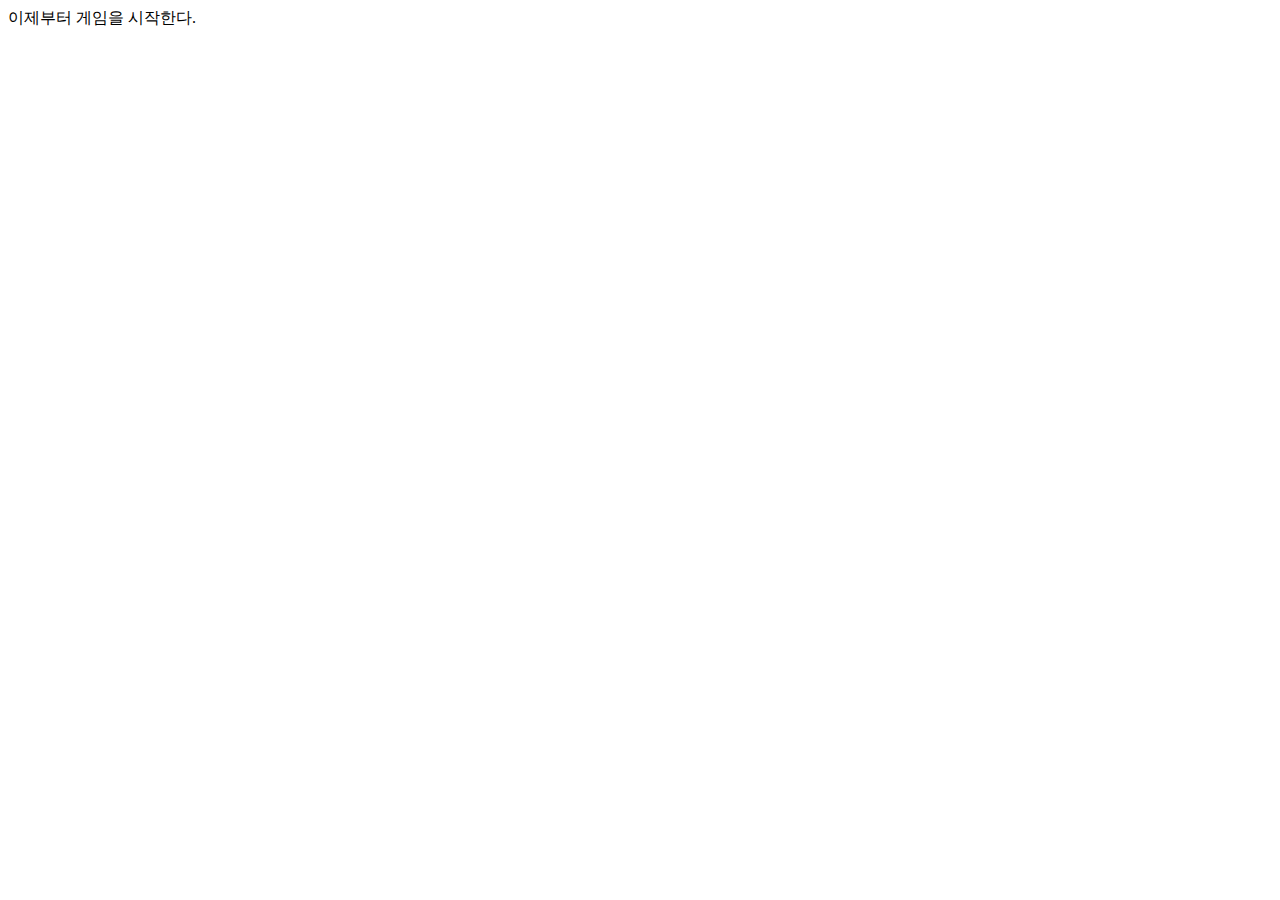
==== index.html @ 677118a0 "Updates" ====
<!DOCTYPE html><html><head><meta charSet="utf-8"/><meta http-equiv="x-ua-compatible" content="ie=edge"/><meta name="viewport" content="width=device-width, initial-scale=1, shrink-to-fit=no"/><meta name="generator" content="Gatsby 3.14.0"/><link as="script" rel="preload" href="/webpack-runtime-24569d21d7b9c4d40bbc.js"/><link as="script" rel="preload" href="/framework-4dcf268f18d430caebd9.js"/><link as="script" rel="preload" href="/app-c62c42d30f253f3c3f10.js"/><link as="script" rel="preload" href="/component---src-pages-index-js-6da9d07cb450f0f2c7e7.js"/><link as="fetch" rel="preload" href="/page-data/index/page-data.json" crossorigin="anonymous"/><link as="fetch" rel="preload" href="/page-data/app-data.json" crossorigin="anonymous"/></head><body><div id="___gatsby"><div style="outline:none" tabindex="-1" id="gatsby-focus-wrapper"><div>이제부터 게임을 시작한다.</div></div><div id="gatsby-announcer" style="position:absolute;top:0;width:1px;height:1px;padding:0;overflow:hidden;clip:rect(0, 0, 0, 0);white-space:nowrap;border:0" aria-live="assertive" aria-atomic="true"></div></div><script id="gatsby-script-loader">/*<![CDATA[*/window.pagePath="/";/*]]>*/</script><script id="gatsby-chunk-mapping">/*<![CDATA[*/window.___chunkMapping={"polyfill":["/polyfill-4c8999fda4dc8a280685.js"],"app":["/app-c62c42d30f253f3c3f10.js"],"component---src-pages-index-js":["/component---src-pages-index-js-6da9d07cb450f0f2c7e7.js"],"component---src-pages-test-js":["/component---src-pages-test-js-e4246fc18b0ea78c007c.js"]};/*]]>*/</script><script src="/polyfill-4c8999fda4dc8a280685.js" nomodule=""></script><script src="/component---src-pages-index-js-6da9d07cb450f0f2c7e7.js" async=""></script><script src="/app-c62c42d30f253f3c3f10.js" async=""></script><script src="/framework-4dcf268f18d430caebd9.js" async=""></script><script src="/webpack-runtime-24569d21d7b9c4d40bbc.js" async=""></script></body></html>
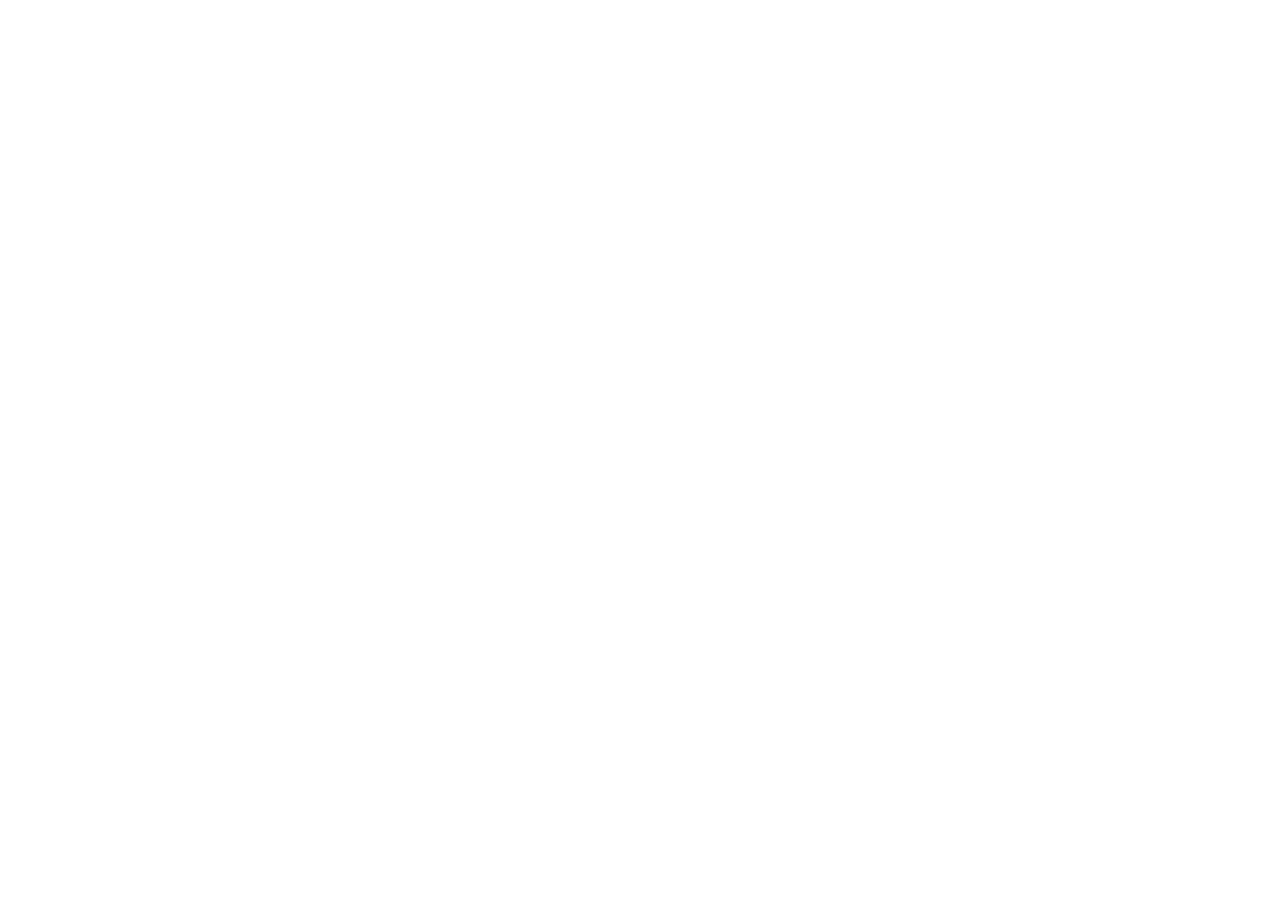
==== commit f6b33477: "Updates" ====
--- a/index.html
+++ b/index.html
@@ -1 +1 @@
-<!DOCTYPE html><html><head><meta charSet="utf-8"/><meta http-equiv="x-ua-compatible" content="ie=edge"/><meta name="viewport" content="width=device-width, initial-scale=1, shrink-to-fit=no"/><meta name="generator" content="Gatsby 3.14.0"/><link as="script" rel="preload" href="/webpack-runtime-24569d21d7b9c4d40bbc.js"/><link as="script" rel="preload" href="/framework-4dcf268f18d430caebd9.js"/><link as="script" rel="preload" href="/app-c62c42d30f253f3c3f10.js"/><link as="script" rel="preload" href="/component---src-pages-index-js-6da9d07cb450f0f2c7e7.js"/><link as="fetch" rel="preload" href="/page-data/index/page-data.json" crossorigin="anonymous"/><link as="fetch" rel="preload" href="/page-data/app-data.json" crossorigin="anonymous"/></head><body><div id="___gatsby"><div style="outline:none" tabindex="-1" id="gatsby-focus-wrapper"><div>이제부터 게임을 시작한다.</div></div><div id="gatsby-announcer" style="position:absolute;top:0;width:1px;height:1px;padding:0;overflow:hidden;clip:rect(0, 0, 0, 0);white-space:nowrap;border:0" aria-live="assertive" aria-atomic="true"></div></div><script id="gatsby-script-loader">/*<![CDATA[*/window.pagePath="/";/*]]>*/</script><script id="gatsby-chunk-mapping">/*<![CDATA[*/window.___chunkMapping={"polyfill":["/polyfill-4c8999fda4dc8a280685.js"],"app":["/app-c62c42d30f253f3c3f10.js"],"component---src-pages-index-js":["/component---src-pages-index-js-6da9d07cb450f0f2c7e7.js"],"component---src-pages-test-js":["/component---src-pages-test-js-e4246fc18b0ea78c007c.js"]};/*]]>*/</script><script src="/polyfill-4c8999fda4dc8a280685.js" nomodule=""></script><script src="/component---src-pages-index-js-6da9d07cb450f0f2c7e7.js" async=""></script><script src="/app-c62c42d30f253f3c3f10.js" async=""></script><script src="/framework-4dcf268f18d430caebd9.js" async=""></script><script src="/webpack-runtime-24569d21d7b9c4d40bbc.js" async=""></script></body></html>+<!DOCTYPE html><html><head><meta charSet="utf-8"/><meta http-equiv="x-ua-compatible" content="ie=edge"/><meta name="viewport" content="width=device-width, initial-scale=1, shrink-to-fit=no"/><style data-href="/styles.f9b540b6653760c940fe.css" data-identity="gatsby-global-css">.ipynb-renderer-root div#notebook{-webkit-font-smoothing:antialiased!important;color:#f8f8f0;line-height:170%;padding-top:25px!important}.ipynb-renderer-root body,.ipynb-renderer-root div.body{-webkit-font-smoothing:antialiased!important;background-color:#1e1e1e;background:#1e1e1e;color:#f8f8f0;font-family:sans-serif;font-size:13pt}.ipynb-renderer-root body.notebook_app{background-color:#1e1e1e;background:#1e1e1e;overflow-y:hidden;padding:0;padding-right:0!important}.ipynb-renderer-root a{font-family:sans-serif}.ipynb-renderer-root a,.ipynb-renderer-root a:focus,.ipynb-renderer-root a:hover{-webkit-font-smoothing:antialiased!important;color:#f8f8f0}.ipynb-renderer-root div#maintoolbar{background:#1e1e1e!important;background-color:#1e1e1e!important;float:left;margin-left:-10%;padding-right:8%;position:relative;width:90%}.ipynb-renderer-root #maintoolbar{border:0;margin-bottom:-3px;margin-top:2px!important;min-height:27px;padding-bottom:0;padding-top:2px}.ipynb-renderer-root #maintoolbar .container{margin-left:auto;margin-right:auto;width:75%}.ipynb-renderer-root .list_header,.ipynb-renderer-root div#notebook_list_header.row.list_header{background-color:transparent;color:#f8f8f0;font-size:14pt;height:35px}.ipynb-renderer-root i.fa.fa-folder{text-rendering:auto;-webkit-font-smoothing:antialiased;-moz-osx-font-smoothing:grayscale;display:inline-block;font:normal normal normal 14px FontAwesome;font-family:FontAwesome!important;font-size:18px}.ipynb-renderer-root #running .panel-group .panel .panel-heading{background:#2f2f2f;background-color:#2f2f2f;color:#f8f8f0;font-size:14pt;padding:8px}.ipynb-renderer-root #running .panel-group .panel .panel-heading a,.ipynb-renderer-root #running .panel-group .panel .panel-heading a:focus,.ipynb-renderer-root #running .panel-group .panel .panel-heading a:hover{color:#f8f8f0;font-size:14pt}.ipynb-renderer-root #running .panel-group .panel .panel-body .list_container .list_item{background:#232323;background-color:#232323;border-bottom:2px solid rgba(93,92,82,.25);padding:2px}.ipynb-renderer-root #running .panel-group .panel .panel-body .list_container .list_item:hover{background:#232323;background-color:#232323}.ipynb-renderer-root #running .panel-group .panel .panel-body{padding:2px}.ipynb-renderer-root button#refresh_cluster_list{border:none!important}.ipynb-renderer-root div.running_list_info.toolbar_info{font-size:15px;height:24px;line-height:24px;margin-bottom:8px;margin-top:5px;padding:4px 0;text-shadow:none}.ipynb-renderer-root .list_placeholder{font-weight:400}.ipynb-renderer-root #tree-selector{border-color:transparent;padding:0}.ipynb-renderer-root #project_name>ul>li>a>i.fa.fa-home{color:#a6e22e;display:inline-block;font-size:17pt;font-weight:400;padding:0;position:static;text-align:center;vertical-align:text-top}.ipynb-renderer-root .fa-folder:before{color:#ae81ff}.ipynb-renderer-root .fa-arrow-down:before,.ipynb-renderer-root .fa-arrow-up:before{font-size:14px}.ipynb-renderer-root span#last-modified.btn.btn-xs.btn-default.sort-action:hover .fa,.ipynb-renderer-root span#sort-name.btn.btn-xs.btn-default.sort-action:hover .fa{color:#a6e22e}.ipynb-renderer-root .folder_icon:before{text-rendering:auto;-webkit-font-smoothing:antialiased;-moz-osx-font-smoothing:grayscale;color:#ae81ff;content:"\f07b";display:inline-block;font:normal normal normal 14px/1 FontAwesome;font-size:inherit}.ipynb-renderer-root .notebook_icon:before{color:#a6e22e!important;content:"\f02d"}.ipynb-renderer-root .file_icon:before,.ipynb-renderer-root .notebook_icon:before{text-rendering:auto;-webkit-font-smoothing:antialiased;-moz-osx-font-smoothing:grayscale;display:inline-block;font:normal normal normal 14px/1 FontAwesome;font-size:inherit;position:relative;top:0}.ipynb-renderer-root .file_icon:before{color:#888!important;content:"\f15b"}.ipynb-renderer-root #project_name a{display:inline-flex;font-size:18px;margin-left:-2px;padding-left:7px;text-align:-webkit-auto;vertical-align:baseline}.ipynb-renderer-root div#notebook_toolbar div.dynamic-instructions{color:#75715e;font-family:sans-serif;font-size:17px}.ipynb-renderer-root #logout,.ipynb-renderer-root span#login_widget>.button{background:transparent;background-color:transparent;border:2px solid #2f2f2f;border-radius:3px;box-shadow:none;color:#f8f8f0;font-family:Proxima Nova,sans-serif;font-weight:400;margin-right:10px;padding:2px 7px;text-shadow:none}.ipynb-renderer-root #logout:hover,.ipynb-renderer-root span#login_widget>.button:hover{background-color:transparent;background:transparent;background-image:none;border:2px solid #a6e22e;border-radius:3px;box-shadow:none!important;color:#a6e22e}.ipynb-renderer-root #logout.active,.ipynb-renderer-root #logout.focus,.ipynb-renderer-root #logout:active,.ipynb-renderer-root #logout:focus,.ipynb-renderer-root .open>.dropdown-toggle#logout,.ipynb-renderer-root .open>.dropdown-togglespan#login_widget>.button,.ipynb-renderer-root span#login_widget>.button.active,.ipynb-renderer-root span#login_widget>.button.focus,.ipynb-renderer-root span#login_widget>.button:active,.ipynb-renderer-root span#login_widget>.button:focus{background-color:#f8f8f0;background:#f8f8f0;background-image:none;border-color:#f8f8f0;border-radius:2px;box-shadow:none!important;color:#f8f8f2}.ipynb-renderer-root body>#header #header-container{box-sizing:border-box;-moz-box-sizing:border-box;-webkit-box-sizing:border-box;padding-bottom:0;padding-top:4px}.ipynb-renderer-root body>#header{background:#1e1e1e;background-color:#1e1e1e;position:relative;z-index:100}.ipynb-renderer-root .list_container{border:none;color:#f8f8f0;font-size:13pt;text-shadow:none!important}.ipynb-renderer-root .list_container>div{border-bottom:1px solid rgba(93,92,82,.25);font-size:13pt}.ipynb-renderer-root .list_header>div,.ipynb-renderer-root .list_item>div{padding-bottom:2px;padding-left:0;padding-top:6px}.ipynb-renderer-root .list_header>div .item_link,.ipynb-renderer-root .list_item>div .item_link{font-size:13pt;line-height:22px}.ipynb-renderer-root .item_icon{font-size:13pt;vertical-align:middle}.ipynb-renderer-root .list_item input:not([type=checkbox]){height:1.75em;margin:0;padding-right:0;width:25%}.ipynb-renderer-root .list_header>div .item_link,.ipynb-renderer-root .list_item>div .item_link{display:inline-table;font-size:12pt;line-height:1.5em;margin-left:-1px;position:static;vertical-align:middle}.ipynb-renderer-root #button-select-all{border:none!important;border-radius:0!important;height:34px;left:-3px;margin-bottom:0;margin-top:0;min-width:55px;padding-bottom:0;padding-top:0;z-index:0}.ipynb-renderer-root #button-select-all.active.focus,.ipynb-renderer-root #button-select-all.active:focus,.ipynb-renderer-root #button-select-all.focus,.ipynb-renderer-root #button-select-all:active.focus,.ipynb-renderer-root #button-select-all:active:focus,.ipynb-renderer-root #button-select-all:focus{background-color:#2f2f2f!important;background:#2f2f2f!important}.ipynb-renderer-root button#tree-selector-btn{border:none;border-radius:0!important;font-size:12pt;height:34px;left:0}.ipynb-renderer-root input#select-all.pull-left.tree-selector{margin-left:7px;margin-right:2px;margin-top:2px;top:4px}.ipynb-renderer-root input[type=checkbox],.ipynb-renderer-root input[type=radio]{line-height:normal;margin-top:1px}.ipynb-renderer-root .delete-button{border:none!important}.ipynb-renderer-root i.fa.fa-trash{font-size:13.5pt}.ipynb-renderer-root .list_container a{border:none;color:#f8f8f0;font-size:16px;font-style:normal;font-weight:400;text-shadow:none!important}.ipynb-renderer-root div.list_container a:hover{color:#f8f8f0}.ipynb-renderer-root .list_header>div input,.ipynb-renderer-root .list_item>div input{line-height:22px;margin-left:12px;margin-right:7px;position:relative;top:-1px;vertical-align:baseline}.ipynb-renderer-root div.list_item:hover{background-color:rgba(93,92,82,.1)}.ipynb-renderer-root .breadcrumb>li{border:none;color:#f8f8f0;font-size:12pt;text-shadow:none!important}.ipynb-renderer-root .breadcrumb>li+li:before{color:#f8f8f0;content:"/\00a0";font-size:18px;padding:0}.ipynb-renderer-root #project_name>.breadcrumb{background-color:transparent;font-weight:400;margin-bottom:0;margin-top:-2px;padding:0}.ipynb-renderer-root .nav-tabs,.ipynb-renderer-root ul#tabs a{font-family:sans-serif;font-size:13.5pt;font-style:normal;font-weight:400;text-shadow:none!important}.ipynb-renderer-root .nav-tabs{background-color:transparent;border:2px solid transparent}.ipynb-renderer-root .nav-tabs>li.active>a,.ipynb-renderer-root .nav-tabs>li.active>a:focus,.ipynb-renderer-root .nav-tabs>li.active>a:hover,.ipynb-renderer-root .nav-tabs>li>a:active,.ipynb-renderer-root .nav-tabs>li>a:focus,.ipynb-renderer-root .nav-tabs>li>a:hover{background-color:transparent;border-color:transparent;border-bottom:2px solid transparent;color:#a6e22e}.ipynb-renderer-root .nav>li.disabled>a,.ipynb-renderer-root .nav>li.disabled>a:hover{color:#75715e}.ipynb-renderer-root .nav-tabs>li>a:before{-webkit-font-smoothing:antialiased!important;background-color:#a6e22e;bottom:-2px;content:"";height:2px;left:0;position:absolute;-webkit-transform:perspective(0) scaleX(0);transform:perspective(0) scaleX(0);transition:.22s ease;visibility:hidden;width:100%}.ipynb-renderer-root .nav-tabs>li.active>a:before,.ipynb-renderer-root .nav-tabs>li>a:hover:before{-webkit-transform:perspective(1) scaleX(1);transform:perspective(1) scaleX(1);visibility:visible}.ipynb-renderer-root .nav-tabs>li.active>a:before{-webkit-font-smoothing:subpixel-antialiased!important;background-color:#a6e22e;bottom:-2px;content:"";height:2px;left:0;position:absolute;width:100%}.ipynb-renderer-root div#notebook{font-family:sans-serif;font-size:13pt;padding-top:4px}.ipynb-renderer-root .notebook_app{background-color:#1e1e1e}.ipynb-renderer-root #notebook-container{background-color:#1e1e1e;box-shadow:none;min-height:0;padding:13px 2px}.ipynb-renderer-root #notebook-container,.ipynb-renderer-root .container,.ipynb-renderer-root div#ipython-main-app.container{margin-left:auto;margin-right:auto;width:980px}.ipynb-renderer-root div#menubar-container{width:100%;width:980px}.ipynb-renderer-root div#header-container{width:980px}.ipynb-renderer-root .edit_app #header,.ipynb-renderer-root .notebook_app #header{background-color:#1e1e1e;border-bottom:2px solid rgba(93,92,82,.25);box-shadow:none!important}.ipynb-renderer-root #header,.ipynb-renderer-root .edit_app #header{background-color:#1e1e1e;box-shadow:none;font-family:sans-serif;font-size:13pt}.ipynb-renderer-root #header .header-bar,.ipynb-renderer-root .edit_app #header .header-bar{background:#1e1e1e;background-color:#1e1e1e}.ipynb-renderer-root body>#header .header-bar{background:#1e1e1e;width:100%}.ipynb-renderer-root span.autosave_status,.ipynb-renderer-root span.checkpoint_status{display:none;font-size:small}.ipynb-renderer-root #menubar,.ipynb-renderer-root div#menubar{background-color:#1e1e1e;padding-top:0!important}.ipynb-renderer-root #menubar .navbar,.ipynb-renderer-root .navbar-default{background-color:#1e1e1e;margin-bottom:0;margin-top:0}.ipynb-renderer-root .navbar{border:none}.ipynb-renderer-root .navbar-text,.ipynb-renderer-root .navbar-text.indicator_area,.ipynb-renderer-root div.navbar-text,.ipynb-renderer-root p.navbar-text.indicator_area{color:#a6e22e;margin-bottom:0;margin-top:8px!important}.ipynb-renderer-root .navbar-default{background-color:#1e1e1e;border-color:rgba(93,92,82,.25);font-family:sans-serif;font-size:13pt;line-height:1.5em;padding-bottom:0}.ipynb-renderer-root .navbar-default .navbar-nav>li>a{color:#f8f8f0;display:block;font-family:sans-serif;font-size:13pt;line-height:1.5em;padding-bottom:11px;padding-top:14px}.ipynb-renderer-root .navbar-default .navbar-nav>li>a:focus,.ipynb-renderer-root .navbar-default .navbar-nav>li>a:hover{background-color:rgba(93,92,82,.25)!important;border-color:rgba(93,92,82,.25)!important;color:#f8f8f0!important;line-height:1.5em;transition:80ms ease}.ipynb-renderer-root .navbar-default .navbar-nav>.open>a,.ipynb-renderer-root .navbar-default .navbar-nav>.open>a:focus,.ipynb-renderer-root .navbar-default .navbar-nav>.open>a:hover{background-color:#383838;border-color:#383838;color:#f8f8f2;line-height:1.5em}.ipynb-renderer-root .navbar-nav>li>.dropdown-menu{margin-top:0}.ipynb-renderer-root .navbar-nav{margin:0}.ipynb-renderer-root .notification_widget.active.focus,.ipynb-renderer-root .notification_widget.active:focus,.ipynb-renderer-root .notification_widget.active:hover,.ipynb-renderer-root .notification_widget.info,.ipynb-renderer-root .notification_widget:active.focus,.ipynb-renderer-root .notification_widget:active:focus,.ipynb-renderer-root .notification_widget:active:hover,.ipynb-renderer-root .open>.dropdown-toggle.notification_widget.focus,.ipynb-renderer-root .open>.dropdown-toggle.notification_widget:focus,.ipynb-renderer-root .open>.dropdown-toggle.notification_widget:hover,.ipynb-renderer-root div#notification_notebook.notification_widget.btn.btn-xs.navbar-btn,.ipynb-renderer-root div#notification_notebook.notification_widget.btn.btn-xs.navbar-btn:focus,.ipynb-renderer-root div#notification_notebook.notification_widget.btn.btn-xs.navbar-btn:hover,.ipynb-renderer-root div.notification_widget.info{background-color:transparent!important;border-color:transparent!important;color:#f8f8f0!important;font-size:9pt!important;margin-bottom:0!important;padding-bottom:0!important;z-index:0}.ipynb-renderer-root .notification_widget{background:transparent;background-color:transparent;border:none;color:#ae81ff;font-size:9pt;margin-right:3px;z-index:-500}.ipynb-renderer-root .notification_widget,.ipynb-renderer-root div.notification_widget{background:transparent!important;background-color:transparent!important;border:none;font-size:9pt!important}.ipynb-renderer-root .navbar-btn.btn-xs:hover{background:transparent!important;background-color:transparent!important;border:none!important;color:#f8f8f0!important}.ipynb-renderer-root .notification_widget.info,.ipynb-renderer-root div.notification_widget.info{display:none!important}.ipynb-renderer-root .command_mode .modal_indicator:before,.ipynb-renderer-root .edit_mode .modal_indicator:before{display:none}.ipynb-renderer-root .item_icon{color:#ae81ff}.ipynb-renderer-root .item_buttons .kernel-name{color:#ae81ff;font-size:13pt}.ipynb-renderer-root .running_notebook_icon:before{text-rendering:auto;-webkit-font-smoothing:antialiased;-moz-osx-font-smoothing:grayscale;color:#a6e22e!important;content:"\f10c";display:inherit;font:normal normal normal 15px/1 FontAwesome;font-size:15px;position:static;vertical-align:middle}.ipynb-renderer-root .item_buttons .running-indicator{text-rendering:auto;-webkit-font-smoothing:antialiased;color:#a6e22e;font-family:sans-serif;padding-top:4px}.ipynb-renderer-root #notification_trusted{background:transparent;background-color:transparent;border:none;color:#75715e!important;cursor:default!important;font-family:sans-serif;margin-bottom:0!important;vertical-align:bottom!important}.ipynb-renderer-root #notification_area,.ipynb-renderer-root div.notification_area{cursor:pointer;padding-right:4px;padding-top:6px}.ipynb-renderer-root div#notification_notebook.notification_widget.btn.btn-xs.navbar-btn{font-size:9pt!important;margin-top:-5px!important;z-index:0}.ipynb-renderer-root #modal_indicator{background:#1e1e1e;background-color:#1e1e1e;color:#4c8be2;float:right!important;margin-left:0;margin-top:8px!important}.ipynb-renderer-root #kernel_indicator{background:#1e1e1e;background-color:#1e1e1e;border-left:2px solid #a6e22e;color:#a6e22e;float:right!important;margin-left:-2px;margin-top:10px!important;padding-bottom:4px;padding-left:5px!important;padding-top:0}.ipynb-renderer-root #kernel_indicator .kernel_indicator_name{background:#1e1e1e;background-color:#1e1e1e;color:#a6e22e;font-size:17px;margin-top:4px;padding-bottom:0;padding-left:5px;padding-right:5px;vertical-align:text-top}.ipynb-renderer-root .kernel_idle_icon:before{content:"\f1db";opacity:.7}.ipynb-renderer-root .kernel_busy_icon:before,.ipynb-renderer-root .kernel_idle_icon:before{text-rendering:auto;-webkit-font-smoothing:antialiased;cursor:pointer;display:inline-block;font:normal normal normal 22px/1 FontAwesome;font-size:22px;margin-left:0!important;margin-top:1px;vertical-align:bottom}.ipynb-renderer-root .kernel_busy_icon:before{-webkit-animation:pulsate 2s ease-out infinite;animation:pulsate 2s ease-out infinite;content:"\f111"}@-webkit-keyframes pulsate{0%{opacity:.8;-webkit-transform:scale(1)}8%{opacity:.8;-webkit-transform:scale(1)}50%{opacity:.3;-webkit-transform:scale(.75)}92%{opacity:.8;-webkit-transform:scale(1)}to{opacity:.8;-webkit-transform:scale(1)}}.ipynb-renderer-root .notification_widget.active.focus,.ipynb-renderer-root .notification_widget.active:focus,.ipynb-renderer-root .notification_widget.active:hover,.ipynb-renderer-root .notification_widget.info,.ipynb-renderer-root .notification_widget:active.focus,.ipynb-renderer-root .notification_widget:active:focus,.ipynb-renderer-root .notification_widget:active:hover,.ipynb-renderer-root .open>.dropdown-toggle.notification_widget.focus,.ipynb-renderer-root .open>.dropdown-toggle.notification_widget:focus,.ipynb-renderer-root .open>.dropdown-toggle.notification_widget:hover,.ipynb-renderer-root div#notification_notebook.notification_widget.btn.btn-xs.navbar-btn,.ipynb-renderer-root div#notification_notebook.notification_widget.btn.btn-xs.navbar-btn:focus,.ipynb-renderer-root div#notification_notebook.notification_widget.btn.btn-xs.navbar-btn:hover,.ipynb-renderer-root div.notification_widget.info{background-color:#1e1e1e;border-color:#1e1e1e;color:#f8f8f0}.ipynb-renderer-root #notification_area,.ipynb-renderer-root div.notification_area{float:right!important;position:static}.ipynb-renderer-root .notification_widget,.ipynb-renderer-root div.notification_widget{margin-left:0;margin-right:0;margin-top:6px!important;padding-right:0;vertical-align:text-top!important;z-index:1000}.ipynb-renderer-root #kernel_logo_widget,.ipynb-renderer-root #kernel_logo_widget .current_kernel_logo{display:block}.ipynb-renderer-root div#ipython_notebook{display:none}.ipynb-renderer-root i.fa.fa-icon{-webkit-font-smoothing:antialiased;-moz-osx-font-smoothing:grayscale;text-rendering:auto}.ipynb-renderer-root .fa{text-rendering:auto;-webkit-font-smoothing:antialiased;-moz-osx-font-smoothing:grayscale;display:inline-block;font:normal normal normal 10pt/1 FontAwesome,sans-serif}.ipynb-renderer-root .dropdown-menu{background-color:#383838;background:#383838}.ipynb-renderer-root .dropdown-menu,.ipynb-renderer-root .dropdown-menu:hover{border:none;box-shadow:none;font-family:sans-serif;font-size:13pt;line-height:1;padding:0;text-align:left}.ipynb-renderer-root .dropdown-menu:hover{background-color:#383838}.ipynb-renderer-root .dropdown-menu>li>a{background-color:#383838;background:#383838;color:#f8f8f0;display:block;font-family:sans-serif;font-size:12pt;padding:10px 20px 9px 10px}.ipynb-renderer-root .dropdown-menu>li>a:focus,.ipynb-renderer-root .dropdown-menu>li>a:hover{background-color:rgba(93,92,82,.25);background:rgba(93,92,82,.25);border-color:rgba(93,92,82,.25);color:#f8f8f0;transition:.2s ease}.ipynb-renderer-root .dropdown-menu .divider{background-color:rgba(93,92,82,.5);height:1px;margin:0;overflow:hidden}.ipynb-renderer-root .dropdown-submenu>.dropdown-menu{display:none;left:100%;margin-left:0;margin-top:-2px;padding-top:0;top:2px!important;transition:.2s ease}.ipynb-renderer-root .dropdown-menu>.disabled>a,.ipynb-renderer-root .dropdown-menu>.disabled>a:focus,.ipynb-renderer-root .dropdown-menu>.disabled>a:hover{clear:both;color:#75715e;display:block;font-family:sans-serif;font-size:12pt;font-weight:400;padding:none;white-space:nowrap}.ipynb-renderer-root .dropdown-submenu>a:after{color:#f8f8f0;display:inline-block;margin-right:-16px;margin-top:0}.ipynb-renderer-root .dropdown-submenu:active>a:after,.ipynb-renderer-root .dropdown-submenu:focus>a:after,.ipynb-renderer-root .dropdown-submenu:hover>a:after,.ipynb-renderer-root .dropdown-submenu:visited>a:after{color:#a6e22e;display:inline-block!important;margin-right:-16px}.ipynb-renderer-root .kse-dropdown>.dropdown-menu,.ipynb-renderer-root div.kse-dropdown>.dropdown-menu{min-width:0;top:94%}.ipynb-renderer-root .btn,.ipynb-renderer-root .btn-default{background:#2f2f2f;background-color:#2f2f2f;border:2px solid #2f2f2f;border-radius:3px;box-shadow:none;color:#f8f8f0;font-family:sans-serif;font-size:13pt!important;font-weight:400;text-shadow:none}.ipynb-renderer-root .btn-default:hover,.ipynb-renderer-root .btn.active:hover,.ipynb-renderer-root .btn:active:hover,.ipynb-renderer-root .btn:hover,.ipynb-renderer-root .open>.dropdown-toggle.btn-default:hover,.ipynb-renderer-root .open>.dropdown-toggle.btn:hover{background-color:#2a2a2a;background:#2a2a2a;background-image:none;border:2px solid #2a2a2a;border-radius:3px;box-shadow:none!important;color:#a6e22e}.ipynb-renderer-root .btn-default.active,.ipynb-renderer-root .btn-default.active.focus,.ipynb-renderer-root .btn-default.active:focus,.ipynb-renderer-root .btn-default.active:hover,.ipynb-renderer-root .btn-default.focus,.ipynb-renderer-root .btn-default:active,.ipynb-renderer-root .btn-default:active.focus,.ipynb-renderer-root .btn-default:active:focus,.ipynb-renderer-root .btn-default:active:hover,.ipynb-renderer-root .btn-default:focus,.ipynb-renderer-root .btn.active,.ipynb-renderer-root .btn.active.focus,.ipynb-renderer-root .btn.active:focus,.ipynb-renderer-root .btn:active,.ipynb-renderer-root .btn:active.focus,.ipynb-renderer-root .btn:active:focus,.ipynb-renderer-root .open>.dropdown-toggle.btn-default.focus,.ipynb-renderer-root .open>.dropdown-toggle.btn-default.hover,.ipynb-renderer-root .open>.dropdown-toggle.btn-default:focus,.ipynb-renderer-root .open>.dropdown-toggle.btn-default:hover,.ipynb-renderer-root .open>.dropdown-toggle.btn.focus,.ipynb-renderer-root .open>.dropdown-toggle.btn:focus{background-color:#2a2a2a!important;background:#2a2a2a!important;background-image:none;border:2px solid #2a2a2a;border-radius:3px;box-shadow:none!important;color:#a6e22e}.ipynb-renderer-root .btn-default.active.focus,.ipynb-renderer-root .btn-default.active:focus,.ipynb-renderer-root .btn-default.active:hover,.ipynb-renderer-root .btn-default:active.focus,.ipynb-renderer-root .btn-default:active:focus,.ipynb-renderer-root .btn-default:active:hover{background-color:#2f2f2f;border-color:#546745!important;color:#a6e22e!important;transition:2s ease}.ipynb-renderer-root .btn.active,.ipynb-renderer-root .btn.active.focus,.ipynb-renderer-root .btn.active:focus,.ipynb-renderer-root .btn.focus,.ipynb-renderer-root .btn:active,.ipynb-renderer-root .btn:active.focus,.ipynb-renderer-root .btn:active:focus,.ipynb-renderer-root .btn:focus{background:#546745!important;background-color:#546745!important;border-color:#546745!important;color:#a6e22e!important;outline:none!important;outline-width:0!important;transition:.2s ease!important}.ipynb-renderer-root .item_buttons>.btn,.ipynb-renderer-root .item_buttons>.btn-group,.ipynb-renderer-root .item_buttons>.input-group{background:transparent;background-color:transparent;border:0 solid #2f2f2f;border-bottom:2px solid transparent;font-size:13pt;margin-left:5px;padding-top:4px!important}.ipynb-renderer-root .item_buttons>.btn-group.active,.ipynb-renderer-root .item_buttons>.btn-group:hover,.ipynb-renderer-root .item_buttons>.btn.active,.ipynb-renderer-root .item_buttons>.btn.focus,.ipynb-renderer-root .item_buttons>.btn:hover,.ipynb-renderer-root .item_buttons>.input-group.active,.ipynb-renderer-root .item_buttons>.input-group:hover{background:#2a2a2a;background-color:transparent;border:0 solid transparent;border-bottom:2px solid #a6e22e;border-radius:0;margin-left:5px;padding-top:4px!important;transition:none}.ipynb-renderer-root .item_buttons{line-height:1.5em!important}.ipynb-renderer-root .item_buttons .btn{min-width:11ex}.ipynb-renderer-root .btn-group>.btn:first-child{margin-left:0}.ipynb-renderer-root .alternate_upload .btn-upload,.ipynb-renderer-root .btn-group,.ipynb-renderer-root .btn-group-sm>.btn,.ipynb-renderer-root .btn-group-vertical,.ipynb-renderer-root .btn-group-xs>.btn,.ipynb-renderer-root .btn-group>.btn-mini,.ipynb-renderer-root .btn-sm,.ipynb-renderer-root .btn-xs{font-size:inherit;font-weight:400;height:inherit;line-height:inherit}.ipynb-renderer-root .btn-group-xs>.btn,.ipynb-renderer-root .btn-xs{background-image:none;display:inline-table;font-size:medium!important;font-weight:400;line-height:1.45;padding:2px 5px;text-shadow:none}.ipynb-renderer-root #new-buttons>button,.ipynb-renderer-root #refresh_notebook_list,.ipynb-renderer-root div#new-buttons>button,.ipynb-renderer-root div#refresh_notebook_list{background:transparent;background-color:transparent;border:none}.ipynb-renderer-root #new-buttons>button.active.focus,.ipynb-renderer-root #new-buttons>button.active:focus,.ipynb-renderer-root #new-buttons>button.focus,.ipynb-renderer-root #new-buttons>button:active.focus,.ipynb-renderer-root #new-buttons>button:active:focus,.ipynb-renderer-root #new-buttons>button:focus,.ipynb-renderer-root #new-buttons>button:hover,.ipynb-renderer-root #refresh_notebook_list,.ipynb-renderer-root .alternate_upload .btn-upload,.ipynb-renderer-root .alternate_upload .btn-upload.active.focus,.ipynb-renderer-root .alternate_upload .btn-upload.active:focus,.ipynb-renderer-root .alternate_upload .btn-upload.focus,.ipynb-renderer-root .alternate_upload .btn-upload:active.focus,.ipynb-renderer-root .alternate_upload .btn-upload:active:focus,.ipynb-renderer-root .alternate_upload .btn-upload:focus,.ipynb-renderer-root .dynamic-buttons>button,.ipynb-renderer-root .dynamic-buttons>button.active.focus,.ipynb-renderer-root .dynamic-buttons>button.active:focus,.ipynb-renderer-root .dynamic-buttons>button.focus,.ipynb-renderer-root .dynamic-buttons>button:active.focus,.ipynb-renderer-root .dynamic-buttons>button:active:focus,.ipynb-renderer-root .dynamic-buttons>button:focus,.ipynb-renderer-root div#new-buttons>button:hover,.ipynb-renderer-root div#refresh_notebook_list,.ipynb-renderer-root div.alternate_upload .btn-upload,.ipynb-renderer-root div.dynamic-buttons>button{background:transparent!important;background-color:transparent!important;border:none!important}.ipynb-renderer-root .alternate_upload input.fileinput{border:0 solid #2f2f2f;display:inline-table;margin-bottom:-1ex;margin-left:-.5ex;text-align:center;vertical-align:bottom}.ipynb-renderer-root .alternate_upload .btn-upload{background:transparent;border:none;display:inline-table}.ipynb-renderer-root .btn-group .btn+.btn,.ipynb-renderer-root .btn-group .btn+.btn-group,.ipynb-renderer-root .btn-group .btn-group+.btn,.ipynb-renderer-root .btn-group .btn-group+.btn-group{margin-left:-2px}.ipynb-renderer-root .btn-group>.btn:first-child:not(:last-child):not(.dropdown-toggle){border-bottom-right-radius:0;border-top-right-radius:0;z-index:2}.ipynb-renderer-root .dropdown-header{border-bottom:none!important;color:#a6e22e!important;font-family:sans-serif!important;font-size:13pt!important;margin:6px 6px 0!important;padding:0!important}.ipynb-renderer-root span#file-size.btn.btn-xs.btn-default.sort-action,.ipynb-renderer-root span#last-modified.btn.btn-xs.btn-default.sort-action,.ipynb-renderer-root span#sort-name.btn.btn-xs.btn-default.sort-action{background-color:transparent;background:transparent;border:none;color:#f8f8f0;font-family:sans-serif;font-size:16px;margin-bottom:0;padding-bottom:0;vertical-align:sub}.ipynb-renderer-root span#last-modified.btn.btn-xs.btn-default.sort-action{margin-left:19px}.ipynb-renderer-root button.close{border:0;font-family:sans-serif;font-size:20pt;font-weight:400}.ipynb-renderer-root .dynamic-buttons{display:inline-block;padding-top:0;width:100%}.ipynb-renderer-root .close{color:#f92672;font-weight:400;opacity:.5;text-shadow:none}.ipynb-renderer-root .close:hover{color:#f92672;font-weight:400;opacity:1}.ipynb-renderer-root .btn-default.disabled,.ipynb-renderer-root .btn-default.disabled.focus,.ipynb-renderer-root .btn-default.disabled:focus,.ipynb-renderer-root .btn-default.disabled:hover,.ipynb-renderer-root .btn-default[disabled],.ipynb-renderer-root .btn-default[disabled].focus,.ipynb-renderer-root .btn-default[disabled]:focus,.ipynb-renderer-root .btn-default[disabled]:hover,.ipynb-renderer-root div.nbext-enable-btns .btn[disabled],.ipynb-renderer-root div.nbext-enable-btns .btn[disabled]:hover,.ipynb-renderer-root fieldset[disabled] .btn-default.focus,.ipynb-renderer-root fieldset[disabled] .btn-default:focus,.ipynb-renderer-root fieldset[disabled] .btn-default:hover{background:#2c2c2c;background-color:#2c2c2c;border-color:#2c2c2c;color:#888;transition:.2s ease}.ipynb-renderer-root .input-group-addon{background-color:transparent;border:2px solid transparent!important;color:#f8f8f0;font-size:13pt;font-weight:400;height:auto;padding:2px 5px;text-align:center;text-transform:capitalize}.ipynb-renderer-root a.btn.btn-default.input-group-addon:hover{background:transparent!important;background-color:transparent!important}.ipynb-renderer-root .btn-group>.btn+.dropdown-toggle{height:100%;padding-left:8px;padding-right:8px}.ipynb-renderer-root .btn-group>.btn+.dropdown-toggle:hover{background:#2a2a2a!important}.ipynb-renderer-root .input-group-btn{background:#2f2f2f;background-color:#2f2f2f;border:none;font-size:inherit;position:relative;white-space:nowrap}.ipynb-renderer-root .input-group-btn:hover{background:#2a2a2a;background-color:#2a2a2a;border:none}.ipynb-renderer-root .input-group-btn:first-child>.btn,.ipynb-renderer-root .input-group-btn:first-child>.btn-group{background:#2f2f2f;background-color:#2f2f2f;border:none;font-size:inherit;margin-left:2px;margin-right:-1px}.ipynb-renderer-root .input-group-btn:first-child>.btn-group:hover,.ipynb-renderer-root .input-group-btn:first-child>.btn:hover{background:#2a2a2a;background-color:#2a2a2a;border:none;font-size:inherit;transition:.2s ease}.ipynb-renderer-root div.modal .btn-group>.btn:first-child{background:#2f2f2f;background-color:#2f2f2f;border:1px solid #2c2c2c;margin-bottom:2px;margin-left:0;margin-top:0!important}.ipynb-renderer-root div.modal .btn-group>.btn:first-child:hover{background:#2a2a2a;background-color:#2a2a2a;border:1px solid #2a2a2a;transition:.2s ease}.ipynb-renderer-root div.modal-footer>button,.ipynb-renderer-root div.modal>button{background:#2f2f2f;background-color:#2f2f2f;border-color:#2f2f2f}.ipynb-renderer-root div.modal-footer>button:hover,.ipynb-renderer-root div.modal>button:hover{background:#2a2a2a;background-color:#2a2a2a;border-color:#2a2a2a;transition:.2s ease}.ipynb-renderer-root .modal-content{background:#2f2f2f;background-clip:padding-box;background-color:#2f2f2f;border:none;border-radius:1px;font-family:sans-serif;font-size:12pt;outline:none;position:relative}.ipynb-renderer-root .modal-header{background:#2f2f2f;background-color:#2f2f2f;border-color:rgba(93,92,82,.25);color:#f8f8f0;font-family:sans-serif;font-size:13pt;min-height:16.4286px;padding:12px}.ipynb-renderer-root .modal-content h4{color:#f8f8f0;font-family:sans-serif;font-size:16pt;padding:5px}.ipynb-renderer-root .modal-body{background-color:#232323;padding:15px;position:relative}.ipynb-renderer-root .modal-footer{background-color:#232323;border-top:none;padding:8px;text-align:right}.ipynb-renderer-root .alert-info{background-color:#2f2f2f;border-color:rgba(93,92,82,.25);color:#f8f8f0}.ipynb-renderer-root .modal-header .close{font-size:25pt;margin-top:-5px}.ipynb-renderer-root .modal-backdrop,.ipynb-renderer-root .modal-backdrop.in{background-color:notebook-bg;opacity:.85}.ipynb-renderer-root .panel,.ipynb-renderer-root .panel-default,.ipynb-renderer-root div.panel,.ipynb-renderer-root div.panel-default{background-color:#232323;border:0;box-shadow:none;color:#f8f8f0;font-family:sans-serif;font-size:13pt;margin-bottom:14px}.ipynb-renderer-root div.panel-default>.panel-heading,.ipynb-renderer-root div.panel>.panel-heading{background:#2f2f2f;background-color:#2f2f2f;border:0;color:#f8f8f0;font-size:14pt}.ipynb-renderer-root .modal .modal-dialog{margin:50px auto;min-width:950px}.ipynb-renderer-root div.container-fluid{margin-left:auto;margin-right:auto;padding-left:0;padding-right:5px}.ipynb-renderer-root .form-control,.ipynb-renderer-root div.form-control{background-color:#282828;border:1px solid #282828!important;box-shadow:none;color:#f8f8f0;font-family:sans-serif;font-size:medium;margin-left:2px;transition:border-color .15s ease-in-out 0s,box-shadow .15s ease-in-out 0s}.ipynb-renderer-root .form-control-static{height:inherit;min-height:inherit}.ipynb-renderer-root .form-group.list-group-item{background-color:#232323;border-color:rgba(93,92,82,.25);color:#f8f8f0;margin-bottom:0}.ipynb-renderer-root .form-group .input-group{float:left}.ipynb-renderer-root button,.ipynb-renderer-root input,.ipynb-renderer-root select,.ipynb-renderer-root textarea{background-color:#282828;border:1px solid rgba(93,92,82,.25);font-weight:400}.ipynb-renderer-root select.form-control.select-xs{font-size:13pt;height:30px}.ipynb-renderer-root .toolbar label,.ipynb-renderer-root .toolbar select{background:#2f2f2f!important;background-color:#2f2f2f!important;border:2px solid #2f2f2f!important;display:inline;font-size:92%;margin-bottom:0;margin-left:10px;margin-right:0;padding:0;vertical-align:top;width:auto}.ipynb-renderer-root .toolbar .btn{padding:3px 8px}.ipynb-renderer-root .form-control:focus{border-color:#a6e22e;-webkit-box-shadow:none;outline:2px solid #49483e}.ipynb-renderer-root ::-webkit-input-placeholder{color:#75715e}.ipynb-renderer-root ::-moz-placeholder{color:#75715e}.ipynb-renderer-root :-ms-input-placeholder{color:#75715e}.ipynb-renderer-root :-moz-placeholder{color:#75715e}.ipynb-renderer-root [dir=ltr] #find-and-replace .input-group-btn+.form-control{border:2px solid rgba(93,92,82,.25)!important}.ipynb-renderer-root [dir=ltr] #find-and-replace .input-group-btn+.form-control:focus{border-color:#a6e22e;box-shadow:none;outline:2px solid #49483e}.ipynb-renderer-root div.output.output_scroll{box-shadow:none}.ipynb-renderer-root ::-webkit-scrollbar{background-color:#2d2d2d;border:none;border-radius:3px;max-height:9px;width:11px}.ipynb-renderer-root ::-webkit-scrollbar-track{background:#2d2d2d;border:none;max-height:9px;width:11px}.ipynb-renderer-root ::-webkit-scrollbar-thumb{background:#49483e;background-clip:content-box;border:none;border-radius:2px;width:11px}.ipynb-renderer-root a,.ipynb-renderer-root blockquote,.ipynb-renderer-root body,.ipynb-renderer-root button,.ipynb-renderer-root code,.ipynb-renderer-root dd,.ipynb-renderer-root div,.ipynb-renderer-root dl,.ipynb-renderer-root dt,.ipynb-renderer-root fieldset,.ipynb-renderer-root form,.ipynb-renderer-root h1,.ipynb-renderer-root h2,.ipynb-renderer-root h3,.ipynb-renderer-root h4,.ipynb-renderer-root h5,.ipynb-renderer-root h6,.ipynb-renderer-root HTML,.ipynb-renderer-root input,.ipynb-renderer-root legend,.ipynb-renderer-root li,.ipynb-renderer-root ol,.ipynb-renderer-root p,.ipynb-renderer-root pre,.ipynb-renderer-root span,.ipynb-renderer-root td,.ipynb-renderer-root textarea,.ipynb-renderer-root th,.ipynb-renderer-root ul{text-rendering:optimizeLegibility;-webkit-font-smoothing:antialiased;font-weight:400}.ipynb-renderer-root .rendered_html td,.ipynb-renderer-root .rendered_html th,.ipynb-renderer-root .rendered_html tr{border:none;line-height:normal;max-width:none;padding:.42em .47em;text-align:left;vertical-align:middle;white-space:normal}.ipynb-renderer-root .rendered_html td{font-family:sans-serif!important;font-size:9.3pt}.ipynb-renderer-root .rendered_html table{border:none;border-collapse:collapse;border-spacing:0;color:#ccc;font-family:sans-serif!important;margin-left:8px;margin-right:auto;table-layout:fixed}.ipynb-renderer-root .rendered_html thead{background:#1e1e1e;border-bottom:1px solid #1e1e1e;color:#ccc;font-family:sans-serif!important;font-size:9.4pt!important;vertical-align:bottom}.ipynb-renderer-root .rendered_html tbody tr:nth-child(odd){background:#282828}.ipynb-renderer-root .rendered_html tbody tr{background:#202020}.ipynb-renderer-root .rendered_html tbody tr:hover:nth-child(odd){background:#252525}.ipynb-renderer-root .rendered_html tbody tr:hover{background:#1e1e1e}.ipynb-renderer-root .rendered_html *+table{margin-top:.05em}.ipynb-renderer-root div.widget-area{background-color:#1e1e1e;background:#1e1e1e;color:#ccc}.ipynb-renderer-root div.widget-area a,.ipynb-renderer-root div.widget-area a:focus,.ipynb-renderer-root div.widget-area a:hover{color:#f8f8f0;font-family:sans-serif;font-size:12pt;font-style:normal;font-weight:400;text-shadow:none!important}.ipynb-renderer-root div.widget-area a:focus,.ipynb-renderer-root div.widget-area a:hover{background:rgba(93,92,82,.25);background-color:rgba(93,92,82,.25);background-image:none;border-color:transparent}.ipynb-renderer-root div.widget_item.btn-group>button.btn.btn-default.widget-combo-btn,.ipynb-renderer-root div.widget_item.btn-group>button.btn.btn-default.widget-combo-btn:hover{background:#2c2c2c;background-color:#2c2c2c;border:2px solid #2c2c2c!important;font-size:inherit;z-index:0}.ipynb-renderer-root div.jupyter-widgets.widget-hprogress.widget-hbox{display:inline-table!important;margin-left:10px;width:38%!important}.ipynb-renderer-root .widget-hbox .widget-label,.ipynb-renderer-root .widget-inline-hbox .widget-label,.ipynb-renderer-root div.jupyter-widgets.widget-hprogress.widget-hbox .widget-label,.ipynb-renderer-root div.widget-hbox .widget-label,.ipynb-renderer-root div.widget-label{color:#ccc!important;font-size:14px!important;margin-left:15px!important;max-width:240px!important;min-width:100px!important;text-align:-webkit-auto!important;vertical-align:text-top!important}.ipynb-renderer-root .widget-hprogress .progress{flex-grow:1;height:20px;margin-bottom:auto;margin-left:12px;margin-top:auto;width:300px}.ipynb-renderer-root .progress{background-color:#49483e!important;border-radius:2px;box-shadow:none;height:22px;margin-bottom:10px;overflow:hidden;padding-left:10px;z-index:10}.ipynb-renderer-root .progress-bar-danger{background-color:#e74c3c!important}.ipynb-renderer-root .progress-bar-info{background-color:#3498db!important}.ipynb-renderer-root .progress-bar-warning{background-color:#ff914d!important}.ipynb-renderer-root .progress-bar-success{background-color:#83a83b!important}.ipynb-renderer-root .widget-select select{margin-left:12px}.ipynb-renderer-root .rendered_html :link{color:#a6e22e;font-family:sans-serif;font-size:100%;text-decoration:underline}.ipynb-renderer-root .rendered_html :visited,.ipynb-renderer-root .rendered_html :visited:active,.ipynb-renderer-root .rendered_html :visited:focus{color:#acdf45}.ipynb-renderer-root .rendered_html :link:hover,.ipynb-renderer-root .rendered_html :visited:hover{color:#97dc0b;font-family:sans-serif;font-size:100%}.ipynb-renderer-root div.cell.text_cell a.anchor-link:link{color:rgba(0,0,0,.32);font-size:inherit;padding:0 20px;text-decoration:none;visibility:none}.ipynb-renderer-root div.cell.text_cell a.anchor-link:link:hover{color:#a6e22e;font-size:inherit}.ipynb-renderer-root .navbar-text{margin-bottom:0;margin-top:4px}.ipynb-renderer-root #clusters>a{color:#a6e22e;cursor:auto;text-decoration:underline}.ipynb-renderer-root #clusters>a:hover{color:#ae81ff;cursor:auto;text-decoration:underline}.ipynb-renderer-root #nbextensions-configurator-container>div.row.container-fluid.nbext-selector>h3{font-size:17px;height:24px;margin-bottom:8px;margin-top:5px;padding:4px 0}.ipynb-renderer-root #nbextensions-configurator-container.container,.ipynb-renderer-root div#nbextensions-configurator-container.container{margin-left:auto;margin-right:auto;width:100%}.ipynb-renderer-root div.nbext-selector>nav>.nav>li>a{font-family:sans-serif;font-size:10.5pt;padding:2px 5px}.ipynb-renderer-root div.nbext-selector>nav>.nav>li>a:hover{background:transparent}.ipynb-renderer-root div.nbext-selector>nav>.nav>li:hover{background-color:rgba(93,92,82,.25)!important;background:rgba(93,92,82,.25)!important}.ipynb-renderer-root div.nbext-selector>nav>.nav>li.active:hover{background:transparent!important;background-color:transparent!important}.ipynb-renderer-root .nav-pills>li.active>a,.ipynb-renderer-root .nav-pills>li.active>a:active,.ipynb-renderer-root .nav-pills>li.active>a:focus,.ipynb-renderer-root .nav-pills>li.active>a:hover{-webkit-font-smoothing:subpixel-antialiased!important;-webkit-backface-visibility:hidden;background-color:rgba(93,92,82,.25)!important;background:rgba(93,92,82,.25)!important;color:#f8f8f2}.ipynb-renderer-root div.nbext-readme>.nbext-readme-contents>.rendered_html{background-color:#282828;box-shadow:none;color:#f8f8f0;font-family:sans-serif;font-size:11.5pt;line-height:145%;padding:1em}.ipynb-renderer-root .nbext-compat-div,.ipynb-renderer-root .nbext-desc,.ipynb-renderer-root .nbext-enable-btns,.ipynb-renderer-root .nbext-icon,.ipynb-renderer-root .nbext-params{font-size:11.5pt;margin-bottom:8px}.ipynb-renderer-root div.nbext-readme>.nbext-readme-contents{overflow-y:hidden;padding:0}.ipynb-renderer-root div.nbext-readme>.nbext-readme-contents:not(:empty){border:none;border-top:hsla(97,47%,62%,.2);margin-bottom:2em;margin-top:.5em}.ipynb-renderer-root .nbext-showhide-incompat{color:#888;font-size:10.5pt;padding-bottom:.5em}.ipynb-renderer-root .nbext-filter-menu.dropdown-menu>li>a.ui-state-focus,.ipynb-renderer-root .nbext-filter-menu.dropdown-menu>li>a:focus,.ipynb-renderer-root .nbext-filter-menu.dropdown-menu>li>a:hover{background-color:rgba(93,92,82,.25)!important;background:rgba(93,92,82,.25)!important;border-color:rgba(93,92,82,.25)!important;color:#f8f8f0!important}.ipynb-renderer-root .nbext-filter-input-wrap>.nbext-filter-input-subwrap,.ipynb-renderer-root .nbext-filter-input-wrap>.nbext-filter-input-subwrap>input{background-color:transparent;border:none;margin-top:-2px;outline:none;padding:0;vertical-align:middle}.ipynb-renderer-root span.rendered_html code{background-color:transparent;color:#f8f8f0}.ipynb-renderer-root #nbextensions-configurator-container>div.row.container-fluid.nbext-selector{padding-left:0;padding-right:0}.ipynb-renderer-root .nbext-filter-menu{border:none;max-height:55vh!important;outline:none;overflow-y:auto}.ipynb-renderer-root .nbext-filter-menu:hover{border:none}.ipynb-renderer-root .alert-warning{background-color:#232323;border-color:#232323;color:#f8f8f0}.ipynb-renderer-root .notification_widget.danger{background-color:#e74c3c;border-color:#e74c3c;color:#fff;padding-right:5px}.ipynb-renderer-root #nbextensions-configurator-container>div.nbext-buttons.tree-buttons.no-padding.pull-right>span>button,.ipynb-renderer-root button#refresh_running_list{border:none!important}.ipynb-renderer-root .mark,.ipynb-renderer-root mark{background-color:#282828;color:#f8f8f0;padding:.15em}.ipynb-renderer-root a.text-warning,.ipynb-renderer-root a.text-warning:hover{color:#75715e}.ipynb-renderer-root a.text-warning.bg-warning{background-color:#1e1e1e}.ipynb-renderer-root span.bg-success.text-success{background-color:transparent;color:#a6e22e}.ipynb-renderer-root span.bg-danger.text-danger{background-color:#1e1e1e;color:#f92672}.ipynb-renderer-root .has-success .input-group-addon{background:inherit;background-color:rgba(83,180,115,.1);border-color:transparent;color:#a6e22e}.ipynb-renderer-root .has-success .form-control{border-color:#a6e22e;box-shadow:inset 0 1px 1px rgba(0,0,0,.025)}.ipynb-renderer-root .has-error .input-group-addon{background:inherit;background-color:rgba(192,57,67,.1);border-color:transparent;color:#f92672}.ipynb-renderer-root .has-error .form-control{border-color:#f92672;box-shadow:inset 0 1px 1px rgba(0,0,0,.025)}.ipynb-renderer-root .kse-input-group-pretty>kbd{background:transparent;color:#f8f8f0;font-family:monospace,monospace;font-weight:400}.ipynb-renderer-root .btn-default.disabled,.ipynb-renderer-root .btn-default[disabled],.ipynb-renderer-root div.nbext-enable-btns .btn[disabled],.ipynb-renderer-root div.nbext-enable-btns .btn[disabled]:hover{background:#2c2c2c;background-color:#2c2c2c;color:#f3f3e6}.ipynb-renderer-root label#Keyword-Filter{display:none}.ipynb-renderer-root .input-group-btn:last-child>.btn-group>.btn,.ipynb-renderer-root .input-group .nbext-list-btn-add{background:#2f2f2f;background-color:#2f2f2f;border:2px solid #2f2f2f}.ipynb-renderer-root .input-group-btn:last-child>.btn-group>.btn:hover,.ipynb-renderer-root .input-group .nbext-list-btn-add:hover{background:#2a2a2a;background-color:#2a2a2a;border:2px solid #2a2a2a}.ipynb-renderer-root #notebook-container>div.cell.code_cell.rendered.selected>div.widget-area>div.widget-subarea>div>div.widget_item.btn-group>button.btn.btn-default.dropdown-toggle.widget-combo-carrot-btn{background:#2f2f2f;background-color:#2f2f2f;border-color:#2f2f2f}.ipynb-renderer-root #notebook-container>div.cell.code_cell.rendered.selected>div.widget-area>div.widget-subarea>div>div.widget_item.btn-group>button.btn.btn-default.dropdown-toggle.widget-combo-carrot-btn:hover{background:#2a2a2a;background-color:#2a2a2a;border-color:#2a2a2a}.ipynb-renderer-root .ui-widget-content{background:#2f2f2f;background-color:#2f2f2f;border:2px solid #2f2f2f;color:#f8f8f0}.ipynb-renderer-root div.collapsible_headings_toggle{color:rgba(93,92,82,.5)!important}.ipynb-renderer-root div.collapsible_headings_toggle:hover{color:#a6e22e!important}.ipynb-renderer-root .collapsible_headings_toggle .h1,.ipynb-renderer-root .collapsible_headings_toggle .h2,.ipynb-renderer-root .collapsible_headings_toggle .h3,.ipynb-renderer-root .collapsible_headings_toggle .h4,.ipynb-renderer-root .collapsible_headings_toggle .h5,.ipynb-renderer-root .collapsible_headings_toggle .h6{line-height:1.2!important;margin:.3em .4em 0 0!important}.ipynb-renderer-root div.collapsible_headings_toggle .fa-caret-down:before,.ipynb-renderer-root div.collapsible_headings_toggle .fa-caret-right:before{font-size:xx-large;-webkit-transform:none!important;transform:none!important;transition:-webkit-transform 1s;transition:transform 1s;transition:transform 1s,-webkit-transform 1s}.ipynb-renderer-root .collapsible_headings_collapsed.collapsible_headings_ellipsis .rendered_html h1:after,.ipynb-renderer-root .collapsible_headings_collapsed.collapsible_headings_ellipsis .rendered_html h2:after,.ipynb-renderer-root .collapsible_headings_collapsed.collapsible_headings_ellipsis .rendered_html h3:after,.ipynb-renderer-root .collapsible_headings_collapsed.collapsible_headings_ellipsis .rendered_html h4:after,.ipynb-renderer-root .collapsible_headings_collapsed.collapsible_headings_ellipsis .rendered_html h5:after,.ipynb-renderer-root .collapsible_headings_collapsed.collapsible_headings_ellipsis .rendered_html h6:after{bottom:20%!important;color:rgba(93,92,82,.5)!important;content:"[\002026]";padding:.5em 0 0!important;position:absolute;right:0}.ipynb-renderer-root .collapsible_headings_ellipsis .rendered_html h1,.ipynb-renderer-root .collapsible_headings_ellipsis .rendered_html h2,.ipynb-renderer-root .collapsible_headings_ellipsis .rendered_html h3,.ipynb-renderer-root .collapsible_headings_ellipsis .rendered_html h4,.ipynb-renderer-root .collapsible_headings_ellipsis .rendered_html h5,.ipynb-renderer-root .collapsible_headings_ellipsis .rendered_html h6,.ipynb-renderer-root .collapsible_headings_toggle .fa{padding-right:0!important;-webkit-transform:inherit!important;transform:inherit!important;transition:-webkit-transform 1s!important;transition:transform 1s!important;transition:transform 1s,-webkit-transform 1s!important}.ipynb-renderer-root #toc-wrapper{background-color:#1e1e1e!important;border-style:solid;border-width:thin;border-right-width:medium!important;display:flex;flex-direction:column;overflow:hidden;padding:10px;position:fixed!important;z-index:90}.ipynb-renderer-root #toc-wrapper.ui-draggable.ui-resizable.sidebar-wrapper{border-color:rgba(93,92,82,.25)!important}.ipynb-renderer-root #navigate_menu a,.ipynb-renderer-root #toc a,.ipynb-renderer-root .toc{color:#f8f8f0!important;font-size:11!important}.ipynb-renderer-root #toc li>span:hover{background-color:rgba(93,92,82,.25)!important}.ipynb-renderer-root #navigate_menu a:hover,.ipynb-renderer-root #toc a:hover,.ipynb-renderer-root .toc{color:#f8f8f2!important;font-size:11!important}.ipynb-renderer-root #toc-wrapper .toc-item-num{color:#a6e22e!important;font-size:11!important}.ipynb-renderer-root input.raw_input{background-color:#282828;background:#252525;border-color:#252525;box-shadow:none;color:#f8f8f0;font-family:monospace,monospace;font-size:11!important;margin:0 .25em;padding:0 .25em;vertical-align:baseline;width:auto}.ipynb-renderer-root audio,.ipynb-renderer-root video{align-content:center;display:inline;margin-left:20%;vertical-align:middle}.ipynb-renderer-root .cmd-palette .modal-body{margin:0;padding:0}.ipynb-renderer-root .cmd-palette form{background:#293547;background-color:#293547}.ipynb-renderer-root .typeahead-field input:last-child,.ipynb-renderer-root .typeahead-hint{background:#293547;background-color:#293547;z-index:1}.ipynb-renderer-root .typeahead-field input{border:none;color:#f8f8f0;display:inline-block;font-family:sans-serif;font-size:28pt;height:70px;line-height:inherit;padding:3px 10px}.ipynb-renderer-root .typeahead-select{background-color:#293547}.ipynb-renderer-root body>div.modal.cmd-palette.typeahead-field{background-color:#2b3850;border-collapse:separate;display:table}.ipynb-renderer-root .typeahead-container button{background-color:#2f2f2f;border:none;display:inline-block;font-family:sans-serif;font-size:28pt;height:70px;line-height:inherit;padding:3px 10px}.ipynb-renderer-root .typeahead-search-icon{display:block;min-height:55px;min-width:40px;text-align:center;vertical-align:middle}.ipynb-renderer-root .typeahead-container button:focus,.ipynb-renderer-root .typeahead-container button:hover{background-color:#2a2a2a;border-color:#2a2a2a;color:#f8f8f0}.ipynb-renderer-root .typeahead-list>li.typeahead-group.active>a,.ipynb-renderer-root .typeahead-list>li.typeahead-group>a,.ipynb-renderer-root .typeahead-list>li.typeahead-group>a:focus,.ipynb-renderer-root .typeahead-list>li.typeahead-group>a:hover{display:none}.ipynb-renderer-root .typeahead-dropdown>li>a,.ipynb-renderer-root .typeahead-list>li>a{color:#f8f8f0;text-decoration:none}.ipynb-renderer-root .typeahead-dropdown,.ipynb-renderer-root .typeahead-list{background-clip:padding-box;background-color:#202937;border:none;color:#f8f8f0;font-family:sans-serif;font-size:13pt;line-height:1.7;margin-top:0;padding:3px 2px 3px 0}.ipynb-renderer-root .typeahead-dropdown>li.active>a,.ipynb-renderer-root .typeahead-dropdown>li>a:focus,.ipynb-renderer-root .typeahead-dropdown>li>a:hover,.ipynb-renderer-root .typeahead-list>li.active>a,.ipynb-renderer-root .typeahead-list>li>a:focus,.ipynb-renderer-root .typeahead-list>li>a:hover{background-color:#2b3850;border-color:#2b3850;color:#f8f8f0}.ipynb-renderer-root .command-shortcut:before{color:#75715e;content:"(command)";padding-right:3px}.ipynb-renderer-root .edit-shortcut:before{color:#75715e;content:"(edit)";padding-right:3px}.ipynb-renderer-root ul.typeahead-list i{margin-left:1px;margin-right:10px;width:18px}.ipynb-renderer-root ul.typeahead-list{max-height:50vh;overflow:auto}.ipynb-renderer-root .typeahead-list>li{border:none;position:relative}.ipynb-renderer-root body>div.modal.cmd-palette.in>div>div>div>form>div>div.typeahead-field>span.typeahead-query>input.typeahead-hint,.ipynb-renderer-root div.input.typeahead-hint,.ipynb-renderer-root input.typeahead-hint{background-color:transparent;color:#75715e!important;padding:3px 10px}.ipynb-renderer-root .typeahead-dropdown>li>a,.ipynb-renderer-root .typeahead-list>li>a{border:1px solid #202937;border-bottom-color:rgba(93,92,82,.5);clear:both;display:block;font-weight:400;line-height:1.7;padding:5px}.ipynb-renderer-root body>div.modal.cmd-palette.in>div{margin:150px auto;min-width:750px}.ipynb-renderer-root .typeahead-container strong{color:#a6e22e;font-weight:bolder}.ipynb-renderer-root #find-and-replace #replace-preview .insert,.ipynb-renderer-root #find-and-replace #replace-preview .match{background-color:#57564b;border:1px solid #57564b;border-radius:0;color:#fff}.ipynb-renderer-root #find-and-replace #replace-preview .replace .match{background-color:#f92672;border-color:#f92672;border-radius:0}.ipynb-renderer-root #find-and-replace #replace-preview .replace .insert{background-color:#a6e22e;border-color:#a6e22e;border-radius:0}.ipynb-renderer-root .jupyter-dashboard-menu-item.selected:before{color:#a6e22e!important;content:"\f00c"!important;font-family:FontAwesome!important;font-size:12px!important;left:0!important;position:absolute!important;top:13px!important}.ipynb-renderer-root .shortcut_key,.ipynb-renderer-root span.shortcut_key{display:inline-block;font-family:monospace;text-align:right;width:16ex}.ipynb-renderer-root .jupyter-keybindings{border-bottom:1px solid rgba(93,92,82,.25);line-height:24px;padding:1px}.ipynb-renderer-root .jupyter-keybindings i{background:#282828;font-size:small;margin-left:7px;padding:5px}.ipynb-renderer-root .well,.ipynb-renderer-root div#short-key-bindings-intro.well{background-color:#2f2f2f;border:1px solid #2f2f2f;border-radius:2px;box-shadow:none;color:#f8f8f0}.ipynb-renderer-root #texteditor-backdrop{background:#1e1e1e;background-color:#1e1e1e}.ipynb-renderer-root #texteditor-backdrop #texteditor-container .CodeMirror-gutter,.ipynb-renderer-root #texteditor-backdrop #texteditor-container .CodeMirror-gutters{background:#49483e;background-color:#49483e;color:#75715e}.ipynb-renderer-root .edit_app #menubar .navbar{margin-bottom:0}.ipynb-renderer-root #texteditor-backdrop #texteditor-container{background-color:#282828;box-shadow:none;padding:0}.ipynb-renderer-root .terminal-app,.ipynb-renderer-root .terminal-app>#header{background:#1e1e1e}.ipynb-renderer-root .terminal-app .terminal{background:#282828;border-radius:2px;box-shadow:none;color:#f8f8f0;font-family:monospace,monospace;font-size:11;line-height:170%;padding:.4em}.ipynb-renderer-root .terminal .xterm-viewport{background-color:#282828;color:#f8f8f0;overflow-y:auto}.ipynb-renderer-root .terminal .xterm-color-0,.ipynb-renderer-root .terminal .xterm-color-1{color:#a6e22e}.ipynb-renderer-root .terminal .xterm-color-2{color:#f92672}.ipynb-renderer-root .terminal .xterm-color-3{color:#a6e22e}.ipynb-renderer-root .terminal .xterm-color-4{color:#ae81ff}.ipynb-renderer-root .terminal .xterm-color-5{color:#e6db74}.ipynb-renderer-root .terminal .xterm-color-6,.ipynb-renderer-root .terminal .xterm-color-7,.ipynb-renderer-root .terminal .xterm-color-8{color:#a6e22e}.ipynb-renderer-root .terminal .xterm-color-9{color:#e6db74}.ipynb-renderer-root .terminal .xterm-color-10,.ipynb-renderer-root .terminal .xterm-color-14{color:#a6e22e}.ipynb-renderer-root .terminal .xterm-bg-color-15{background-color:#282828}.ipynb-renderer-root .terminal:not(.xterm-cursor-style-underline):not(.xterm-cursor-style-bar) .terminal-cursor{background-color:#a6e22e;color:#282828}.ipynb-renderer-root .terminal:not(.focus) .terminal-cursor{outline:1px solid #a6e22e;outline-offset:-1px}.ipynb-renderer-root .celltoolbar{background:transparent;border-color:transparent;border-bottom:thin solid hsla(97,47%,62%,.2);font-size:100%;padding-top:3px}.ipynb-renderer-root .cell-tag,.ipynb-renderer-root .tags-input button,.ipynb-renderer-root .tags-input input{background-color:#1e1e1e;background-image:none;border:1px solid #f8f8f0;border-radius:1px;box-shadow:none;color:#f8f8f0;font-size:inherit;height:22px;line-height:22px;width:inherit}.ipynb-renderer-root #notebook-container>div.cell.code_cell.rendered.selected>div.input>div.inner_cell>div.ctb_hideshow.ctb_show>div>div>button,.ipynb-renderer-root #notebook-container>div.input>div.inner_cell>div.ctb_hideshow.ctb_show>div>div>button{background-color:#1e1e1e;background-image:none;border:1px solid #f8f8f0;border-radius:1px;box-shadow:none;color:#f8f8f0;font-size:10pt;font-size:inherit;height:22px;line-height:22px;width:inherit}.ipynb-renderer-root div#pager #pager-contents{background:#1e1e1e!important;background-color:#1e1e1e!important}.ipynb-renderer-root div#pager pre{background:#282828!important;background-color:#282828!important;color:#f8f8f0!important;padding:.4em}.ipynb-renderer-root div#pager .ui-resizable-handle{background:#a6e22e!important;border-bottom:1px solid #a6e22e;border-top:1px solid #a6e22e;height:8px;top:0}.ipynb-renderer-root div.input_area{background-color:#282828;background:#282828;border:0;border-radius:0;border-bottom-right-radius:4px;border-top-right-radius:4px;padding-right:1.2em}.ipynb-renderer-root div.cell{background:#282828;background-color:#282828;border:solid #1e1e1e;border-radius:4px;padding:0;top:0}.ipynb-renderer-root .edit_mode div.cell.selected,.ipynb-renderer-root div.cell.selected{background:#282828;background-color:#282828;border:solid #1e1e1e;border-radius:5px;padding:0}.ipynb-renderer-root div.cell.edit_mode{background:#282828;background-color:#282828;padding:0}.ipynb-renderer-root div.CodeMirror-sizer{border-right-width:16px;margin-bottom:-21px;margin-left:0;margin-top:0;min-height:37px;padding-bottom:0;padding-right:0}.ipynb-renderer-root .edit_mode div.cell.selected:before,.ipynb-renderer-root div.cell.selected.jupyter-soft-selected:before,.ipynb-renderer-root div.cell.selected:before{background:#282828!important;border:none;border-radius:3px;display:block;height:100%;left:0;position:absolute;top:0;width:0}.ipynb-renderer-root .edit_mode div.cell.text_cell.selected:before,.ipynb-renderer-root div.cell.text_cell.selected.jupyter-soft-selected:before,.ipynb-renderer-root div.cell.text_cell.selected:before{background:#282828!important;background-color:#282828!important;border-color:#57564b!important}.ipynb-renderer-root div.cell.code_cell .input{border-left:5px solid #282828!important;border-radius:3px;border-bottom-left-radius:3px;border-top-left-radius:3px}.ipynb-renderer-root div.cell.code_cell.selected .input{border-left:5px solid #57564b!important}.ipynb-renderer-root .edit_mode div.cell.code_cell.selected .input,.ipynb-renderer-root .edit_mode div.cell.selected:before{border-left:5px solid #33322b!important;border-radius:3px}.ipynb-renderer-root .edit_mode div.cell.selected:before{height:100%}.ipynb-renderer-root div.cell.jupyter-soft-selected,.ipynb-renderer-root div.cell.selected.jupyter-soft-selected{background:#33322b!important;border-left-color:#33322b!important;border-left-width:0!important;border-radius:6px!important;border-right-color:#33322b!important;border-right-width:0!important;padding-left:7px!important}.ipynb-renderer-root div.cell.selected.jupyter-soft-selected .input{border-left:5px solid #282828!important}.ipynb-renderer-root div.cell.selected.jupyter-soft-selected{border-color:#1e1e1e;border-radius:6px;padding-left:7px}.ipynb-renderer-root div.cell.code_cell.selected .input{border-left:none;border-radius:3px}.ipynb-renderer-root div.cell.selected.jupyter-soft-selected .prompt,.ipynb-renderer-root div.cell.text_cell.selected.jupyter-soft-selected .prompt{border-left:#282828!important;border-radius:2px;top:0}.ipynb-renderer-root div.cell.text_cell.selected.jupyter-soft-selected .input_prompt{border-left:none!important}.ipynb-renderer-root div.cell.text_cell.jupyter-soft-selected,.ipynb-renderer-root div.cell.text_cell.selected.jupyter-soft-selected{background:#33322b!important;border-left-color:#33322b!important;border-left-width:0!important;border-radius:5px!important;border-right-color:#33322b!important;border-right-width:0!important;padding-left:26px!important}.ipynb-renderer-root div.cell.jupyter-soft-selected .input,.ipynb-renderer-root div.cell.selected.jupyter-soft-selected .input{border-left-color:#33322b!important}.ipynb-renderer-root .prompt,.ipynb-renderer-root div.prompt{color:#75715e;font-family:monospace,monospace;font-size:9pt!important;font-weight:400;line-height:170%;min-width:11.5ex!important;padding:4px 1px 0 0;text-align:right!important;width:11.5ex!important}.ipynb-renderer-root div.prompt.input_prompt{background-color:#282828;border-bottom-left-radius:0;border-bottom-right-radius:0;border-top:0;border-top-right-radius:0;font-size:9pt!important;min-width:11.5ex;padding-right:3px;width:11.5ex!important}.ipynb-renderer-root div.prompt_container{align-items:stretch!important;display:flex;flex-direction:row;justify-content:space-between;text-align:right}.ipynb-renderer-root div.cell.code_cell .input_prompt{border-right:2px solid #49483e}.ipynb-renderer-root .edit_mode div.cell.selected .prompt,.ipynb-renderer-root div.cell.selected .prompt{top:0}.ipynb-renderer-root .run_this_cell{background:transparent;background-color:transparent;color:transparent;padding:0 12px 0 3px;visibility:hidden;width:1.5ex;width:0}.ipynb-renderer-root div.code_cell:hover div.input .run_this_cell{visibility:visible}.ipynb-renderer-root div.cell.code_cell.rendered.selected .run_this_cell:hover,.ipynb-renderer-root div.cell.code_cell.rendered.unselected .run_this_cell:hover{background-color:#1e1e1e;background:#1e1e1e;color:#57564b!important}.ipynb-renderer-root i.fa-step-forward.fa{display:inline-block;font:normal normal normal 9px FontAwesome}.ipynb-renderer-root .fa-step-forward:before{content:"\f04b"}.ipynb-renderer-root div.cell.code_cell.rendered.selected.jupyter-soft-selected .run_this_cell:hover,.ipynb-renderer-root div.cell.code_cell.rendered.unselected.jupyter-soft-selected .run_this_cell:hover,.ipynb-renderer-root div.cell.selected.jupyter-soft-selected .run_this_cell,.ipynb-renderer-root div.cell.selected.jupyter-soft-selected .run_this_cell:hover,.ipynb-renderer-root div.cell.unselected.jupyter-soft-selected .run_this_cell:hover{background-color:#33322b!important;background:#33322b!important;color:#33322b!important}.ipynb-renderer-root div.output_wrapper{background-color:#1e1e1e;border:0;border-top-left-radius:0;border-top-right-radius:0;left:0;margin-bottom:0;margin-top:0}.ipynb-renderer-root div.output_subarea.output_text,.ipynb-renderer-root div.output_subarea.output_text.output_stream.output_stdout{background-color:#1e1e1e;border-top-left-radius:0;border-top-right-radius:0;color:#ccc;font-family:monospace,monospace;font-size:8.5pt!important;line-height:150%!important;margin-left:11.5px}.ipynb-renderer-root div.output_area pre{border-top-left-radius:0;border-top-right-radius:0;color:#ccc;font-family:monospace,monospace;font-size:8.5pt!important;line-height:151%!important}.ipynb-renderer-root div.output_area{display:-webkit-box}.ipynb-renderer-root div.output_html{background-color:#1e1e1e;background:#1e1e1e;color:#ccc;font-family:monospace,monospace;font-size:8.5pt}.ipynb-renderer-root div.output_subarea{box-flex:1;flex:1 1;overflow-x:auto;padding:1.2em!important}.ipynb-renderer-root div.btn.btn-default.output_collapsed{background:#222;background-color:#222;border-color:#222}.ipynb-renderer-root div.btn.btn-default.output_collapsed:hover{background:#1d1d1d;background-color:#1d1d1d;border-color:#1d1d1d}.ipynb-renderer-root div.prompt.output_prompt{border-bottom-left-radius:4px;border-right:2px solid transparent}.ipynb-renderer-root div.out_prompt_overlay.prompt,.ipynb-renderer-root div.prompt.output_prompt{background-color:#1e1e1e;border-bottom-right-radius:0;border-top-left-radius:0;border-top-right-radius:0;color:transparent;font-family:monospace,monospace;font-weight:700!important;min-width:12ex!important;width:12ex!important}.ipynb-renderer-root div.out_prompt_overlay.prompt{border-bottom-left-radius:2px;border-right:2px solid transparent}.ipynb-renderer-root div.out_prompt_overlay.prompt:hover{-webkit-border-:2px;background-color:#49483e;border:none;border-bottom-left-radius:2px;-moz-border-radius:2px;border-right:2px solid #49483e!important;border-top-left-radius:0;border-top-right-radius:0;box-shadow:none!important;min-width:12ex!important;width:12ex!important}.ipynb-renderer-root div.cell.code_cell .output_prompt{border-right:2px solid transparent;color:transparent}.ipynb-renderer-root .edit_mode div.cell.selected .out_prompt_overlay.prompt,.ipynb-renderer-root .edit_mode div.cell.selected .output_prompt,.ipynb-renderer-root div.cell.selected .out_prompt_overlay.prompt,.ipynb-renderer-root div.cell.selected .output_prompt{border-left:5px solid #33322b;border-radius:0!important;border-right:2px solid #1e1e1e}.ipynb-renderer-root div.text_cell,.ipynb-renderer-root div.text_cell_render,.ipynb-renderer-root div.text_cell_render pre{background:#282828;background-color:#282828;border-radius:0;color:#f8f8f0;font-family:sans-serif;font-size:13pt;line-height:130%!important}.ipynb-renderer-root div .text_cell_render{padding:.4em}.ipynb-renderer-root div.cell.text_cell .CodeMirror-lines{margin-bottom:.3em;margin-top:.4em;padding:.7em .5em .4em!important}.ipynb-renderer-root div.cell.text_cell.rendered div.input_area,.ipynb-renderer-root div.cell.text_cell.unrendered div.input_area{background-color:#282828;background:#282828;border:0;border-radius:2px}.ipynb-renderer-root div.cell.text_cell .CodeMirror,.ipynb-renderer-root div.cell.text_cell .CodeMirror pre{line-height:170%!important}.ipynb-renderer-root .edit_mode div.cell.text_cell.selected,.ipynb-renderer-root div.cell.text_cell.rendered.selected,.ipynb-renderer-root div.cell.text_cell.selected,.ipynb-renderer-root div.cell.text_cell.unrendered.selected,.ipynb-renderer-root div.edit_mode div.text_cell.unrendered,.ipynb-renderer-root div.text_cell.unrendered,.ipynb-renderer-root div.text_cell.unrendered.selected{background:#282828;background-color:#282828;border-radius:0;font-family:sans-serif;line-height:170%!important}.ipynb-renderer-root div.cell.text_cell .prompt{border-right:0;min-width:11.5ex!important;width:11.5ex!important}.ipynb-renderer-root div.cell.text_cell.rendered .prompt,.ipynb-renderer-root div.cell.text_cell.unrendered .prompt{background-color:#282828;border-left:4px solid #282828;color:#75715e!important;font-family:monospace,monospace;font-size:9.5pt!important;font-weight:400;min-width:12ex!important;text-align:right!important;width:12ex!important}.ipynb-renderer-root div.cell.text_cell.rendered .prompt,.ipynb-renderer-root div.cell.text_cell.unrendered .prompt{border-right:2px solid #49483e}.ipynb-renderer-root div.cell.text_cell.rendered.selected .prompt{border-left:4px solid #57564b;border-right:2px solid #49483e;top:0}.ipynb-renderer-root div.text_cell.rendered.selected .prompt,.ipynb-renderer-root div.text_cell.unrendered.selected .prompt{background:#282828;border-left:4px solid #33322b;border-right:2px solid #49483e;top:0}.ipynb-renderer-root div.rendered_html code{background:#282828;background-color:#282828;color:#f8f8f0;font-family:monospace,monospace;font-size:11;padding-left:2px;padding-top:3px}.ipynb-renderer-root code,.ipynb-renderer-root kbd,.ipynb-renderer-root pre,.ipynb-renderer-root samp{white-space:pre-wrap}.ipynb-renderer-root .well code,.ipynb-renderer-root code{background:#282828;background-color:#282828;border-color:#282828;color:#f8f8f0;font-family:monospace,monospace;font-size:11!important;line-height:170%!important}.ipynb-renderer-root kbd{background-color:transparent!important;border:0;box-shadow:none;color:#f8f8f0;font-size:11;font-weight:800;padding:1px}.ipynb-renderer-root pre{background-color:#282828;border:1px solid #282828;border-radius:2px;color:#f8f8f0;display:block;font-size:12pt;line-height:1.42857143;margin:0 0 9px;padding:8.5px}.ipynb-renderer-root div.rendered_html{color:#f8f8f0}.ipynb-renderer-root .rendered_html *+ul{margin-bottom:.3em;margin-top:.4em}.ipynb-renderer-root .rendered_html *+p{margin-bottom:.5em;margin-top:.5em}.ipynb-renderer-root div.rendered_html pre{background:#282828;background-color:#282828;border-left:3px solid #282828;border-radius:0;color:#f8f8f0!important;font-family:monospace,monospace;font-size:11!important;line-height:170%!important;margin-left:6px;max-width:80%;padding-left:5px}.ipynb-renderer-root div.text_cell_render code,.ipynb-renderer-root div.text_cell_render pre{background:#1e1e1e;background-color:#1e1e1e;border-left:none;border-radius:0;color:#f8f8f0;font-family:monospace,monospace;font-size:11!important;line-height:170%!important;max-width:80%}.ipynb-renderer-root div.text_cell_render pre{border-left:3px solid #49483e!important;border-radius:0;margin-left:6px;max-width:80%;padding-left:5px}.ipynb-renderer-root div.rendered_html h1,.ipynb-renderer-root div.rendered_html h2,.ipynb-renderer-root div.rendered_html h3,.ipynb-renderer-root div.rendered_html h4,.ipynb-renderer-root div.rendered_html h5,.ipynb-renderer-root div.text_cell_render h1,.ipynb-renderer-root div.text_cell_render h2,.ipynb-renderer-root div.text_cell_render h3,.ipynb-renderer-root div.text_cell_render h4,.ipynb-renderer-root div.text_cell_render h5{font-family:sans-serif;margin:.4em .2em .3em!important}.ipynb-renderer-root .rendered_html h1:first-child,.ipynb-renderer-root .rendered_html h2:first-child,.ipynb-renderer-root .rendered_html h3:first-child,.ipynb-renderer-root .rendered_html h4:first-child,.ipynb-renderer-root .rendered_html h5:first-child,.ipynb-renderer-root .rendered_html h6:first-child{margin-bottom:.2em!important;margin-top:.2em!important}.ipynb-renderer-root .rendered_html h1,.ipynb-renderer-root .text_cell_render h1{color:#a6e22e!important;font-size:200%;font-style:normal;font-weight:400;text-align:left}.ipynb-renderer-root .rendered_html h2,.ipynb-renderer-root .text_cell_render h2{color:#a6e22e!important;font-size:170%;font-style:normal;font-weight:400}.ipynb-renderer-root .rendered_html h3,.ipynb-renderer-root .text_cell_render h3{color:#a6e22e!important;font-size:140%;font-style:normal;font-weight:400}.ipynb-renderer-root .rendered_html h4,.ipynb-renderer-root .text_cell_render h4{color:#a6e22e!important;font-size:110%;font-style:normal;font-weight:400}.ipynb-renderer-root .rendered_html h5,.ipynb-renderer-root .text_cell_render h5{color:#a6e22e!important;font-size:100%;font-style:normal;font-weight:400}.ipynb-renderer-root hr{border:0;border-top:1px solid #a6e22e;margin-bottom:10px;margin-top:8px}.ipynb-renderer-root .rendered_html hr{background-color:#a6e22e;color:#a6e22e;margin-right:2em}.ipynb-renderer-root #complete>select>option:hover{background:rgba(93,92,82,.25);background-color:rgba(93,92,82,.25)}.ipynb-renderer-root div#_vivaldi-spatnav-focus-indicator._vivaldi-spatnav-focus-indicator{border-radius:2px;box-shadow:none;left:0;pointer-events:none;position:absolute;top:0;z-index:9999999999}.ipynb-renderer-root div.CodeMirror,.ipynb-renderer-root div.CodeMirror pre{color:#f8f8f0;font-family:monospace,monospace;font-size:11;line-height:170%}.ipynb-renderer-root div.CodeMirror-lines{padding:.7em 1.5em .9em .5em}.ipynb-renderer-root .ansi-black-fg,.ipynb-renderer-root span.ansiblack{color:#282828}.ipynb-renderer-root .ansi-blue-fg,.ipynb-renderer-root .ansi-blue-intense-fg,.ipynb-renderer-root span.ansiblue{color:#66d9ef}.ipynb-renderer-root .ansi-gray-fg,.ipynb-renderer-root .ansi-gray-intense-fg,.ipynb-renderer-root span.ansigray{color:#888}.ipynb-renderer-root .ansi-green-fg,.ipynb-renderer-root span.ansigreen{color:#a6e22e}.ipynb-renderer-root .ansi-green-intense-fg{color:#888}.ipynb-renderer-root .ansi-cyan-fg,.ipynb-renderer-root .ansi-cyan-intense-fg,.ipynb-renderer-root .ansi-purple-fg,.ipynb-renderer-root .ansi-purple-intense-fg,.ipynb-renderer-root span.ansicyan,.ipynb-renderer-root span.ansipurple{color:#ae81ff}.ipynb-renderer-root .ansi-yellow-fg,.ipynb-renderer-root .ansi-yellow-intense-fg,.ipynb-renderer-root span.ansiyellow{color:#e6db74}.ipynb-renderer-root .ansi-red-fg,.ipynb-renderer-root .ansi-red-intense-fg,.ipynb-renderer-root span.ansired{color:#f92672}.ipynb-renderer-root div.output-stderr{background-color:#f92672}.ipynb-renderer-root div.output-stderr pre{color:#f8f8f2}.ipynb-renderer-root div.js-error{color:#f92672}.ipynb-renderer-root .ipython_tooltip{border:2px solid #141414;border-radius:2px;box-shadow:none;position:absolute;z-index:1000}.ipynb-renderer-root .ipython_tooltip,.ipynb-renderer-root .ipython_tooltip .tooltiptext pre{background:#282828;background-color:#282828;font-family:monospace,monospace;font-size:11;line-height:170%;overflow-x:visible;overflow-y:visible}.ipynb-renderer-root .ipython_tooltip .tooltiptext pre{color:#f8f8f0;max-width:900px}.ipynb-renderer-root div#tooltip.ipython_tooltip{max-width:800px;overflow-x:wrap;overflow-y:visible}.ipynb-renderer-root div.tooltiptext.bigtooltip{height:400px;max-width:800px;overflow-x:visible;overflow-y:scroll}.ipynb-renderer-root .cm-s-ipython.CodeMirror{background:#282828;border-radius:2px;color:#f8f8f0;font-family:monospace,monospace;font-size:11;font-style:normal;font-weight:400;padding-right:1.2em}.ipynb-renderer-root .cm-s-ipython div.CodeMirror-selected{background:#49483e}.ipynb-renderer-root .CodeMirror-gutters{background-color:#49483e!important;background:#49483e!important;border:none;border-radius:0;border-right:1px solid #49483e!important;white-space:nowrap}.ipynb-renderer-root .cm-s-ipython .CodeMirror-gutters{background:#49483e;border:none;border-radius:0;width:36px}.ipynb-renderer-root .cm-s-ipython .CodeMirror-linenumber{color:#75715e}.ipynb-renderer-root .CodeMirror-sizer{margin-left:40px}.ipynb-renderer-root .CodeMirror-gutter.CodeMirror-linenumber div.CodeMirror-gutter.CodeMirror-linenumber,.ipynb-renderer-root .CodeMirror-linenumber,.ipynb-renderer-root div.CodeMirror-linenumber{margin:0;padding:0;text-align:right;width:26px!important}.ipynb-renderer-root .CodeMirror-linenumber{color:#75715e}.ipynb-renderer-root .cm-s-ipython .CodeMirror-cursor{border-left:2px solid default!important}.ipynb-renderer-root .cm-s-ipython span.cm-comment{color:#75715e;font-style:italic}.ipynb-renderer-root .cm-s-ipython span.cm-atom,.ipynb-renderer-root .cm-s-ipython span.cm-number{color:#ae81ff}.ipynb-renderer-root .cm-s-ipython span.cm-attribute,.ipynb-renderer-root .cm-s-ipython span.cm-property{color:#f8f8f0}.ipynb-renderer-root .cm-s-ipython span.cm-keyword{color:#f92672;font-weight:400}.ipynb-renderer-root .cm-s-ipython span.cm-string{color:#e6db74}.ipynb-renderer-root .cm-s-ipython span.cm-meta{color:#fd971f}.ipynb-renderer-root .cm-s-ipython span.cm-builtin,.ipynb-renderer-root .cm-s-ipython span.cm-operator{color:#a6e22e}.ipynb-renderer-root .cm-s-ipython span.cm-variable{color:#f8f8f0}.ipynb-renderer-root .cm-s-ipython span.cm-variable-2{color:#a6e22e}.ipynb-renderer-root .cm-s-ipython span.cm-variable-3{color:#fd971f}.ipynb-renderer-root .cm-s-ipython span.cm-def{color:#a6e22e;font-weight:400}.ipynb-renderer-root .cm-s-ipython span.cm-error{background:rgba(249,38,114,.4)}.ipynb-renderer-root .cm-s-ipython span.cm-tag{color:#ae81ff}.ipynb-renderer-root .cm-s-ipython span.cm-link{color:#a6e22e}.ipynb-renderer-root .cm-s-ipython span.cm-storage{color:#ae81ff}.ipynb-renderer-root .cm-s-ipython span.cm-entity{color:#a6e22e}.ipynb-renderer-root .cm-s-ipython span.cm-quote{color:#e6db74}.ipynb-renderer-root div.CodeMirror span.CodeMirror-matchingbracket{background-color:#49483e;color:#fff;font-weight:700}.ipynb-renderer-root div.CodeMirror span.CodeMirror-nonmatchingbracket{background:rgba(249,38,114,.4)!important;color:#fff;font-weight:700}.ipynb-renderer-root .cm-header-1{font-size:215%}.ipynb-renderer-root .cm-header-2{font-size:180%}.ipynb-renderer-root .cm-header-3{font-size:150%}.ipynb-renderer-root .cm-header-4{font-size:120%}.ipynb-renderer-root .cm-header-5{font-size:100%}.ipynb-renderer-root .cm-s-default .cm-hr{color:#a6e22e}.ipynb-renderer-root div.cell.text_cell .cm-s-default .cm-header{color:#a6e22e!important;font-family:sans-serif;font-weight:400;margin-bottom:.3em!important;margin-top:.3em!important}.ipynb-renderer-root div.cell.text_cell .cm-s-default span.cm-variable-2{color:#f8f8f0!important}.ipynb-renderer-root div.cell.text_cell .cm-s-default span.cm-variable-3{color:#fd971f!important}.ipynb-renderer-root .cm-s-default span.cm-comment{color:#75715e!important}.ipynb-renderer-root .cm-s-default .cm-tag{color:#529b2f}.ipynb-renderer-root .cm-s-default .cm-builtin{color:#a6e22e}.ipynb-renderer-root .cm-s-default .cm-string{color:#e6db74}.ipynb-renderer-root .cm-s-default .cm-keyword{color:#f92672}.ipynb-renderer-root .cm-s-default .cm-error,.ipynb-renderer-root .cm-s-default .cm-number{color:#ae81ff}.ipynb-renderer-root .cm-s-default .cm-link{color:#a6e22e}.ipynb-renderer-root .cm-s-default .cm-atom{color:#ae81ff}.ipynb-renderer-root .cm-s-default .cm-def{color:#a6e22e}.ipynb-renderer-root .CodeMirror-cursor{border-left:2px solid default!important;border-right:none;width:0}.ipynb-renderer-root .cm-s-default .cm-selected,.ipynb-renderer-root .cm-s-default div.CodeMirror-selected{background:#49483e}.ipynb-renderer-root .MathJax,.ipynb-renderer-root .MathJax_Display{border:0!important;font-size:100%!important;line-height:2.25!important;margin:0!important;text-align:center!important}.ipynb-renderer-root .MathJax:focus,.ipynb-renderer-root body :focus .MathJax{display:inline-block!important}.ipynb-renderer-root .cell{margin:5px 0}.ipynb-renderer-root .input{display:flex;flex-direction:row}.ipynb-renderer-root div.output_area{display:flex}.ipynb-renderer-root div.output_latex{color:#888}@font-face{font-family:KaTeX_AMS;font-style:normal;font-weight:400;src:url(/static/KaTeX_AMS-Regular-ded1946a7b45018446caaafec300fb15.eot);src:url(/static/KaTeX_AMS-Regular-ded1946a7b45018446caaafec300fb15.eot#iefix) format("embedded-opentype"),url(/static/KaTeX_AMS-Regular-48eae06fddae6d59f18992d15962fb79.woff2) format("woff2"),url(/static/KaTeX_AMS-Regular-e3bbb3904d18843ba2d5565e7aaa91f8.woff) format("woff"),url(/static/KaTeX_AMS-Regular-36118a2f9ff67379ff2533f6519cbfed.ttf) format("ttf")}@font-face{font-family:KaTeX_Caligraphic;font-style:normal;font-weight:700;src:url(/static/KaTeX_Caligraphic-Bold-6c45055e47d2a5dde2c85da0e85c3ef9.eot);src:url(/static/KaTeX_Caligraphic-Bold-6c45055e47d2a5dde2c85da0e85c3ef9.eot#iefix) format("embedded-opentype"),url(/static/KaTeX_Caligraphic-Bold-88bebbd9aa1db915e38ad4dc6cbf9c7b.woff2) format("woff2"),url(/static/KaTeX_Caligraphic-Bold-17d8a30c1f2690287dfd7446b90d4809.woff) format("woff"),url(/static/KaTeX_Caligraphic-Bold-45b270f8f321330a17be641083c00650.ttf) format("ttf")}@font-face{font-family:KaTeX_Caligraphic;font-style:normal;font-weight:400;src:url(/static/KaTeX_Caligraphic-Regular-86cad68f3a28c66521569f3a9abacec2.eot);src:url(/static/KaTeX_Caligraphic-Regular-86cad68f3a28c66521569f3a9abacec2.eot#iefix) format("embedded-opentype"),url(/static/KaTeX_Caligraphic-Regular-4e37908ffdd42110ec140e5e7586d711.woff2) format("woff2"),url(/static/KaTeX_Caligraphic-Regular-d3e66efe9f549cb9e2c9c74c2b95f5e3.woff) format("woff"),url(/static/KaTeX_Caligraphic-Regular-45c2cf02f27d64086ebe47b0347d8e9b.ttf) format("ttf")}@font-face{font-family:KaTeX_Fraktur;font-style:normal;font-weight:700;src:url(/static/KaTeX_Fraktur-Bold-57d21922c6034e618a0ab754affc2d1f.eot);src:url(/static/KaTeX_Fraktur-Bold-57d21922c6034e618a0ab754affc2d1f.eot#iefix) format("embedded-opentype"),url(/static/KaTeX_Fraktur-Bold-68151fa8c852ece6f58d0644bd076a6d.woff2) format("woff2"),url(/static/KaTeX_Fraktur-Bold-09779444c5689131eb6372f5d571e533.woff) format("woff"),url(/static/KaTeX_Fraktur-Bold-f816a1ec9d92cb1e75386c8b84217a28.ttf) format("ttf")}@font-face{font-family:KaTeX_Fraktur;font-style:normal;font-weight:400;src:url(/static/KaTeX_Fraktur-Regular-3d37c03a7aac2d423c8ecd6dd6758d8a.eot);src:url(/static/KaTeX_Fraktur-Regular-3d37c03a7aac2d423c8ecd6dd6758d8a.eot#iefix) format("embedded-opentype"),url(/static/KaTeX_Fraktur-Regular-cc767011f61f903326d663bef55ee9ac.woff2) format("woff2"),url(/static/KaTeX_Fraktur-Regular-62ff91706a696eebbef1748a1529c336.woff) format("woff"),url(/static/KaTeX_Fraktur-Regular-2c912bbc0f309a3d8735873e48bbdddf.ttf) format("ttf")}@font-face{font-family:KaTeX_Main;font-style:normal;font-weight:700;src:url(/static/KaTeX_Main-Bold-be5e53c76d14739419a23cfbe3e5ecee.eot);src:url(/static/KaTeX_Main-Bold-be5e53c76d14739419a23cfbe3e5ecee.eot#iefix) format("embedded-opentype"),url(/static/KaTeX_Main-Bold-d6da50cc628784d02d736390417f4a04.woff2) format("woff2"),url(/static/KaTeX_Main-Bold-ef99547a85c3d1dcf0ffa24445b21b5b.woff) format("woff"),url(/static/KaTeX_Main-Bold-cda781f07543de5da8d1e9c053182036.ttf) format("ttf")}@font-face{font-family:KaTeX_Main;font-style:italic;font-weight:400;src:url(/static/KaTeX_Main-Italic-08084953eb2a069de0a5351f6b5dde30.eot);src:url(/static/KaTeX_Main-Italic-08084953eb2a069de0a5351f6b5dde30.eot#iefix) format("embedded-opentype"),url(/static/KaTeX_Main-Italic-4fc5f4f9a1b548a1307a70d88653e708.woff2) format("woff2"),url(/static/KaTeX_Main-Italic-a2ef0177b7d61fef7eeb79e55009ea31.woff) format("woff"),url(/static/KaTeX_Main-Italic-218326868df25645867ff2b1641386cb.ttf) format("ttf")}@font-face{font-family:KaTeX_Main;font-style:normal;font-weight:400;src:url(/static/KaTeX_Main-Regular-81f5463ba28d069424167a481a336015.eot);src:url(/static/KaTeX_Main-Regular-81f5463ba28d069424167a481a336015.eot#iefix) format("embedded-opentype"),url(/static/KaTeX_Main-Regular-f862a6a05402ac7fbb054787c5b21a5d.woff2) format("woff2"),url(/static/KaTeX_Main-Regular-fffa776310406ff7f81cc2726d2eb662.woff) format("woff"),url(/static/KaTeX_Main-Regular-77d2f7abf7ca3dbcf798089df8215cf8.ttf) format("ttf")}@font-face{font-family:KaTeX_Math;font-style:italic;font-weight:400;src:url(/static/KaTeX_Math-Italic-40c65fd1fd2f9dbaf20a3f9c7f0605fe.eot);src:url(/static/KaTeX_Math-Italic-40c65fd1fd2f9dbaf20a3f9c7f0605fe.eot#iefix) format("embedded-opentype"),url(/static/KaTeX_Math-Italic-dcffb839eee1a58fcab67d33e2e66b09.woff2) format("woff2"),url(/static/KaTeX_Math-Italic-7196fc1cf194e4c9508c871364430399.woff) format("woff"),url(/static/KaTeX_Math-Italic-a264909d34f19281c443fa98a4829fb1.ttf) format("ttf")}@font-face{font-family:KaTeX_SansSerif;font-style:normal;font-weight:400;src:url(/static/KaTeX_SansSerif-Regular-d08f7c1f56ad667be4a5d0905e2d7db9.eot);src:url(/static/KaTeX_SansSerif-Regular-d08f7c1f56ad667be4a5d0905e2d7db9.eot#iefix) format("embedded-opentype"),url(/static/KaTeX_SansSerif-Regular-0f8f51ad98407e6f484ee8cd55166ff8.woff2) format("woff2"),url(/static/KaTeX_SansSerif-Regular-a0b57fa4cbc46e0d0f9e0ecde608440e.woff) format("woff"),url(/static/KaTeX_SansSerif-Regular-ae0ec3d4a7ecd05111e77b05b7abb508.ttf) format("ttf")}@font-face{font-family:KaTeX_Script;font-style:normal;font-weight:400;src:url(/static/KaTeX_Script-Regular-d832c410d903dc06718f7c7c20f1a31b.eot);src:url(/static/KaTeX_Script-Regular-d832c410d903dc06718f7c7c20f1a31b.eot#iefix) format("embedded-opentype"),url(/static/KaTeX_Script-Regular-b4c24ee5c93defd441d5f49485101d95.woff2) format("woff2"),url(/static/KaTeX_Script-Regular-e46fcaa615ba4d6765240a2106ed0a4a.woff) format("woff"),url(/static/KaTeX_Script-Regular-38e490edec7977a9b8df8eda221dea7a.ttf) format("ttf")}@font-face{font-family:KaTeX_Size1;font-style:normal;font-weight:400;src:url(/static/KaTeX_Size1-Regular-356ec3002eed3e5b8e2a844f1a280f6c.eot);src:url(/static/KaTeX_Size1-Regular-356ec3002eed3e5b8e2a844f1a280f6c.eot#iefix) format("embedded-opentype"),url([data-uri]) format("woff2"),url([data-uri]) format("woff"),url(/static/KaTeX_Size1-Regular-f1826dfb729bad61fc1c607331394305.ttf) format("ttf")}@font-face{font-family:KaTeX_Size2;font-style:normal;font-weight:400;src:url(/static/KaTeX_Size2-Regular-f0aefca8232eb25ef2beb87fbdb5d58b.eot);src:url(/static/KaTeX_Size2-Regular-f0aefca8232eb25ef2beb87fbdb5d58b.eot#iefix) format("embedded-opentype"),url([data-uri]) format("woff2"),url([data-uri]) format("woff"),url(/static/KaTeX_Size2-Regular-b1eb2e23a9abb0137064f54ff3761399.ttf) format("ttf")}@font-face{font-family:KaTeX_Size3;font-style:normal;font-weight:400;src:url([data-uri]);src:url([data-uri]#iefix) format("embedded-opentype"),url([data-uri]) format("woff2"),url([data-uri]) format("woff"),url([data-uri]) format("ttf")}@font-face{font-family:KaTeX_Size4;font-style:normal;font-weight:400;src:url(/static/KaTeX_Size4-Regular-a9b1b134b3e1a726b62884e115d065ae.eot);src:url(/static/KaTeX_Size4-Regular-a9b1b134b3e1a726b62884e115d065ae.eot#iefix) format("embedded-opentype"),url([data-uri]) format("woff2"),url([data-uri]) format("woff"),url(/static/KaTeX_Size4-Regular-2f6ef2b304d58bc964b076007ac50205.ttf) format("ttf")}@font-face{font-family:KaTeX_Typewriter;font-style:normal;font-weight:400;src:url(/static/KaTeX_Typewriter-Regular-0dbe98ed51426232286332b1aafbf6a7.eot);src:url(/static/KaTeX_Typewriter-Regular-0dbe98ed51426232286332b1aafbf6a7.eot#iefix) format("embedded-opentype"),url(/static/KaTeX_Typewriter-Regular-e07c737f6a6b04571bd5b393a874e311.woff2) format("woff2"),url(/static/KaTeX_Typewriter-Regular-91f0ff3dda264b8fb9a09ffd93ea2c73.woff) format("woff"),url(/static/KaTeX_Typewriter-Regular-7e3781722edb10226e32d90115593cb2.ttf) format("ttf")}.katex-display{display:block;margin:1em 0;text-align:center}.katex-display>.katex{display:inline-block;text-align:initial}.katex{font:400 1.21em KaTeX_Main;line-height:1.2;text-indent:0;white-space:nowrap}.katex .katex-html{display:inline-block}.katex .katex-mathml{clip:rect(1px,1px,1px,1px);border:0;height:1px;overflow:hidden;padding:0;position:absolute;width:1px}.katex .base,.katex .strut{display:inline-block}.katex .mathit{font-family:KaTeX_Math;font-style:italic}.katex .mathbf{font-family:KaTeX_Main;font-weight:700}.katex .amsrm,.katex .mathbb{font-family:KaTeX_AMS}.katex .mathcal{font-family:KaTeX_Caligraphic}.katex .mathfrak{font-family:KaTeX_Fraktur}.katex .mathtt{font-family:KaTeX_Typewriter}.katex .mathscr{font-family:KaTeX_Script}.katex .mathsf{font-family:KaTeX_SansSerif}.katex .mainit{font-family:KaTeX_Main;font-style:italic}.katex .textstyle>.mord+.mop{margin-left:.16667em}.katex .textstyle>.mord+.mbin{margin-left:.22222em}.katex .textstyle>.mord+.mrel{margin-left:.27778em}.katex .textstyle>.mop+.mop,.katex .textstyle>.mop+.mord,.katex .textstyle>.mord+.minner{margin-left:.16667em}.katex .textstyle>.mop+.mrel{margin-left:.27778em}.katex .textstyle>.mop+.minner{margin-left:.16667em}.katex .textstyle>.mbin+.minner,.katex .textstyle>.mbin+.mop,.katex .textstyle>.mbin+.mopen,.katex .textstyle>.mbin+.mord{margin-left:.22222em}.katex .textstyle>.mrel+.minner,.katex .textstyle>.mrel+.mop,.katex .textstyle>.mrel+.mopen,.katex .textstyle>.mrel+.mord{margin-left:.27778em}.katex .textstyle>.mclose+.mop{margin-left:.16667em}.katex .textstyle>.mclose+.mbin{margin-left:.22222em}.katex .textstyle>.mclose+.mrel{margin-left:.27778em}.katex .textstyle>.mclose+.minner,.katex .textstyle>.minner+.mop,.katex .textstyle>.minner+.mord,.katex .textstyle>.mpunct+.mclose,.katex .textstyle>.mpunct+.minner,.katex .textstyle>.mpunct+.mop,.katex .textstyle>.mpunct+.mopen,.katex .textstyle>.mpunct+.mord,.katex .textstyle>.mpunct+.mpunct,.katex .textstyle>.mpunct+.mrel{margin-left:.16667em}.katex .textstyle>.minner+.mbin{margin-left:.22222em}.katex .textstyle>.minner+.mrel{margin-left:.27778em}.katex .mclose+.mop,.katex .minner+.mop,.katex .mop+.mop,.katex .mop+.mord,.katex .mord+.mop,.katex .textstyle>.minner+.minner,.katex .textstyle>.minner+.mopen,.katex .textstyle>.minner+.mpunct{margin-left:.16667em}.katex .reset-textstyle.textstyle{font-size:1em}.katex .reset-textstyle.scriptstyle{font-size:.7em}.katex .reset-textstyle.scriptscriptstyle{font-size:.5em}.katex .reset-scriptstyle.textstyle{font-size:1.42857em}.katex .reset-scriptstyle.scriptstyle{font-size:1em}.katex .reset-scriptstyle.scriptscriptstyle{font-size:.71429em}.katex .reset-scriptscriptstyle.textstyle{font-size:2em}.katex .reset-scriptscriptstyle.scriptstyle{font-size:1.4em}.katex .reset-scriptscriptstyle.scriptscriptstyle{font-size:1em}.katex .style-wrap{position:relative}.katex .vlist{display:inline-block}.katex .vlist>span{display:block;height:0;position:relative}.katex .vlist>span>span{display:inline-block}.katex .vlist .baseline-fix{display:inline-table;table-layout:fixed}.katex .msupsub{text-align:left}.katex .mfrac>span>span{text-align:center}.katex .mfrac .frac-line{width:100%}.katex .mfrac .frac-line:before{border-bottom-style:solid;border-bottom-width:1px;content:"";display:block}.katex .mfrac .frac-line:after{border-bottom-style:solid;border-bottom-width:.04em;content:"";display:block;margin-top:-1px}.katex .mspace{display:inline-block}.katex .mspace.negativethinspace{margin-left:-.16667em}.katex .mspace.thinspace{width:.16667em}.katex .mspace.mediumspace{width:.22222em}.katex .mspace.thickspace{width:.27778em}.katex .mspace.enspace{width:.5em}.katex .mspace.quad{width:1em}.katex .mspace.qquad{width:2em}.katex .llap,.katex .rlap{position:relative;width:0}.katex .llap>.inner,.katex .rlap>.inner{position:absolute}.katex .llap>.fix,.katex .rlap>.fix{display:inline-block}.katex .llap>.inner{right:0}.katex .rlap>.inner{left:0}.katex .katex-logo .a{font-size:.75em;margin-left:-.32em;position:relative;top:-.2em}.katex .katex-logo .t{margin-left:-.23em}.katex .katex-logo .e{margin-left:-.1667em;position:relative;top:.2155em}.katex .katex-logo .x{margin-left:-.125em}.katex .rule{border:0 solid;display:inline-block;position:relative}.katex .overline .overline-line,.katex .underline .underline-line{width:100%}.katex .overline .overline-line:before,.katex .underline .underline-line:before{border-bottom-style:solid;border-bottom-width:1px;content:"";display:block}.katex .overline .overline-line:after,.katex .underline .underline-line:after{border-bottom-style:solid;border-bottom-width:.04em;content:"";display:block;margin-top:-1px}.katex .sqrt>.sqrt-sign{position:relative}.katex .sqrt .sqrt-line{width:100%}.katex .sqrt .sqrt-line:before{border-bottom-style:solid;border-bottom-width:1px;content:"";display:block}.katex .sqrt .sqrt-line:after{border-bottom-style:solid;border-bottom-width:.04em;content:"";display:block;margin-top:-1px}.katex .sqrt>.root{margin-left:.27777778em;margin-right:-.55555556em}.katex .fontsize-ensurer,.katex .sizing{display:inline-block}.katex .fontsize-ensurer.reset-size1.size1,.katex .sizing.reset-size1.size1{font-size:1em}.katex .fontsize-ensurer.reset-size1.size2,.katex .sizing.reset-size1.size2{font-size:1.4em}.katex .fontsize-ensurer.reset-size1.size3,.katex .sizing.reset-size1.size3{font-size:1.6em}.katex .fontsize-ensurer.reset-size1.size4,.katex .sizing.reset-size1.size4{font-size:1.8em}.katex .fontsize-ensurer.reset-size1.size5,.katex .sizing.reset-size1.size5{font-size:2em}.katex .fontsize-ensurer.reset-size1.size6,.katex .sizing.reset-size1.size6{font-size:2.4em}.katex .fontsize-ensurer.reset-size1.size7,.katex .sizing.reset-size1.size7{font-size:2.88em}.katex .fontsize-ensurer.reset-size1.size8,.katex .sizing.reset-size1.size8{font-size:3.46em}.katex .fontsize-ensurer.reset-size1.size9,.katex .sizing.reset-size1.size9{font-size:4.14em}.katex .fontsize-ensurer.reset-size1.size10,.katex .sizing.reset-size1.size10{font-size:4.98em}.katex .fontsize-ensurer.reset-size2.size1,.katex .sizing.reset-size2.size1{font-size:.71428571em}.katex .fontsize-ensurer.reset-size2.size2,.katex .sizing.reset-size2.size2{font-size:1em}.katex .fontsize-ensurer.reset-size2.size3,.katex .sizing.reset-size2.size3{font-size:1.14285714em}.katex .fontsize-ensurer.reset-size2.size4,.katex .sizing.reset-size2.size4{font-size:1.28571429em}.katex .fontsize-ensurer.reset-size2.size5,.katex .sizing.reset-size2.size5{font-size:1.42857143em}.katex .fontsize-ensurer.reset-size2.size6,.katex .sizing.reset-size2.size6{font-size:1.71428571em}.katex .fontsize-ensurer.reset-size2.size7,.katex .sizing.reset-size2.size7{font-size:2.05714286em}.katex .fontsize-ensurer.reset-size2.size8,.katex .sizing.reset-size2.size8{font-size:2.47142857em}.katex .fontsize-ensurer.reset-size2.size9,.katex .sizing.reset-size2.size9{font-size:2.95714286em}.katex .fontsize-ensurer.reset-size2.size10,.katex .sizing.reset-size2.size10{font-size:3.55714286em}.katex .fontsize-ensurer.reset-size3.size1,.katex .sizing.reset-size3.size1{font-size:.625em}.katex .fontsize-ensurer.reset-size3.size2,.katex .sizing.reset-size3.size2{font-size:.875em}.katex .fontsize-ensurer.reset-size3.size3,.katex .sizing.reset-size3.size3{font-size:1em}.katex .fontsize-ensurer.reset-size3.size4,.katex .sizing.reset-size3.size4{font-size:1.125em}.katex .fontsize-ensurer.reset-size3.size5,.katex .sizing.reset-size3.size5{font-size:1.25em}.katex .fontsize-ensurer.reset-size3.size6,.katex .sizing.reset-size3.size6{font-size:1.5em}.katex .fontsize-ensurer.reset-size3.size7,.katex .sizing.reset-size3.size7{font-size:1.8em}.katex .fontsize-ensurer.reset-size3.size8,.katex .sizing.reset-size3.size8{font-size:2.1625em}.katex .fontsize-ensurer.reset-size3.size9,.katex .sizing.reset-size3.size9{font-size:2.5875em}.katex .fontsize-ensurer.reset-size3.size10,.katex .sizing.reset-size3.size10{font-size:3.1125em}.katex .fontsize-ensurer.reset-size4.size1,.katex .sizing.reset-size4.size1{font-size:.55555556em}.katex .fontsize-ensurer.reset-size4.size2,.katex .sizing.reset-size4.size2{font-size:.77777778em}.katex .fontsize-ensurer.reset-size4.size3,.katex .sizing.reset-size4.size3{font-size:.88888889em}.katex .fontsize-ensurer.reset-size4.size4,.katex .sizing.reset-size4.size4{font-size:1em}.katex .fontsize-ensurer.reset-size4.size5,.katex .sizing.reset-size4.size5{font-size:1.11111111em}.katex .fontsize-ensurer.reset-size4.size6,.katex .sizing.reset-size4.size6{font-size:1.33333333em}.katex .fontsize-ensurer.reset-size4.size7,.katex .sizing.reset-size4.size7{font-size:1.6em}.katex .fontsize-ensurer.reset-size4.size8,.katex .sizing.reset-size4.size8{font-size:1.92222222em}.katex .fontsize-ensurer.reset-size4.size9,.katex .sizing.reset-size4.size9{font-size:2.3em}.katex .fontsize-ensurer.reset-size4.size10,.katex .sizing.reset-size4.size10{font-size:2.76666667em}.katex .fontsize-ensurer.reset-size5.size1,.katex .sizing.reset-size5.size1{font-size:.5em}.katex .fontsize-ensurer.reset-size5.size2,.katex .sizing.reset-size5.size2{font-size:.7em}.katex .fontsize-ensurer.reset-size5.size3,.katex .sizing.reset-size5.size3{font-size:.8em}.katex .fontsize-ensurer.reset-size5.size4,.katex .sizing.reset-size5.size4{font-size:.9em}.katex .fontsize-ensurer.reset-size5.size5,.katex .sizing.reset-size5.size5{font-size:1em}.katex .fontsize-ensurer.reset-size5.size6,.katex .sizing.reset-size5.size6{font-size:1.2em}.katex .fontsize-ensurer.reset-size5.size7,.katex .sizing.reset-size5.size7{font-size:1.44em}.katex .fontsize-ensurer.reset-size5.size8,.katex .sizing.reset-size5.size8{font-size:1.73em}.katex .fontsize-ensurer.reset-size5.size9,.katex .sizing.reset-size5.size9{font-size:2.07em}.katex .fontsize-ensurer.reset-size5.size10,.katex .sizing.reset-size5.size10{font-size:2.49em}.katex .fontsize-ensurer.reset-size6.size1,.katex .sizing.reset-size6.size1{font-size:.41666667em}.katex .fontsize-ensurer.reset-size6.size2,.katex .sizing.reset-size6.size2{font-size:.58333333em}.katex .fontsize-ensurer.reset-size6.size3,.katex .sizing.reset-size6.size3{font-size:.66666667em}.katex .fontsize-ensurer.reset-size6.size4,.katex .sizing.reset-size6.size4{font-size:.75em}.katex .fontsize-ensurer.reset-size6.size5,.katex .sizing.reset-size6.size5{font-size:.83333333em}.katex .fontsize-ensurer.reset-size6.size6,.katex .sizing.reset-size6.size6{font-size:1em}.katex .fontsize-ensurer.reset-size6.size7,.katex .sizing.reset-size6.size7{font-size:1.2em}.katex .fontsize-ensurer.reset-size6.size8,.katex .sizing.reset-size6.size8{font-size:1.44166667em}.katex .fontsize-ensurer.reset-size6.size9,.katex .sizing.reset-size6.size9{font-size:1.725em}.katex .fontsize-ensurer.reset-size6.size10,.katex .sizing.reset-size6.size10{font-size:2.075em}.katex .fontsize-ensurer.reset-size7.size1,.katex .sizing.reset-size7.size1{font-size:.34722222em}.katex .fontsize-ensurer.reset-size7.size2,.katex .sizing.reset-size7.size2{font-size:.48611111em}.katex .fontsize-ensurer.reset-size7.size3,.katex .sizing.reset-size7.size3{font-size:.55555556em}.katex .fontsize-ensurer.reset-size7.size4,.katex .sizing.reset-size7.size4{font-size:.625em}.katex .fontsize-ensurer.reset-size7.size5,.katex .sizing.reset-size7.size5{font-size:.69444444em}.katex .fontsize-ensurer.reset-size7.size6,.katex .sizing.reset-size7.size6{font-size:.83333333em}.katex .fontsize-ensurer.reset-size7.size7,.katex .sizing.reset-size7.size7{font-size:1em}.katex .fontsize-ensurer.reset-size7.size8,.katex .sizing.reset-size7.size8{font-size:1.20138889em}.katex .fontsize-ensurer.reset-size7.size9,.katex .sizing.reset-size7.size9{font-size:1.4375em}.katex .fontsize-ensurer.reset-size7.size10,.katex .sizing.reset-size7.size10{font-size:1.72916667em}.katex .fontsize-ensurer.reset-size8.size1,.katex .sizing.reset-size8.size1{font-size:.28901734em}.katex .fontsize-ensurer.reset-size8.size2,.katex .sizing.reset-size8.size2{font-size:.40462428em}.katex .fontsize-ensurer.reset-size8.size3,.katex .sizing.reset-size8.size3{font-size:.46242775em}.katex .fontsize-ensurer.reset-size8.size4,.katex .sizing.reset-size8.size4{font-size:.52023121em}.katex .fontsize-ensurer.reset-size8.size5,.katex .sizing.reset-size8.size5{font-size:.57803468em}.katex .fontsize-ensurer.reset-size8.size6,.katex .sizing.reset-size8.size6{font-size:.69364162em}.katex .fontsize-ensurer.reset-size8.size7,.katex .sizing.reset-size8.size7{font-size:.83236994em}.katex .fontsize-ensurer.reset-size8.size8,.katex .sizing.reset-size8.size8{font-size:1em}.katex .fontsize-ensurer.reset-size8.size9,.katex .sizing.reset-size8.size9{font-size:1.19653179em}.katex .fontsize-ensurer.reset-size8.size10,.katex .sizing.reset-size8.size10{font-size:1.43930636em}.katex .fontsize-ensurer.reset-size9.size1,.katex .sizing.reset-size9.size1{font-size:.24154589em}.katex .fontsize-ensurer.reset-size9.size2,.katex .sizing.reset-size9.size2{font-size:.33816425em}.katex .fontsize-ensurer.reset-size9.size3,.katex .sizing.reset-size9.size3{font-size:.38647343em}.katex .fontsize-ensurer.reset-size9.size4,.katex .sizing.reset-size9.size4{font-size:.43478261em}.katex .fontsize-ensurer.reset-size9.size5,.katex .sizing.reset-size9.size5{font-size:.48309179em}.katex .fontsize-ensurer.reset-size9.size6,.katex .sizing.reset-size9.size6{font-size:.57971014em}.katex .fontsize-ensurer.reset-size9.size7,.katex .sizing.reset-size9.size7{font-size:.69565217em}.katex .fontsize-ensurer.reset-size9.size8,.katex .sizing.reset-size9.size8{font-size:.83574879em}.katex .fontsize-ensurer.reset-size9.size9,.katex .sizing.reset-size9.size9{font-size:1em}.katex .fontsize-ensurer.reset-size9.size10,.katex .sizing.reset-size9.size10{font-size:1.20289855em}.katex .fontsize-ensurer.reset-size10.size1,.katex .sizing.reset-size10.size1{font-size:.20080321em}.katex .fontsize-ensurer.reset-size10.size2,.katex .sizing.reset-size10.size2{font-size:.2811245em}.katex .fontsize-ensurer.reset-size10.size3,.katex .sizing.reset-size10.size3{font-size:.32128514em}.katex .fontsize-ensurer.reset-size10.size4,.katex .sizing.reset-size10.size4{font-size:.36144578em}.katex .fontsize-ensurer.reset-size10.size5,.katex .sizing.reset-size10.size5{font-size:.40160643em}.katex .fontsize-ensurer.reset-size10.size6,.katex .sizing.reset-size10.size6{font-size:.48192771em}.katex .fontsize-ensurer.reset-size10.size7,.katex .sizing.reset-size10.size7{font-size:.57831325em}.katex .fontsize-ensurer.reset-size10.size8,.katex .sizing.reset-size10.size8{font-size:.69477912em}.katex .fontsize-ensurer.reset-size10.size9,.katex .sizing.reset-size10.size9{font-size:.8313253em}.katex .fontsize-ensurer.reset-size10.size10,.katex .sizing.reset-size10.size10{font-size:1em}.katex .delimsizing.size1{font-family:KaTeX_Size1}.katex .delimsizing.size2{font-family:KaTeX_Size2}.katex .delimsizing.size3{font-family:KaTeX_Size3}.katex .delimsizing.size4{font-family:KaTeX_Size4}.katex .delimsizing.mult .delim-size1>span{font-family:KaTeX_Size1}.katex .delimsizing.mult .delim-size4>span{font-family:KaTeX_Size4}.katex .nulldelimiter{display:inline-block;width:.12em}.katex .op-symbol{position:relative}.katex .op-symbol.small-op{font-family:KaTeX_Size1}.katex .op-symbol.large-op{font-family:KaTeX_Size2}.katex .accent>.vlist>span,.katex .op-limits>.vlist>span{text-align:center}.katex .accent .accent-body>span{width:0}.katex .accent .accent-body.accent-vec>span{left:.326em;position:relative}.katex .mtable .vertical-separator{border-right:.05em solid #000;display:inline-block;margin:0 -.025em}.katex .mtable .arraycolsep{display:inline-block}.katex .mtable .col-align-c>.vlist{text-align:center}.katex .mtable .col-align-l>.vlist{text-align:left}.katex .mtable .col-align-r>.vlist{text-align:right}</style><meta name="generator" content="Gatsby 3.14.0"/><link as="script" rel="preload" href="/webpack-runtime-fbc532f005d0e0ec048a.js"/><link as="script" rel="preload" href="/framework-6732274822051930064a.js"/><link as="script" rel="preload" href="/app-b7e783c8bd5f2eca0b78.js"/><link as="script" rel="preload" href="/6803ec17-1a33c6072715724dd170.js"/><link as="script" rel="preload" href="/component---src-pages-index-js-7f90ce04101fa4fbbe72.js"/><link as="fetch" rel="preload" href="/page-data/index/page-data.json" crossorigin="anonymous"/><link as="fetch" rel="preload" href="/page-data/app-data.json" crossorigin="anonymous"/></head><body><div id="___gatsby"><div style="outline:none" tabindex="-1" id="gatsby-focus-wrapper"><div class="container ipynb-renderer-root"></div></div><div id="gatsby-announcer" style="position:absolute;top:0;width:1px;height:1px;padding:0;overflow:hidden;clip:rect(0, 0, 0, 0);white-space:nowrap;border:0" aria-live="assertive" aria-atomic="true"></div></div><script id="gatsby-script-loader">/*<![CDATA[*/window.pagePath="/";/*]]>*/</script><script id="gatsby-chunk-mapping">/*<![CDATA[*/window.___chunkMapping={"polyfill":["/polyfill-bdd16d9dca2947beee7f.js"],"app":["/app-b7e783c8bd5f2eca0b78.js"],"component---src-pages-index-js":["/component---src-pages-index-js-7f90ce04101fa4fbbe72.js"],"component---src-pages-test-js":["/component---src-pages-test-js-b92a392c61ec13d2f586.js"]};/*]]>*/</script><script src="/polyfill-bdd16d9dca2947beee7f.js" nomodule=""></script><script src="/component---src-pages-index-js-7f90ce04101fa4fbbe72.js" async=""></script><script src="/6803ec17-1a33c6072715724dd170.js" async=""></script><script src="/app-b7e783c8bd5f2eca0b78.js" async=""></script><script src="/framework-6732274822051930064a.js" async=""></script><script src="/webpack-runtime-fbc532f005d0e0ec048a.js" async=""></script></body></html>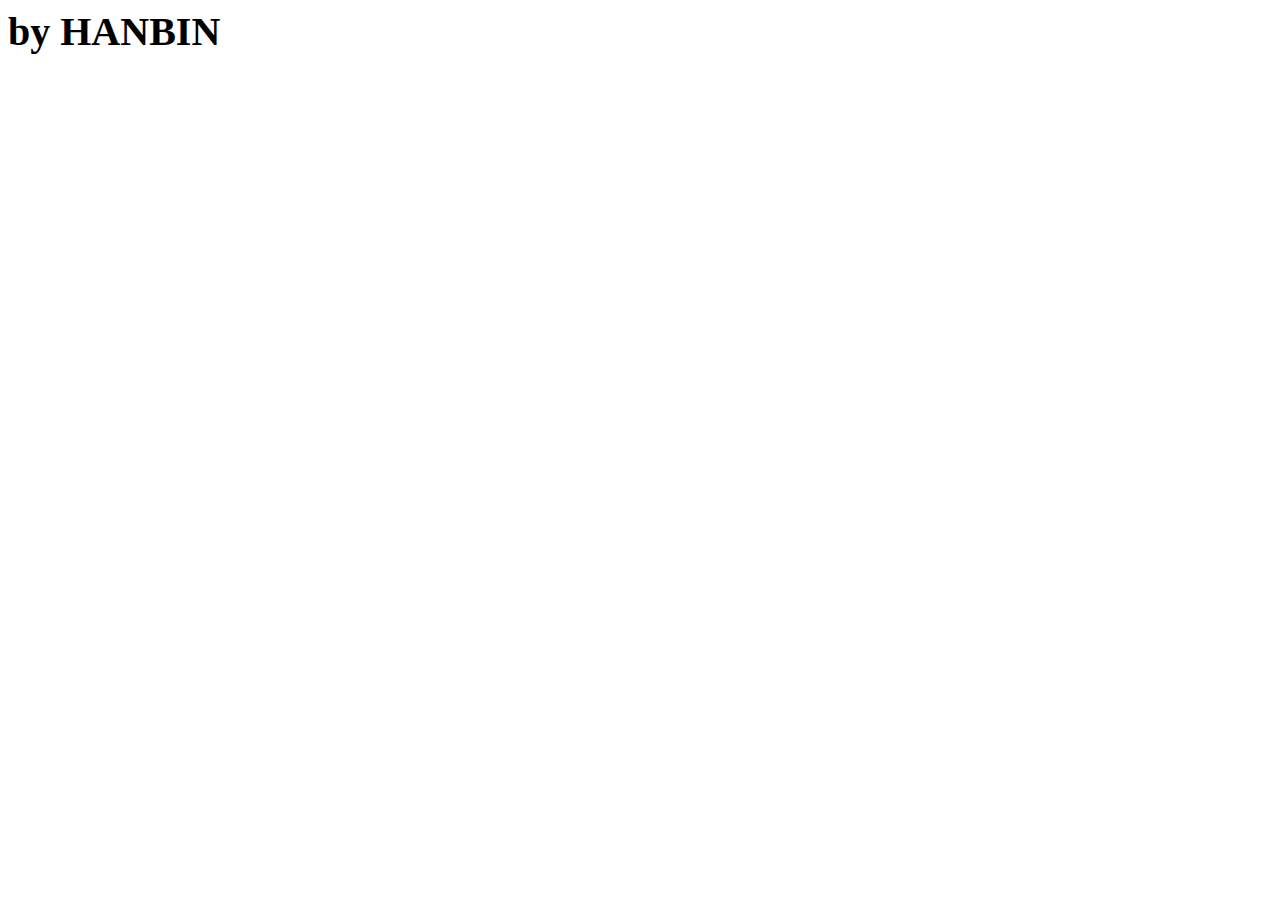
==== commit cb017562: "Updates" ====
--- a/index.html
+++ b/index.html
@@ -1 +1 @@
-<!DOCTYPE html><html><head><meta charSet="utf-8"/><meta http-equiv="x-ua-compatible" content="ie=edge"/><meta name="viewport" content="width=device-width, initial-scale=1, shrink-to-fit=no"/><style data-href="/styles.f9b540b6653760c940fe.css" data-identity="gatsby-global-css">.ipynb-renderer-root div#notebook{-webkit-font-smoothing:antialiased!important;color:#f8f8f0;line-height:170%;padding-top:25px!important}.ipynb-renderer-root body,.ipynb-renderer-root div.body{-webkit-font-smoothing:antialiased!important;background-color:#1e1e1e;background:#1e1e1e;color:#f8f8f0;font-family:sans-serif;font-size:13pt}.ipynb-renderer-root body.notebook_app{background-color:#1e1e1e;background:#1e1e1e;overflow-y:hidden;padding:0;padding-right:0!important}.ipynb-renderer-root a{font-family:sans-serif}.ipynb-renderer-root a,.ipynb-renderer-root a:focus,.ipynb-renderer-root a:hover{-webkit-font-smoothing:antialiased!important;color:#f8f8f0}.ipynb-renderer-root div#maintoolbar{background:#1e1e1e!important;background-color:#1e1e1e!important;float:left;margin-left:-10%;padding-right:8%;position:relative;width:90%}.ipynb-renderer-root #maintoolbar{border:0;margin-bottom:-3px;margin-top:2px!important;min-height:27px;padding-bottom:0;padding-top:2px}.ipynb-renderer-root #maintoolbar .container{margin-left:auto;margin-right:auto;width:75%}.ipynb-renderer-root .list_header,.ipynb-renderer-root div#notebook_list_header.row.list_header{background-color:transparent;color:#f8f8f0;font-size:14pt;height:35px}.ipynb-renderer-root i.fa.fa-folder{text-rendering:auto;-webkit-font-smoothing:antialiased;-moz-osx-font-smoothing:grayscale;display:inline-block;font:normal normal normal 14px FontAwesome;font-family:FontAwesome!important;font-size:18px}.ipynb-renderer-root #running .panel-group .panel .panel-heading{background:#2f2f2f;background-color:#2f2f2f;color:#f8f8f0;font-size:14pt;padding:8px}.ipynb-renderer-root #running .panel-group .panel .panel-heading a,.ipynb-renderer-root #running .panel-group .panel .panel-heading a:focus,.ipynb-renderer-root #running .panel-group .panel .panel-heading a:hover{color:#f8f8f0;font-size:14pt}.ipynb-renderer-root #running .panel-group .panel .panel-body .list_container .list_item{background:#232323;background-color:#232323;border-bottom:2px solid rgba(93,92,82,.25);padding:2px}.ipynb-renderer-root #running .panel-group .panel .panel-body .list_container .list_item:hover{background:#232323;background-color:#232323}.ipynb-renderer-root #running .panel-group .panel .panel-body{padding:2px}.ipynb-renderer-root button#refresh_cluster_list{border:none!important}.ipynb-renderer-root div.running_list_info.toolbar_info{font-size:15px;height:24px;line-height:24px;margin-bottom:8px;margin-top:5px;padding:4px 0;text-shadow:none}.ipynb-renderer-root .list_placeholder{font-weight:400}.ipynb-renderer-root #tree-selector{border-color:transparent;padding:0}.ipynb-renderer-root #project_name>ul>li>a>i.fa.fa-home{color:#a6e22e;display:inline-block;font-size:17pt;font-weight:400;padding:0;position:static;text-align:center;vertical-align:text-top}.ipynb-renderer-root .fa-folder:before{color:#ae81ff}.ipynb-renderer-root .fa-arrow-down:before,.ipynb-renderer-root .fa-arrow-up:before{font-size:14px}.ipynb-renderer-root span#last-modified.btn.btn-xs.btn-default.sort-action:hover .fa,.ipynb-renderer-root span#sort-name.btn.btn-xs.btn-default.sort-action:hover .fa{color:#a6e22e}.ipynb-renderer-root .folder_icon:before{text-rendering:auto;-webkit-font-smoothing:antialiased;-moz-osx-font-smoothing:grayscale;color:#ae81ff;content:"\f07b";display:inline-block;font:normal normal normal 14px/1 FontAwesome;font-size:inherit}.ipynb-renderer-root .notebook_icon:before{color:#a6e22e!important;content:"\f02d"}.ipynb-renderer-root .file_icon:before,.ipynb-renderer-root .notebook_icon:before{text-rendering:auto;-webkit-font-smoothing:antialiased;-moz-osx-font-smoothing:grayscale;display:inline-block;font:normal normal normal 14px/1 FontAwesome;font-size:inherit;position:relative;top:0}.ipynb-renderer-root .file_icon:before{color:#888!important;content:"\f15b"}.ipynb-renderer-root #project_name a{display:inline-flex;font-size:18px;margin-left:-2px;padding-left:7px;text-align:-webkit-auto;vertical-align:baseline}.ipynb-renderer-root div#notebook_toolbar div.dynamic-instructions{color:#75715e;font-family:sans-serif;font-size:17px}.ipynb-renderer-root #logout,.ipynb-renderer-root span#login_widget>.button{background:transparent;background-color:transparent;border:2px solid #2f2f2f;border-radius:3px;box-shadow:none;color:#f8f8f0;font-family:Proxima Nova,sans-serif;font-weight:400;margin-right:10px;padding:2px 7px;text-shadow:none}.ipynb-renderer-root #logout:hover,.ipynb-renderer-root span#login_widget>.button:hover{background-color:transparent;background:transparent;background-image:none;border:2px solid #a6e22e;border-radius:3px;box-shadow:none!important;color:#a6e22e}.ipynb-renderer-root #logout.active,.ipynb-renderer-root #logout.focus,.ipynb-renderer-root #logout:active,.ipynb-renderer-root #logout:focus,.ipynb-renderer-root .open>.dropdown-toggle#logout,.ipynb-renderer-root .open>.dropdown-togglespan#login_widget>.button,.ipynb-renderer-root span#login_widget>.button.active,.ipynb-renderer-root span#login_widget>.button.focus,.ipynb-renderer-root span#login_widget>.button:active,.ipynb-renderer-root span#login_widget>.button:focus{background-color:#f8f8f0;background:#f8f8f0;background-image:none;border-color:#f8f8f0;border-radius:2px;box-shadow:none!important;color:#f8f8f2}.ipynb-renderer-root body>#header #header-container{box-sizing:border-box;-moz-box-sizing:border-box;-webkit-box-sizing:border-box;padding-bottom:0;padding-top:4px}.ipynb-renderer-root body>#header{background:#1e1e1e;background-color:#1e1e1e;position:relative;z-index:100}.ipynb-renderer-root .list_container{border:none;color:#f8f8f0;font-size:13pt;text-shadow:none!important}.ipynb-renderer-root .list_container>div{border-bottom:1px solid rgba(93,92,82,.25);font-size:13pt}.ipynb-renderer-root .list_header>div,.ipynb-renderer-root .list_item>div{padding-bottom:2px;padding-left:0;padding-top:6px}.ipynb-renderer-root .list_header>div .item_link,.ipynb-renderer-root .list_item>div .item_link{font-size:13pt;line-height:22px}.ipynb-renderer-root .item_icon{font-size:13pt;vertical-align:middle}.ipynb-renderer-root .list_item input:not([type=checkbox]){height:1.75em;margin:0;padding-right:0;width:25%}.ipynb-renderer-root .list_header>div .item_link,.ipynb-renderer-root .list_item>div .item_link{display:inline-table;font-size:12pt;line-height:1.5em;margin-left:-1px;position:static;vertical-align:middle}.ipynb-renderer-root #button-select-all{border:none!important;border-radius:0!important;height:34px;left:-3px;margin-bottom:0;margin-top:0;min-width:55px;padding-bottom:0;padding-top:0;z-index:0}.ipynb-renderer-root #button-select-all.active.focus,.ipynb-renderer-root #button-select-all.active:focus,.ipynb-renderer-root #button-select-all.focus,.ipynb-renderer-root #button-select-all:active.focus,.ipynb-renderer-root #button-select-all:active:focus,.ipynb-renderer-root #button-select-all:focus{background-color:#2f2f2f!important;background:#2f2f2f!important}.ipynb-renderer-root button#tree-selector-btn{border:none;border-radius:0!important;font-size:12pt;height:34px;left:0}.ipynb-renderer-root input#select-all.pull-left.tree-selector{margin-left:7px;margin-right:2px;margin-top:2px;top:4px}.ipynb-renderer-root input[type=checkbox],.ipynb-renderer-root input[type=radio]{line-height:normal;margin-top:1px}.ipynb-renderer-root .delete-button{border:none!important}.ipynb-renderer-root i.fa.fa-trash{font-size:13.5pt}.ipynb-renderer-root .list_container a{border:none;color:#f8f8f0;font-size:16px;font-style:normal;font-weight:400;text-shadow:none!important}.ipynb-renderer-root div.list_container a:hover{color:#f8f8f0}.ipynb-renderer-root .list_header>div input,.ipynb-renderer-root .list_item>div input{line-height:22px;margin-left:12px;margin-right:7px;position:relative;top:-1px;vertical-align:baseline}.ipynb-renderer-root div.list_item:hover{background-color:rgba(93,92,82,.1)}.ipynb-renderer-root .breadcrumb>li{border:none;color:#f8f8f0;font-size:12pt;text-shadow:none!important}.ipynb-renderer-root .breadcrumb>li+li:before{color:#f8f8f0;content:"/\00a0";font-size:18px;padding:0}.ipynb-renderer-root #project_name>.breadcrumb{background-color:transparent;font-weight:400;margin-bottom:0;margin-top:-2px;padding:0}.ipynb-renderer-root .nav-tabs,.ipynb-renderer-root ul#tabs a{font-family:sans-serif;font-size:13.5pt;font-style:normal;font-weight:400;text-shadow:none!important}.ipynb-renderer-root .nav-tabs{background-color:transparent;border:2px solid transparent}.ipynb-renderer-root .nav-tabs>li.active>a,.ipynb-renderer-root .nav-tabs>li.active>a:focus,.ipynb-renderer-root .nav-tabs>li.active>a:hover,.ipynb-renderer-root .nav-tabs>li>a:active,.ipynb-renderer-root .nav-tabs>li>a:focus,.ipynb-renderer-root .nav-tabs>li>a:hover{background-color:transparent;border-color:transparent;border-bottom:2px solid transparent;color:#a6e22e}.ipynb-renderer-root .nav>li.disabled>a,.ipynb-renderer-root .nav>li.disabled>a:hover{color:#75715e}.ipynb-renderer-root .nav-tabs>li>a:before{-webkit-font-smoothing:antialiased!important;background-color:#a6e22e;bottom:-2px;content:"";height:2px;left:0;position:absolute;-webkit-transform:perspective(0) scaleX(0);transform:perspective(0) scaleX(0);transition:.22s ease;visibility:hidden;width:100%}.ipynb-renderer-root .nav-tabs>li.active>a:before,.ipynb-renderer-root .nav-tabs>li>a:hover:before{-webkit-transform:perspective(1) scaleX(1);transform:perspective(1) scaleX(1);visibility:visible}.ipynb-renderer-root .nav-tabs>li.active>a:before{-webkit-font-smoothing:subpixel-antialiased!important;background-color:#a6e22e;bottom:-2px;content:"";height:2px;left:0;position:absolute;width:100%}.ipynb-renderer-root div#notebook{font-family:sans-serif;font-size:13pt;padding-top:4px}.ipynb-renderer-root .notebook_app{background-color:#1e1e1e}.ipynb-renderer-root #notebook-container{background-color:#1e1e1e;box-shadow:none;min-height:0;padding:13px 2px}.ipynb-renderer-root #notebook-container,.ipynb-renderer-root .container,.ipynb-renderer-root div#ipython-main-app.container{margin-left:auto;margin-right:auto;width:980px}.ipynb-renderer-root div#menubar-container{width:100%;width:980px}.ipynb-renderer-root div#header-container{width:980px}.ipynb-renderer-root .edit_app #header,.ipynb-renderer-root .notebook_app #header{background-color:#1e1e1e;border-bottom:2px solid rgba(93,92,82,.25);box-shadow:none!important}.ipynb-renderer-root #header,.ipynb-renderer-root .edit_app #header{background-color:#1e1e1e;box-shadow:none;font-family:sans-serif;font-size:13pt}.ipynb-renderer-root #header .header-bar,.ipynb-renderer-root .edit_app #header .header-bar{background:#1e1e1e;background-color:#1e1e1e}.ipynb-renderer-root body>#header .header-bar{background:#1e1e1e;width:100%}.ipynb-renderer-root span.autosave_status,.ipynb-renderer-root span.checkpoint_status{display:none;font-size:small}.ipynb-renderer-root #menubar,.ipynb-renderer-root div#menubar{background-color:#1e1e1e;padding-top:0!important}.ipynb-renderer-root #menubar .navbar,.ipynb-renderer-root .navbar-default{background-color:#1e1e1e;margin-bottom:0;margin-top:0}.ipynb-renderer-root .navbar{border:none}.ipynb-renderer-root .navbar-text,.ipynb-renderer-root .navbar-text.indicator_area,.ipynb-renderer-root div.navbar-text,.ipynb-renderer-root p.navbar-text.indicator_area{color:#a6e22e;margin-bottom:0;margin-top:8px!important}.ipynb-renderer-root .navbar-default{background-color:#1e1e1e;border-color:rgba(93,92,82,.25);font-family:sans-serif;font-size:13pt;line-height:1.5em;padding-bottom:0}.ipynb-renderer-root .navbar-default .navbar-nav>li>a{color:#f8f8f0;display:block;font-family:sans-serif;font-size:13pt;line-height:1.5em;padding-bottom:11px;padding-top:14px}.ipynb-renderer-root .navbar-default .navbar-nav>li>a:focus,.ipynb-renderer-root .navbar-default .navbar-nav>li>a:hover{background-color:rgba(93,92,82,.25)!important;border-color:rgba(93,92,82,.25)!important;color:#f8f8f0!important;line-height:1.5em;transition:80ms ease}.ipynb-renderer-root .navbar-default .navbar-nav>.open>a,.ipynb-renderer-root .navbar-default .navbar-nav>.open>a:focus,.ipynb-renderer-root .navbar-default .navbar-nav>.open>a:hover{background-color:#383838;border-color:#383838;color:#f8f8f2;line-height:1.5em}.ipynb-renderer-root .navbar-nav>li>.dropdown-menu{margin-top:0}.ipynb-renderer-root .navbar-nav{margin:0}.ipynb-renderer-root .notification_widget.active.focus,.ipynb-renderer-root .notification_widget.active:focus,.ipynb-renderer-root .notification_widget.active:hover,.ipynb-renderer-root .notification_widget.info,.ipynb-renderer-root .notification_widget:active.focus,.ipynb-renderer-root .notification_widget:active:focus,.ipynb-renderer-root .notification_widget:active:hover,.ipynb-renderer-root .open>.dropdown-toggle.notification_widget.focus,.ipynb-renderer-root .open>.dropdown-toggle.notification_widget:focus,.ipynb-renderer-root .open>.dropdown-toggle.notification_widget:hover,.ipynb-renderer-root div#notification_notebook.notification_widget.btn.btn-xs.navbar-btn,.ipynb-renderer-root div#notification_notebook.notification_widget.btn.btn-xs.navbar-btn:focus,.ipynb-renderer-root div#notification_notebook.notification_widget.btn.btn-xs.navbar-btn:hover,.ipynb-renderer-root div.notification_widget.info{background-color:transparent!important;border-color:transparent!important;color:#f8f8f0!important;font-size:9pt!important;margin-bottom:0!important;padding-bottom:0!important;z-index:0}.ipynb-renderer-root .notification_widget{background:transparent;background-color:transparent;border:none;color:#ae81ff;font-size:9pt;margin-right:3px;z-index:-500}.ipynb-renderer-root .notification_widget,.ipynb-renderer-root div.notification_widget{background:transparent!important;background-color:transparent!important;border:none;font-size:9pt!important}.ipynb-renderer-root .navbar-btn.btn-xs:hover{background:transparent!important;background-color:transparent!important;border:none!important;color:#f8f8f0!important}.ipynb-renderer-root .notification_widget.info,.ipynb-renderer-root div.notification_widget.info{display:none!important}.ipynb-renderer-root .command_mode .modal_indicator:before,.ipynb-renderer-root .edit_mode .modal_indicator:before{display:none}.ipynb-renderer-root .item_icon{color:#ae81ff}.ipynb-renderer-root .item_buttons .kernel-name{color:#ae81ff;font-size:13pt}.ipynb-renderer-root .running_notebook_icon:before{text-rendering:auto;-webkit-font-smoothing:antialiased;-moz-osx-font-smoothing:grayscale;color:#a6e22e!important;content:"\f10c";display:inherit;font:normal normal normal 15px/1 FontAwesome;font-size:15px;position:static;vertical-align:middle}.ipynb-renderer-root .item_buttons .running-indicator{text-rendering:auto;-webkit-font-smoothing:antialiased;color:#a6e22e;font-family:sans-serif;padding-top:4px}.ipynb-renderer-root #notification_trusted{background:transparent;background-color:transparent;border:none;color:#75715e!important;cursor:default!important;font-family:sans-serif;margin-bottom:0!important;vertical-align:bottom!important}.ipynb-renderer-root #notification_area,.ipynb-renderer-root div.notification_area{cursor:pointer;padding-right:4px;padding-top:6px}.ipynb-renderer-root div#notification_notebook.notification_widget.btn.btn-xs.navbar-btn{font-size:9pt!important;margin-top:-5px!important;z-index:0}.ipynb-renderer-root #modal_indicator{background:#1e1e1e;background-color:#1e1e1e;color:#4c8be2;float:right!important;margin-left:0;margin-top:8px!important}.ipynb-renderer-root #kernel_indicator{background:#1e1e1e;background-color:#1e1e1e;border-left:2px solid #a6e22e;color:#a6e22e;float:right!important;margin-left:-2px;margin-top:10px!important;padding-bottom:4px;padding-left:5px!important;padding-top:0}.ipynb-renderer-root #kernel_indicator .kernel_indicator_name{background:#1e1e1e;background-color:#1e1e1e;color:#a6e22e;font-size:17px;margin-top:4px;padding-bottom:0;padding-left:5px;padding-right:5px;vertical-align:text-top}.ipynb-renderer-root .kernel_idle_icon:before{content:"\f1db";opacity:.7}.ipynb-renderer-root .kernel_busy_icon:before,.ipynb-renderer-root .kernel_idle_icon:before{text-rendering:auto;-webkit-font-smoothing:antialiased;cursor:pointer;display:inline-block;font:normal normal normal 22px/1 FontAwesome;font-size:22px;margin-left:0!important;margin-top:1px;vertical-align:bottom}.ipynb-renderer-root .kernel_busy_icon:before{-webkit-animation:pulsate 2s ease-out infinite;animation:pulsate 2s ease-out infinite;content:"\f111"}@-webkit-keyframes pulsate{0%{opacity:.8;-webkit-transform:scale(1)}8%{opacity:.8;-webkit-transform:scale(1)}50%{opacity:.3;-webkit-transform:scale(.75)}92%{opacity:.8;-webkit-transform:scale(1)}to{opacity:.8;-webkit-transform:scale(1)}}.ipynb-renderer-root .notification_widget.active.focus,.ipynb-renderer-root .notification_widget.active:focus,.ipynb-renderer-root .notification_widget.active:hover,.ipynb-renderer-root .notification_widget.info,.ipynb-renderer-root .notification_widget:active.focus,.ipynb-renderer-root .notification_widget:active:focus,.ipynb-renderer-root .notification_widget:active:hover,.ipynb-renderer-root .open>.dropdown-toggle.notification_widget.focus,.ipynb-renderer-root .open>.dropdown-toggle.notification_widget:focus,.ipynb-renderer-root .open>.dropdown-toggle.notification_widget:hover,.ipynb-renderer-root div#notification_notebook.notification_widget.btn.btn-xs.navbar-btn,.ipynb-renderer-root div#notification_notebook.notification_widget.btn.btn-xs.navbar-btn:focus,.ipynb-renderer-root div#notification_notebook.notification_widget.btn.btn-xs.navbar-btn:hover,.ipynb-renderer-root div.notification_widget.info{background-color:#1e1e1e;border-color:#1e1e1e;color:#f8f8f0}.ipynb-renderer-root #notification_area,.ipynb-renderer-root div.notification_area{float:right!important;position:static}.ipynb-renderer-root .notification_widget,.ipynb-renderer-root div.notification_widget{margin-left:0;margin-right:0;margin-top:6px!important;padding-right:0;vertical-align:text-top!important;z-index:1000}.ipynb-renderer-root #kernel_logo_widget,.ipynb-renderer-root #kernel_logo_widget .current_kernel_logo{display:block}.ipynb-renderer-root div#ipython_notebook{display:none}.ipynb-renderer-root i.fa.fa-icon{-webkit-font-smoothing:antialiased;-moz-osx-font-smoothing:grayscale;text-rendering:auto}.ipynb-renderer-root .fa{text-rendering:auto;-webkit-font-smoothing:antialiased;-moz-osx-font-smoothing:grayscale;display:inline-block;font:normal normal normal 10pt/1 FontAwesome,sans-serif}.ipynb-renderer-root .dropdown-menu{background-color:#383838;background:#383838}.ipynb-renderer-root .dropdown-menu,.ipynb-renderer-root .dropdown-menu:hover{border:none;box-shadow:none;font-family:sans-serif;font-size:13pt;line-height:1;padding:0;text-align:left}.ipynb-renderer-root .dropdown-menu:hover{background-color:#383838}.ipynb-renderer-root .dropdown-menu>li>a{background-color:#383838;background:#383838;color:#f8f8f0;display:block;font-family:sans-serif;font-size:12pt;padding:10px 20px 9px 10px}.ipynb-renderer-root .dropdown-menu>li>a:focus,.ipynb-renderer-root .dropdown-menu>li>a:hover{background-color:rgba(93,92,82,.25);background:rgba(93,92,82,.25);border-color:rgba(93,92,82,.25);color:#f8f8f0;transition:.2s ease}.ipynb-renderer-root .dropdown-menu .divider{background-color:rgba(93,92,82,.5);height:1px;margin:0;overflow:hidden}.ipynb-renderer-root .dropdown-submenu>.dropdown-menu{display:none;left:100%;margin-left:0;margin-top:-2px;padding-top:0;top:2px!important;transition:.2s ease}.ipynb-renderer-root .dropdown-menu>.disabled>a,.ipynb-renderer-root .dropdown-menu>.disabled>a:focus,.ipynb-renderer-root .dropdown-menu>.disabled>a:hover{clear:both;color:#75715e;display:block;font-family:sans-serif;font-size:12pt;font-weight:400;padding:none;white-space:nowrap}.ipynb-renderer-root .dropdown-submenu>a:after{color:#f8f8f0;display:inline-block;margin-right:-16px;margin-top:0}.ipynb-renderer-root .dropdown-submenu:active>a:after,.ipynb-renderer-root .dropdown-submenu:focus>a:after,.ipynb-renderer-root .dropdown-submenu:hover>a:after,.ipynb-renderer-root .dropdown-submenu:visited>a:after{color:#a6e22e;display:inline-block!important;margin-right:-16px}.ipynb-renderer-root .kse-dropdown>.dropdown-menu,.ipynb-renderer-root div.kse-dropdown>.dropdown-menu{min-width:0;top:94%}.ipynb-renderer-root .btn,.ipynb-renderer-root .btn-default{background:#2f2f2f;background-color:#2f2f2f;border:2px solid #2f2f2f;border-radius:3px;box-shadow:none;color:#f8f8f0;font-family:sans-serif;font-size:13pt!important;font-weight:400;text-shadow:none}.ipynb-renderer-root .btn-default:hover,.ipynb-renderer-root .btn.active:hover,.ipynb-renderer-root .btn:active:hover,.ipynb-renderer-root .btn:hover,.ipynb-renderer-root .open>.dropdown-toggle.btn-default:hover,.ipynb-renderer-root .open>.dropdown-toggle.btn:hover{background-color:#2a2a2a;background:#2a2a2a;background-image:none;border:2px solid #2a2a2a;border-radius:3px;box-shadow:none!important;color:#a6e22e}.ipynb-renderer-root .btn-default.active,.ipynb-renderer-root .btn-default.active.focus,.ipynb-renderer-root .btn-default.active:focus,.ipynb-renderer-root .btn-default.active:hover,.ipynb-renderer-root .btn-default.focus,.ipynb-renderer-root .btn-default:active,.ipynb-renderer-root .btn-default:active.focus,.ipynb-renderer-root .btn-default:active:focus,.ipynb-renderer-root .btn-default:active:hover,.ipynb-renderer-root .btn-default:focus,.ipynb-renderer-root .btn.active,.ipynb-renderer-root .btn.active.focus,.ipynb-renderer-root .btn.active:focus,.ipynb-renderer-root .btn:active,.ipynb-renderer-root .btn:active.focus,.ipynb-renderer-root .btn:active:focus,.ipynb-renderer-root .open>.dropdown-toggle.btn-default.focus,.ipynb-renderer-root .open>.dropdown-toggle.btn-default.hover,.ipynb-renderer-root .open>.dropdown-toggle.btn-default:focus,.ipynb-renderer-root .open>.dropdown-toggle.btn-default:hover,.ipynb-renderer-root .open>.dropdown-toggle.btn.focus,.ipynb-renderer-root .open>.dropdown-toggle.btn:focus{background-color:#2a2a2a!important;background:#2a2a2a!important;background-image:none;border:2px solid #2a2a2a;border-radius:3px;box-shadow:none!important;color:#a6e22e}.ipynb-renderer-root .btn-default.active.focus,.ipynb-renderer-root .btn-default.active:focus,.ipynb-renderer-root .btn-default.active:hover,.ipynb-renderer-root .btn-default:active.focus,.ipynb-renderer-root .btn-default:active:focus,.ipynb-renderer-root .btn-default:active:hover{background-color:#2f2f2f;border-color:#546745!important;color:#a6e22e!important;transition:2s ease}.ipynb-renderer-root .btn.active,.ipynb-renderer-root .btn.active.focus,.ipynb-renderer-root .btn.active:focus,.ipynb-renderer-root .btn.focus,.ipynb-renderer-root .btn:active,.ipynb-renderer-root .btn:active.focus,.ipynb-renderer-root .btn:active:focus,.ipynb-renderer-root .btn:focus{background:#546745!important;background-color:#546745!important;border-color:#546745!important;color:#a6e22e!important;outline:none!important;outline-width:0!important;transition:.2s ease!important}.ipynb-renderer-root .item_buttons>.btn,.ipynb-renderer-root .item_buttons>.btn-group,.ipynb-renderer-root .item_buttons>.input-group{background:transparent;background-color:transparent;border:0 solid #2f2f2f;border-bottom:2px solid transparent;font-size:13pt;margin-left:5px;padding-top:4px!important}.ipynb-renderer-root .item_buttons>.btn-group.active,.ipynb-renderer-root .item_buttons>.btn-group:hover,.ipynb-renderer-root .item_buttons>.btn.active,.ipynb-renderer-root .item_buttons>.btn.focus,.ipynb-renderer-root .item_buttons>.btn:hover,.ipynb-renderer-root .item_buttons>.input-group.active,.ipynb-renderer-root .item_buttons>.input-group:hover{background:#2a2a2a;background-color:transparent;border:0 solid transparent;border-bottom:2px solid #a6e22e;border-radius:0;margin-left:5px;padding-top:4px!important;transition:none}.ipynb-renderer-root .item_buttons{line-height:1.5em!important}.ipynb-renderer-root .item_buttons .btn{min-width:11ex}.ipynb-renderer-root .btn-group>.btn:first-child{margin-left:0}.ipynb-renderer-root .alternate_upload .btn-upload,.ipynb-renderer-root .btn-group,.ipynb-renderer-root .btn-group-sm>.btn,.ipynb-renderer-root .btn-group-vertical,.ipynb-renderer-root .btn-group-xs>.btn,.ipynb-renderer-root .btn-group>.btn-mini,.ipynb-renderer-root .btn-sm,.ipynb-renderer-root .btn-xs{font-size:inherit;font-weight:400;height:inherit;line-height:inherit}.ipynb-renderer-root .btn-group-xs>.btn,.ipynb-renderer-root .btn-xs{background-image:none;display:inline-table;font-size:medium!important;font-weight:400;line-height:1.45;padding:2px 5px;text-shadow:none}.ipynb-renderer-root #new-buttons>button,.ipynb-renderer-root #refresh_notebook_list,.ipynb-renderer-root div#new-buttons>button,.ipynb-renderer-root div#refresh_notebook_list{background:transparent;background-color:transparent;border:none}.ipynb-renderer-root #new-buttons>button.active.focus,.ipynb-renderer-root #new-buttons>button.active:focus,.ipynb-renderer-root #new-buttons>button.focus,.ipynb-renderer-root #new-buttons>button:active.focus,.ipynb-renderer-root #new-buttons>button:active:focus,.ipynb-renderer-root #new-buttons>button:focus,.ipynb-renderer-root #new-buttons>button:hover,.ipynb-renderer-root #refresh_notebook_list,.ipynb-renderer-root .alternate_upload .btn-upload,.ipynb-renderer-root .alternate_upload .btn-upload.active.focus,.ipynb-renderer-root .alternate_upload .btn-upload.active:focus,.ipynb-renderer-root .alternate_upload .btn-upload.focus,.ipynb-renderer-root .alternate_upload .btn-upload:active.focus,.ipynb-renderer-root .alternate_upload .btn-upload:active:focus,.ipynb-renderer-root .alternate_upload .btn-upload:focus,.ipynb-renderer-root .dynamic-buttons>button,.ipynb-renderer-root .dynamic-buttons>button.active.focus,.ipynb-renderer-root .dynamic-buttons>button.active:focus,.ipynb-renderer-root .dynamic-buttons>button.focus,.ipynb-renderer-root .dynamic-buttons>button:active.focus,.ipynb-renderer-root .dynamic-buttons>button:active:focus,.ipynb-renderer-root .dynamic-buttons>button:focus,.ipynb-renderer-root div#new-buttons>button:hover,.ipynb-renderer-root div#refresh_notebook_list,.ipynb-renderer-root div.alternate_upload .btn-upload,.ipynb-renderer-root div.dynamic-buttons>button{background:transparent!important;background-color:transparent!important;border:none!important}.ipynb-renderer-root .alternate_upload input.fileinput{border:0 solid #2f2f2f;display:inline-table;margin-bottom:-1ex;margin-left:-.5ex;text-align:center;vertical-align:bottom}.ipynb-renderer-root .alternate_upload .btn-upload{background:transparent;border:none;display:inline-table}.ipynb-renderer-root .btn-group .btn+.btn,.ipynb-renderer-root .btn-group .btn+.btn-group,.ipynb-renderer-root .btn-group .btn-group+.btn,.ipynb-renderer-root .btn-group .btn-group+.btn-group{margin-left:-2px}.ipynb-renderer-root .btn-group>.btn:first-child:not(:last-child):not(.dropdown-toggle){border-bottom-right-radius:0;border-top-right-radius:0;z-index:2}.ipynb-renderer-root .dropdown-header{border-bottom:none!important;color:#a6e22e!important;font-family:sans-serif!important;font-size:13pt!important;margin:6px 6px 0!important;padding:0!important}.ipynb-renderer-root span#file-size.btn.btn-xs.btn-default.sort-action,.ipynb-renderer-root span#last-modified.btn.btn-xs.btn-default.sort-action,.ipynb-renderer-root span#sort-name.btn.btn-xs.btn-default.sort-action{background-color:transparent;background:transparent;border:none;color:#f8f8f0;font-family:sans-serif;font-size:16px;margin-bottom:0;padding-bottom:0;vertical-align:sub}.ipynb-renderer-root span#last-modified.btn.btn-xs.btn-default.sort-action{margin-left:19px}.ipynb-renderer-root button.close{border:0;font-family:sans-serif;font-size:20pt;font-weight:400}.ipynb-renderer-root .dynamic-buttons{display:inline-block;padding-top:0;width:100%}.ipynb-renderer-root .close{color:#f92672;font-weight:400;opacity:.5;text-shadow:none}.ipynb-renderer-root .close:hover{color:#f92672;font-weight:400;opacity:1}.ipynb-renderer-root .btn-default.disabled,.ipynb-renderer-root .btn-default.disabled.focus,.ipynb-renderer-root .btn-default.disabled:focus,.ipynb-renderer-root .btn-default.disabled:hover,.ipynb-renderer-root .btn-default[disabled],.ipynb-renderer-root .btn-default[disabled].focus,.ipynb-renderer-root .btn-default[disabled]:focus,.ipynb-renderer-root .btn-default[disabled]:hover,.ipynb-renderer-root div.nbext-enable-btns .btn[disabled],.ipynb-renderer-root div.nbext-enable-btns .btn[disabled]:hover,.ipynb-renderer-root fieldset[disabled] .btn-default.focus,.ipynb-renderer-root fieldset[disabled] .btn-default:focus,.ipynb-renderer-root fieldset[disabled] .btn-default:hover{background:#2c2c2c;background-color:#2c2c2c;border-color:#2c2c2c;color:#888;transition:.2s ease}.ipynb-renderer-root .input-group-addon{background-color:transparent;border:2px solid transparent!important;color:#f8f8f0;font-size:13pt;font-weight:400;height:auto;padding:2px 5px;text-align:center;text-transform:capitalize}.ipynb-renderer-root a.btn.btn-default.input-group-addon:hover{background:transparent!important;background-color:transparent!important}.ipynb-renderer-root .btn-group>.btn+.dropdown-toggle{height:100%;padding-left:8px;padding-right:8px}.ipynb-renderer-root .btn-group>.btn+.dropdown-toggle:hover{background:#2a2a2a!important}.ipynb-renderer-root .input-group-btn{background:#2f2f2f;background-color:#2f2f2f;border:none;font-size:inherit;position:relative;white-space:nowrap}.ipynb-renderer-root .input-group-btn:hover{background:#2a2a2a;background-color:#2a2a2a;border:none}.ipynb-renderer-root .input-group-btn:first-child>.btn,.ipynb-renderer-root .input-group-btn:first-child>.btn-group{background:#2f2f2f;background-color:#2f2f2f;border:none;font-size:inherit;margin-left:2px;margin-right:-1px}.ipynb-renderer-root .input-group-btn:first-child>.btn-group:hover,.ipynb-renderer-root .input-group-btn:first-child>.btn:hover{background:#2a2a2a;background-color:#2a2a2a;border:none;font-size:inherit;transition:.2s ease}.ipynb-renderer-root div.modal .btn-group>.btn:first-child{background:#2f2f2f;background-color:#2f2f2f;border:1px solid #2c2c2c;margin-bottom:2px;margin-left:0;margin-top:0!important}.ipynb-renderer-root div.modal .btn-group>.btn:first-child:hover{background:#2a2a2a;background-color:#2a2a2a;border:1px solid #2a2a2a;transition:.2s ease}.ipynb-renderer-root div.modal-footer>button,.ipynb-renderer-root div.modal>button{background:#2f2f2f;background-color:#2f2f2f;border-color:#2f2f2f}.ipynb-renderer-root div.modal-footer>button:hover,.ipynb-renderer-root div.modal>button:hover{background:#2a2a2a;background-color:#2a2a2a;border-color:#2a2a2a;transition:.2s ease}.ipynb-renderer-root .modal-content{background:#2f2f2f;background-clip:padding-box;background-color:#2f2f2f;border:none;border-radius:1px;font-family:sans-serif;font-size:12pt;outline:none;position:relative}.ipynb-renderer-root .modal-header{background:#2f2f2f;background-color:#2f2f2f;border-color:rgba(93,92,82,.25);color:#f8f8f0;font-family:sans-serif;font-size:13pt;min-height:16.4286px;padding:12px}.ipynb-renderer-root .modal-content h4{color:#f8f8f0;font-family:sans-serif;font-size:16pt;padding:5px}.ipynb-renderer-root .modal-body{background-color:#232323;padding:15px;position:relative}.ipynb-renderer-root .modal-footer{background-color:#232323;border-top:none;padding:8px;text-align:right}.ipynb-renderer-root .alert-info{background-color:#2f2f2f;border-color:rgba(93,92,82,.25);color:#f8f8f0}.ipynb-renderer-root .modal-header .close{font-size:25pt;margin-top:-5px}.ipynb-renderer-root .modal-backdrop,.ipynb-renderer-root .modal-backdrop.in{background-color:notebook-bg;opacity:.85}.ipynb-renderer-root .panel,.ipynb-renderer-root .panel-default,.ipynb-renderer-root div.panel,.ipynb-renderer-root div.panel-default{background-color:#232323;border:0;box-shadow:none;color:#f8f8f0;font-family:sans-serif;font-size:13pt;margin-bottom:14px}.ipynb-renderer-root div.panel-default>.panel-heading,.ipynb-renderer-root div.panel>.panel-heading{background:#2f2f2f;background-color:#2f2f2f;border:0;color:#f8f8f0;font-size:14pt}.ipynb-renderer-root .modal .modal-dialog{margin:50px auto;min-width:950px}.ipynb-renderer-root div.container-fluid{margin-left:auto;margin-right:auto;padding-left:0;padding-right:5px}.ipynb-renderer-root .form-control,.ipynb-renderer-root div.form-control{background-color:#282828;border:1px solid #282828!important;box-shadow:none;color:#f8f8f0;font-family:sans-serif;font-size:medium;margin-left:2px;transition:border-color .15s ease-in-out 0s,box-shadow .15s ease-in-out 0s}.ipynb-renderer-root .form-control-static{height:inherit;min-height:inherit}.ipynb-renderer-root .form-group.list-group-item{background-color:#232323;border-color:rgba(93,92,82,.25);color:#f8f8f0;margin-bottom:0}.ipynb-renderer-root .form-group .input-group{float:left}.ipynb-renderer-root button,.ipynb-renderer-root input,.ipynb-renderer-root select,.ipynb-renderer-root textarea{background-color:#282828;border:1px solid rgba(93,92,82,.25);font-weight:400}.ipynb-renderer-root select.form-control.select-xs{font-size:13pt;height:30px}.ipynb-renderer-root .toolbar label,.ipynb-renderer-root .toolbar select{background:#2f2f2f!important;background-color:#2f2f2f!important;border:2px solid #2f2f2f!important;display:inline;font-size:92%;margin-bottom:0;margin-left:10px;margin-right:0;padding:0;vertical-align:top;width:auto}.ipynb-renderer-root .toolbar .btn{padding:3px 8px}.ipynb-renderer-root .form-control:focus{border-color:#a6e22e;-webkit-box-shadow:none;outline:2px solid #49483e}.ipynb-renderer-root ::-webkit-input-placeholder{color:#75715e}.ipynb-renderer-root ::-moz-placeholder{color:#75715e}.ipynb-renderer-root :-ms-input-placeholder{color:#75715e}.ipynb-renderer-root :-moz-placeholder{color:#75715e}.ipynb-renderer-root [dir=ltr] #find-and-replace .input-group-btn+.form-control{border:2px solid rgba(93,92,82,.25)!important}.ipynb-renderer-root [dir=ltr] #find-and-replace .input-group-btn+.form-control:focus{border-color:#a6e22e;box-shadow:none;outline:2px solid #49483e}.ipynb-renderer-root div.output.output_scroll{box-shadow:none}.ipynb-renderer-root ::-webkit-scrollbar{background-color:#2d2d2d;border:none;border-radius:3px;max-height:9px;width:11px}.ipynb-renderer-root ::-webkit-scrollbar-track{background:#2d2d2d;border:none;max-height:9px;width:11px}.ipynb-renderer-root ::-webkit-scrollbar-thumb{background:#49483e;background-clip:content-box;border:none;border-radius:2px;width:11px}.ipynb-renderer-root a,.ipynb-renderer-root blockquote,.ipynb-renderer-root body,.ipynb-renderer-root button,.ipynb-renderer-root code,.ipynb-renderer-root dd,.ipynb-renderer-root div,.ipynb-renderer-root dl,.ipynb-renderer-root dt,.ipynb-renderer-root fieldset,.ipynb-renderer-root form,.ipynb-renderer-root h1,.ipynb-renderer-root h2,.ipynb-renderer-root h3,.ipynb-renderer-root h4,.ipynb-renderer-root h5,.ipynb-renderer-root h6,.ipynb-renderer-root HTML,.ipynb-renderer-root input,.ipynb-renderer-root legend,.ipynb-renderer-root li,.ipynb-renderer-root ol,.ipynb-renderer-root p,.ipynb-renderer-root pre,.ipynb-renderer-root span,.ipynb-renderer-root td,.ipynb-renderer-root textarea,.ipynb-renderer-root th,.ipynb-renderer-root ul{text-rendering:optimizeLegibility;-webkit-font-smoothing:antialiased;font-weight:400}.ipynb-renderer-root .rendered_html td,.ipynb-renderer-root .rendered_html th,.ipynb-renderer-root .rendered_html tr{border:none;line-height:normal;max-width:none;padding:.42em .47em;text-align:left;vertical-align:middle;white-space:normal}.ipynb-renderer-root .rendered_html td{font-family:sans-serif!important;font-size:9.3pt}.ipynb-renderer-root .rendered_html table{border:none;border-collapse:collapse;border-spacing:0;color:#ccc;font-family:sans-serif!important;margin-left:8px;margin-right:auto;table-layout:fixed}.ipynb-renderer-root .rendered_html thead{background:#1e1e1e;border-bottom:1px solid #1e1e1e;color:#ccc;font-family:sans-serif!important;font-size:9.4pt!important;vertical-align:bottom}.ipynb-renderer-root .rendered_html tbody tr:nth-child(odd){background:#282828}.ipynb-renderer-root .rendered_html tbody tr{background:#202020}.ipynb-renderer-root .rendered_html tbody tr:hover:nth-child(odd){background:#252525}.ipynb-renderer-root .rendered_html tbody tr:hover{background:#1e1e1e}.ipynb-renderer-root .rendered_html *+table{margin-top:.05em}.ipynb-renderer-root div.widget-area{background-color:#1e1e1e;background:#1e1e1e;color:#ccc}.ipynb-renderer-root div.widget-area a,.ipynb-renderer-root div.widget-area a:focus,.ipynb-renderer-root div.widget-area a:hover{color:#f8f8f0;font-family:sans-serif;font-size:12pt;font-style:normal;font-weight:400;text-shadow:none!important}.ipynb-renderer-root div.widget-area a:focus,.ipynb-renderer-root div.widget-area a:hover{background:rgba(93,92,82,.25);background-color:rgba(93,92,82,.25);background-image:none;border-color:transparent}.ipynb-renderer-root div.widget_item.btn-group>button.btn.btn-default.widget-combo-btn,.ipynb-renderer-root div.widget_item.btn-group>button.btn.btn-default.widget-combo-btn:hover{background:#2c2c2c;background-color:#2c2c2c;border:2px solid #2c2c2c!important;font-size:inherit;z-index:0}.ipynb-renderer-root div.jupyter-widgets.widget-hprogress.widget-hbox{display:inline-table!important;margin-left:10px;width:38%!important}.ipynb-renderer-root .widget-hbox .widget-label,.ipynb-renderer-root .widget-inline-hbox .widget-label,.ipynb-renderer-root div.jupyter-widgets.widget-hprogress.widget-hbox .widget-label,.ipynb-renderer-root div.widget-hbox .widget-label,.ipynb-renderer-root div.widget-label{color:#ccc!important;font-size:14px!important;margin-left:15px!important;max-width:240px!important;min-width:100px!important;text-align:-webkit-auto!important;vertical-align:text-top!important}.ipynb-renderer-root .widget-hprogress .progress{flex-grow:1;height:20px;margin-bottom:auto;margin-left:12px;margin-top:auto;width:300px}.ipynb-renderer-root .progress{background-color:#49483e!important;border-radius:2px;box-shadow:none;height:22px;margin-bottom:10px;overflow:hidden;padding-left:10px;z-index:10}.ipynb-renderer-root .progress-bar-danger{background-color:#e74c3c!important}.ipynb-renderer-root .progress-bar-info{background-color:#3498db!important}.ipynb-renderer-root .progress-bar-warning{background-color:#ff914d!important}.ipynb-renderer-root .progress-bar-success{background-color:#83a83b!important}.ipynb-renderer-root .widget-select select{margin-left:12px}.ipynb-renderer-root .rendered_html :link{color:#a6e22e;font-family:sans-serif;font-size:100%;text-decoration:underline}.ipynb-renderer-root .rendered_html :visited,.ipynb-renderer-root .rendered_html :visited:active,.ipynb-renderer-root .rendered_html :visited:focus{color:#acdf45}.ipynb-renderer-root .rendered_html :link:hover,.ipynb-renderer-root .rendered_html :visited:hover{color:#97dc0b;font-family:sans-serif;font-size:100%}.ipynb-renderer-root div.cell.text_cell a.anchor-link:link{color:rgba(0,0,0,.32);font-size:inherit;padding:0 20px;text-decoration:none;visibility:none}.ipynb-renderer-root div.cell.text_cell a.anchor-link:link:hover{color:#a6e22e;font-size:inherit}.ipynb-renderer-root .navbar-text{margin-bottom:0;margin-top:4px}.ipynb-renderer-root #clusters>a{color:#a6e22e;cursor:auto;text-decoration:underline}.ipynb-renderer-root #clusters>a:hover{color:#ae81ff;cursor:auto;text-decoration:underline}.ipynb-renderer-root #nbextensions-configurator-container>div.row.container-fluid.nbext-selector>h3{font-size:17px;height:24px;margin-bottom:8px;margin-top:5px;padding:4px 0}.ipynb-renderer-root #nbextensions-configurator-container.container,.ipynb-renderer-root div#nbextensions-configurator-container.container{margin-left:auto;margin-right:auto;width:100%}.ipynb-renderer-root div.nbext-selector>nav>.nav>li>a{font-family:sans-serif;font-size:10.5pt;padding:2px 5px}.ipynb-renderer-root div.nbext-selector>nav>.nav>li>a:hover{background:transparent}.ipynb-renderer-root div.nbext-selector>nav>.nav>li:hover{background-color:rgba(93,92,82,.25)!important;background:rgba(93,92,82,.25)!important}.ipynb-renderer-root div.nbext-selector>nav>.nav>li.active:hover{background:transparent!important;background-color:transparent!important}.ipynb-renderer-root .nav-pills>li.active>a,.ipynb-renderer-root .nav-pills>li.active>a:active,.ipynb-renderer-root .nav-pills>li.active>a:focus,.ipynb-renderer-root .nav-pills>li.active>a:hover{-webkit-font-smoothing:subpixel-antialiased!important;-webkit-backface-visibility:hidden;background-color:rgba(93,92,82,.25)!important;background:rgba(93,92,82,.25)!important;color:#f8f8f2}.ipynb-renderer-root div.nbext-readme>.nbext-readme-contents>.rendered_html{background-color:#282828;box-shadow:none;color:#f8f8f0;font-family:sans-serif;font-size:11.5pt;line-height:145%;padding:1em}.ipynb-renderer-root .nbext-compat-div,.ipynb-renderer-root .nbext-desc,.ipynb-renderer-root .nbext-enable-btns,.ipynb-renderer-root .nbext-icon,.ipynb-renderer-root .nbext-params{font-size:11.5pt;margin-bottom:8px}.ipynb-renderer-root div.nbext-readme>.nbext-readme-contents{overflow-y:hidden;padding:0}.ipynb-renderer-root div.nbext-readme>.nbext-readme-contents:not(:empty){border:none;border-top:hsla(97,47%,62%,.2);margin-bottom:2em;margin-top:.5em}.ipynb-renderer-root .nbext-showhide-incompat{color:#888;font-size:10.5pt;padding-bottom:.5em}.ipynb-renderer-root .nbext-filter-menu.dropdown-menu>li>a.ui-state-focus,.ipynb-renderer-root .nbext-filter-menu.dropdown-menu>li>a:focus,.ipynb-renderer-root .nbext-filter-menu.dropdown-menu>li>a:hover{background-color:rgba(93,92,82,.25)!important;background:rgba(93,92,82,.25)!important;border-color:rgba(93,92,82,.25)!important;color:#f8f8f0!important}.ipynb-renderer-root .nbext-filter-input-wrap>.nbext-filter-input-subwrap,.ipynb-renderer-root .nbext-filter-input-wrap>.nbext-filter-input-subwrap>input{background-color:transparent;border:none;margin-top:-2px;outline:none;padding:0;vertical-align:middle}.ipynb-renderer-root span.rendered_html code{background-color:transparent;color:#f8f8f0}.ipynb-renderer-root #nbextensions-configurator-container>div.row.container-fluid.nbext-selector{padding-left:0;padding-right:0}.ipynb-renderer-root .nbext-filter-menu{border:none;max-height:55vh!important;outline:none;overflow-y:auto}.ipynb-renderer-root .nbext-filter-menu:hover{border:none}.ipynb-renderer-root .alert-warning{background-color:#232323;border-color:#232323;color:#f8f8f0}.ipynb-renderer-root .notification_widget.danger{background-color:#e74c3c;border-color:#e74c3c;color:#fff;padding-right:5px}.ipynb-renderer-root #nbextensions-configurator-container>div.nbext-buttons.tree-buttons.no-padding.pull-right>span>button,.ipynb-renderer-root button#refresh_running_list{border:none!important}.ipynb-renderer-root .mark,.ipynb-renderer-root mark{background-color:#282828;color:#f8f8f0;padding:.15em}.ipynb-renderer-root a.text-warning,.ipynb-renderer-root a.text-warning:hover{color:#75715e}.ipynb-renderer-root a.text-warning.bg-warning{background-color:#1e1e1e}.ipynb-renderer-root span.bg-success.text-success{background-color:transparent;color:#a6e22e}.ipynb-renderer-root span.bg-danger.text-danger{background-color:#1e1e1e;color:#f92672}.ipynb-renderer-root .has-success .input-group-addon{background:inherit;background-color:rgba(83,180,115,.1);border-color:transparent;color:#a6e22e}.ipynb-renderer-root .has-success .form-control{border-color:#a6e22e;box-shadow:inset 0 1px 1px rgba(0,0,0,.025)}.ipynb-renderer-root .has-error .input-group-addon{background:inherit;background-color:rgba(192,57,67,.1);border-color:transparent;color:#f92672}.ipynb-renderer-root .has-error .form-control{border-color:#f92672;box-shadow:inset 0 1px 1px rgba(0,0,0,.025)}.ipynb-renderer-root .kse-input-group-pretty>kbd{background:transparent;color:#f8f8f0;font-family:monospace,monospace;font-weight:400}.ipynb-renderer-root .btn-default.disabled,.ipynb-renderer-root .btn-default[disabled],.ipynb-renderer-root div.nbext-enable-btns .btn[disabled],.ipynb-renderer-root div.nbext-enable-btns .btn[disabled]:hover{background:#2c2c2c;background-color:#2c2c2c;color:#f3f3e6}.ipynb-renderer-root label#Keyword-Filter{display:none}.ipynb-renderer-root .input-group-btn:last-child>.btn-group>.btn,.ipynb-renderer-root .input-group .nbext-list-btn-add{background:#2f2f2f;background-color:#2f2f2f;border:2px solid #2f2f2f}.ipynb-renderer-root .input-group-btn:last-child>.btn-group>.btn:hover,.ipynb-renderer-root .input-group .nbext-list-btn-add:hover{background:#2a2a2a;background-color:#2a2a2a;border:2px solid #2a2a2a}.ipynb-renderer-root #notebook-container>div.cell.code_cell.rendered.selected>div.widget-area>div.widget-subarea>div>div.widget_item.btn-group>button.btn.btn-default.dropdown-toggle.widget-combo-carrot-btn{background:#2f2f2f;background-color:#2f2f2f;border-color:#2f2f2f}.ipynb-renderer-root #notebook-container>div.cell.code_cell.rendered.selected>div.widget-area>div.widget-subarea>div>div.widget_item.btn-group>button.btn.btn-default.dropdown-toggle.widget-combo-carrot-btn:hover{background:#2a2a2a;background-color:#2a2a2a;border-color:#2a2a2a}.ipynb-renderer-root .ui-widget-content{background:#2f2f2f;background-color:#2f2f2f;border:2px solid #2f2f2f;color:#f8f8f0}.ipynb-renderer-root div.collapsible_headings_toggle{color:rgba(93,92,82,.5)!important}.ipynb-renderer-root div.collapsible_headings_toggle:hover{color:#a6e22e!important}.ipynb-renderer-root .collapsible_headings_toggle .h1,.ipynb-renderer-root .collapsible_headings_toggle .h2,.ipynb-renderer-root .collapsible_headings_toggle .h3,.ipynb-renderer-root .collapsible_headings_toggle .h4,.ipynb-renderer-root .collapsible_headings_toggle .h5,.ipynb-renderer-root .collapsible_headings_toggle .h6{line-height:1.2!important;margin:.3em .4em 0 0!important}.ipynb-renderer-root div.collapsible_headings_toggle .fa-caret-down:before,.ipynb-renderer-root div.collapsible_headings_toggle .fa-caret-right:before{font-size:xx-large;-webkit-transform:none!important;transform:none!important;transition:-webkit-transform 1s;transition:transform 1s;transition:transform 1s,-webkit-transform 1s}.ipynb-renderer-root .collapsible_headings_collapsed.collapsible_headings_ellipsis .rendered_html h1:after,.ipynb-renderer-root .collapsible_headings_collapsed.collapsible_headings_ellipsis .rendered_html h2:after,.ipynb-renderer-root .collapsible_headings_collapsed.collapsible_headings_ellipsis .rendered_html h3:after,.ipynb-renderer-root .collapsible_headings_collapsed.collapsible_headings_ellipsis .rendered_html h4:after,.ipynb-renderer-root .collapsible_headings_collapsed.collapsible_headings_ellipsis .rendered_html h5:after,.ipynb-renderer-root .collapsible_headings_collapsed.collapsible_headings_ellipsis .rendered_html h6:after{bottom:20%!important;color:rgba(93,92,82,.5)!important;content:"[\002026]";padding:.5em 0 0!important;position:absolute;right:0}.ipynb-renderer-root .collapsible_headings_ellipsis .rendered_html h1,.ipynb-renderer-root .collapsible_headings_ellipsis .rendered_html h2,.ipynb-renderer-root .collapsible_headings_ellipsis .rendered_html h3,.ipynb-renderer-root .collapsible_headings_ellipsis .rendered_html h4,.ipynb-renderer-root .collapsible_headings_ellipsis .rendered_html h5,.ipynb-renderer-root .collapsible_headings_ellipsis .rendered_html h6,.ipynb-renderer-root .collapsible_headings_toggle .fa{padding-right:0!important;-webkit-transform:inherit!important;transform:inherit!important;transition:-webkit-transform 1s!important;transition:transform 1s!important;transition:transform 1s,-webkit-transform 1s!important}.ipynb-renderer-root #toc-wrapper{background-color:#1e1e1e!important;border-style:solid;border-width:thin;border-right-width:medium!important;display:flex;flex-direction:column;overflow:hidden;padding:10px;position:fixed!important;z-index:90}.ipynb-renderer-root #toc-wrapper.ui-draggable.ui-resizable.sidebar-wrapper{border-color:rgba(93,92,82,.25)!important}.ipynb-renderer-root #navigate_menu a,.ipynb-renderer-root #toc a,.ipynb-renderer-root .toc{color:#f8f8f0!important;font-size:11!important}.ipynb-renderer-root #toc li>span:hover{background-color:rgba(93,92,82,.25)!important}.ipynb-renderer-root #navigate_menu a:hover,.ipynb-renderer-root #toc a:hover,.ipynb-renderer-root .toc{color:#f8f8f2!important;font-size:11!important}.ipynb-renderer-root #toc-wrapper .toc-item-num{color:#a6e22e!important;font-size:11!important}.ipynb-renderer-root input.raw_input{background-color:#282828;background:#252525;border-color:#252525;box-shadow:none;color:#f8f8f0;font-family:monospace,monospace;font-size:11!important;margin:0 .25em;padding:0 .25em;vertical-align:baseline;width:auto}.ipynb-renderer-root audio,.ipynb-renderer-root video{align-content:center;display:inline;margin-left:20%;vertical-align:middle}.ipynb-renderer-root .cmd-palette .modal-body{margin:0;padding:0}.ipynb-renderer-root .cmd-palette form{background:#293547;background-color:#293547}.ipynb-renderer-root .typeahead-field input:last-child,.ipynb-renderer-root .typeahead-hint{background:#293547;background-color:#293547;z-index:1}.ipynb-renderer-root .typeahead-field input{border:none;color:#f8f8f0;display:inline-block;font-family:sans-serif;font-size:28pt;height:70px;line-height:inherit;padding:3px 10px}.ipynb-renderer-root .typeahead-select{background-color:#293547}.ipynb-renderer-root body>div.modal.cmd-palette.typeahead-field{background-color:#2b3850;border-collapse:separate;display:table}.ipynb-renderer-root .typeahead-container button{background-color:#2f2f2f;border:none;display:inline-block;font-family:sans-serif;font-size:28pt;height:70px;line-height:inherit;padding:3px 10px}.ipynb-renderer-root .typeahead-search-icon{display:block;min-height:55px;min-width:40px;text-align:center;vertical-align:middle}.ipynb-renderer-root .typeahead-container button:focus,.ipynb-renderer-root .typeahead-container button:hover{background-color:#2a2a2a;border-color:#2a2a2a;color:#f8f8f0}.ipynb-renderer-root .typeahead-list>li.typeahead-group.active>a,.ipynb-renderer-root .typeahead-list>li.typeahead-group>a,.ipynb-renderer-root .typeahead-list>li.typeahead-group>a:focus,.ipynb-renderer-root .typeahead-list>li.typeahead-group>a:hover{display:none}.ipynb-renderer-root .typeahead-dropdown>li>a,.ipynb-renderer-root .typeahead-list>li>a{color:#f8f8f0;text-decoration:none}.ipynb-renderer-root .typeahead-dropdown,.ipynb-renderer-root .typeahead-list{background-clip:padding-box;background-color:#202937;border:none;color:#f8f8f0;font-family:sans-serif;font-size:13pt;line-height:1.7;margin-top:0;padding:3px 2px 3px 0}.ipynb-renderer-root .typeahead-dropdown>li.active>a,.ipynb-renderer-root .typeahead-dropdown>li>a:focus,.ipynb-renderer-root .typeahead-dropdown>li>a:hover,.ipynb-renderer-root .typeahead-list>li.active>a,.ipynb-renderer-root .typeahead-list>li>a:focus,.ipynb-renderer-root .typeahead-list>li>a:hover{background-color:#2b3850;border-color:#2b3850;color:#f8f8f0}.ipynb-renderer-root .command-shortcut:before{color:#75715e;content:"(command)";padding-right:3px}.ipynb-renderer-root .edit-shortcut:before{color:#75715e;content:"(edit)";padding-right:3px}.ipynb-renderer-root ul.typeahead-list i{margin-left:1px;margin-right:10px;width:18px}.ipynb-renderer-root ul.typeahead-list{max-height:50vh;overflow:auto}.ipynb-renderer-root .typeahead-list>li{border:none;position:relative}.ipynb-renderer-root body>div.modal.cmd-palette.in>div>div>div>form>div>div.typeahead-field>span.typeahead-query>input.typeahead-hint,.ipynb-renderer-root div.input.typeahead-hint,.ipynb-renderer-root input.typeahead-hint{background-color:transparent;color:#75715e!important;padding:3px 10px}.ipynb-renderer-root .typeahead-dropdown>li>a,.ipynb-renderer-root .typeahead-list>li>a{border:1px solid #202937;border-bottom-color:rgba(93,92,82,.5);clear:both;display:block;font-weight:400;line-height:1.7;padding:5px}.ipynb-renderer-root body>div.modal.cmd-palette.in>div{margin:150px auto;min-width:750px}.ipynb-renderer-root .typeahead-container strong{color:#a6e22e;font-weight:bolder}.ipynb-renderer-root #find-and-replace #replace-preview .insert,.ipynb-renderer-root #find-and-replace #replace-preview .match{background-color:#57564b;border:1px solid #57564b;border-radius:0;color:#fff}.ipynb-renderer-root #find-and-replace #replace-preview .replace .match{background-color:#f92672;border-color:#f92672;border-radius:0}.ipynb-renderer-root #find-and-replace #replace-preview .replace .insert{background-color:#a6e22e;border-color:#a6e22e;border-radius:0}.ipynb-renderer-root .jupyter-dashboard-menu-item.selected:before{color:#a6e22e!important;content:"\f00c"!important;font-family:FontAwesome!important;font-size:12px!important;left:0!important;position:absolute!important;top:13px!important}.ipynb-renderer-root .shortcut_key,.ipynb-renderer-root span.shortcut_key{display:inline-block;font-family:monospace;text-align:right;width:16ex}.ipynb-renderer-root .jupyter-keybindings{border-bottom:1px solid rgba(93,92,82,.25);line-height:24px;padding:1px}.ipynb-renderer-root .jupyter-keybindings i{background:#282828;font-size:small;margin-left:7px;padding:5px}.ipynb-renderer-root .well,.ipynb-renderer-root div#short-key-bindings-intro.well{background-color:#2f2f2f;border:1px solid #2f2f2f;border-radius:2px;box-shadow:none;color:#f8f8f0}.ipynb-renderer-root #texteditor-backdrop{background:#1e1e1e;background-color:#1e1e1e}.ipynb-renderer-root #texteditor-backdrop #texteditor-container .CodeMirror-gutter,.ipynb-renderer-root #texteditor-backdrop #texteditor-container .CodeMirror-gutters{background:#49483e;background-color:#49483e;color:#75715e}.ipynb-renderer-root .edit_app #menubar .navbar{margin-bottom:0}.ipynb-renderer-root #texteditor-backdrop #texteditor-container{background-color:#282828;box-shadow:none;padding:0}.ipynb-renderer-root .terminal-app,.ipynb-renderer-root .terminal-app>#header{background:#1e1e1e}.ipynb-renderer-root .terminal-app .terminal{background:#282828;border-radius:2px;box-shadow:none;color:#f8f8f0;font-family:monospace,monospace;font-size:11;line-height:170%;padding:.4em}.ipynb-renderer-root .terminal .xterm-viewport{background-color:#282828;color:#f8f8f0;overflow-y:auto}.ipynb-renderer-root .terminal .xterm-color-0,.ipynb-renderer-root .terminal .xterm-color-1{color:#a6e22e}.ipynb-renderer-root .terminal .xterm-color-2{color:#f92672}.ipynb-renderer-root .terminal .xterm-color-3{color:#a6e22e}.ipynb-renderer-root .terminal .xterm-color-4{color:#ae81ff}.ipynb-renderer-root .terminal .xterm-color-5{color:#e6db74}.ipynb-renderer-root .terminal .xterm-color-6,.ipynb-renderer-root .terminal .xterm-color-7,.ipynb-renderer-root .terminal .xterm-color-8{color:#a6e22e}.ipynb-renderer-root .terminal .xterm-color-9{color:#e6db74}.ipynb-renderer-root .terminal .xterm-color-10,.ipynb-renderer-root .terminal .xterm-color-14{color:#a6e22e}.ipynb-renderer-root .terminal .xterm-bg-color-15{background-color:#282828}.ipynb-renderer-root .terminal:not(.xterm-cursor-style-underline):not(.xterm-cursor-style-bar) .terminal-cursor{background-color:#a6e22e;color:#282828}.ipynb-renderer-root .terminal:not(.focus) .terminal-cursor{outline:1px solid #a6e22e;outline-offset:-1px}.ipynb-renderer-root .celltoolbar{background:transparent;border-color:transparent;border-bottom:thin solid hsla(97,47%,62%,.2);font-size:100%;padding-top:3px}.ipynb-renderer-root .cell-tag,.ipynb-renderer-root .tags-input button,.ipynb-renderer-root .tags-input input{background-color:#1e1e1e;background-image:none;border:1px solid #f8f8f0;border-radius:1px;box-shadow:none;color:#f8f8f0;font-size:inherit;height:22px;line-height:22px;width:inherit}.ipynb-renderer-root #notebook-container>div.cell.code_cell.rendered.selected>div.input>div.inner_cell>div.ctb_hideshow.ctb_show>div>div>button,.ipynb-renderer-root #notebook-container>div.input>div.inner_cell>div.ctb_hideshow.ctb_show>div>div>button{background-color:#1e1e1e;background-image:none;border:1px solid #f8f8f0;border-radius:1px;box-shadow:none;color:#f8f8f0;font-size:10pt;font-size:inherit;height:22px;line-height:22px;width:inherit}.ipynb-renderer-root div#pager #pager-contents{background:#1e1e1e!important;background-color:#1e1e1e!important}.ipynb-renderer-root div#pager pre{background:#282828!important;background-color:#282828!important;color:#f8f8f0!important;padding:.4em}.ipynb-renderer-root div#pager .ui-resizable-handle{background:#a6e22e!important;border-bottom:1px solid #a6e22e;border-top:1px solid #a6e22e;height:8px;top:0}.ipynb-renderer-root div.input_area{background-color:#282828;background:#282828;border:0;border-radius:0;border-bottom-right-radius:4px;border-top-right-radius:4px;padding-right:1.2em}.ipynb-renderer-root div.cell{background:#282828;background-color:#282828;border:solid #1e1e1e;border-radius:4px;padding:0;top:0}.ipynb-renderer-root .edit_mode div.cell.selected,.ipynb-renderer-root div.cell.selected{background:#282828;background-color:#282828;border:solid #1e1e1e;border-radius:5px;padding:0}.ipynb-renderer-root div.cell.edit_mode{background:#282828;background-color:#282828;padding:0}.ipynb-renderer-root div.CodeMirror-sizer{border-right-width:16px;margin-bottom:-21px;margin-left:0;margin-top:0;min-height:37px;padding-bottom:0;padding-right:0}.ipynb-renderer-root .edit_mode div.cell.selected:before,.ipynb-renderer-root div.cell.selected.jupyter-soft-selected:before,.ipynb-renderer-root div.cell.selected:before{background:#282828!important;border:none;border-radius:3px;display:block;height:100%;left:0;position:absolute;top:0;width:0}.ipynb-renderer-root .edit_mode div.cell.text_cell.selected:before,.ipynb-renderer-root div.cell.text_cell.selected.jupyter-soft-selected:before,.ipynb-renderer-root div.cell.text_cell.selected:before{background:#282828!important;background-color:#282828!important;border-color:#57564b!important}.ipynb-renderer-root div.cell.code_cell .input{border-left:5px solid #282828!important;border-radius:3px;border-bottom-left-radius:3px;border-top-left-radius:3px}.ipynb-renderer-root div.cell.code_cell.selected .input{border-left:5px solid #57564b!important}.ipynb-renderer-root .edit_mode div.cell.code_cell.selected .input,.ipynb-renderer-root .edit_mode div.cell.selected:before{border-left:5px solid #33322b!important;border-radius:3px}.ipynb-renderer-root .edit_mode div.cell.selected:before{height:100%}.ipynb-renderer-root div.cell.jupyter-soft-selected,.ipynb-renderer-root div.cell.selected.jupyter-soft-selected{background:#33322b!important;border-left-color:#33322b!important;border-left-width:0!important;border-radius:6px!important;border-right-color:#33322b!important;border-right-width:0!important;padding-left:7px!important}.ipynb-renderer-root div.cell.selected.jupyter-soft-selected .input{border-left:5px solid #282828!important}.ipynb-renderer-root div.cell.selected.jupyter-soft-selected{border-color:#1e1e1e;border-radius:6px;padding-left:7px}.ipynb-renderer-root div.cell.code_cell.selected .input{border-left:none;border-radius:3px}.ipynb-renderer-root div.cell.selected.jupyter-soft-selected .prompt,.ipynb-renderer-root div.cell.text_cell.selected.jupyter-soft-selected .prompt{border-left:#282828!important;border-radius:2px;top:0}.ipynb-renderer-root div.cell.text_cell.selected.jupyter-soft-selected .input_prompt{border-left:none!important}.ipynb-renderer-root div.cell.text_cell.jupyter-soft-selected,.ipynb-renderer-root div.cell.text_cell.selected.jupyter-soft-selected{background:#33322b!important;border-left-color:#33322b!important;border-left-width:0!important;border-radius:5px!important;border-right-color:#33322b!important;border-right-width:0!important;padding-left:26px!important}.ipynb-renderer-root div.cell.jupyter-soft-selected .input,.ipynb-renderer-root div.cell.selected.jupyter-soft-selected .input{border-left-color:#33322b!important}.ipynb-renderer-root .prompt,.ipynb-renderer-root div.prompt{color:#75715e;font-family:monospace,monospace;font-size:9pt!important;font-weight:400;line-height:170%;min-width:11.5ex!important;padding:4px 1px 0 0;text-align:right!important;width:11.5ex!important}.ipynb-renderer-root div.prompt.input_prompt{background-color:#282828;border-bottom-left-radius:0;border-bottom-right-radius:0;border-top:0;border-top-right-radius:0;font-size:9pt!important;min-width:11.5ex;padding-right:3px;width:11.5ex!important}.ipynb-renderer-root div.prompt_container{align-items:stretch!important;display:flex;flex-direction:row;justify-content:space-between;text-align:right}.ipynb-renderer-root div.cell.code_cell .input_prompt{border-right:2px solid #49483e}.ipynb-renderer-root .edit_mode div.cell.selected .prompt,.ipynb-renderer-root div.cell.selected .prompt{top:0}.ipynb-renderer-root .run_this_cell{background:transparent;background-color:transparent;color:transparent;padding:0 12px 0 3px;visibility:hidden;width:1.5ex;width:0}.ipynb-renderer-root div.code_cell:hover div.input .run_this_cell{visibility:visible}.ipynb-renderer-root div.cell.code_cell.rendered.selected .run_this_cell:hover,.ipynb-renderer-root div.cell.code_cell.rendered.unselected .run_this_cell:hover{background-color:#1e1e1e;background:#1e1e1e;color:#57564b!important}.ipynb-renderer-root i.fa-step-forward.fa{display:inline-block;font:normal normal normal 9px FontAwesome}.ipynb-renderer-root .fa-step-forward:before{content:"\f04b"}.ipynb-renderer-root div.cell.code_cell.rendered.selected.jupyter-soft-selected .run_this_cell:hover,.ipynb-renderer-root div.cell.code_cell.rendered.unselected.jupyter-soft-selected .run_this_cell:hover,.ipynb-renderer-root div.cell.selected.jupyter-soft-selected .run_this_cell,.ipynb-renderer-root div.cell.selected.jupyter-soft-selected .run_this_cell:hover,.ipynb-renderer-root div.cell.unselected.jupyter-soft-selected .run_this_cell:hover{background-color:#33322b!important;background:#33322b!important;color:#33322b!important}.ipynb-renderer-root div.output_wrapper{background-color:#1e1e1e;border:0;border-top-left-radius:0;border-top-right-radius:0;left:0;margin-bottom:0;margin-top:0}.ipynb-renderer-root div.output_subarea.output_text,.ipynb-renderer-root div.output_subarea.output_text.output_stream.output_stdout{background-color:#1e1e1e;border-top-left-radius:0;border-top-right-radius:0;color:#ccc;font-family:monospace,monospace;font-size:8.5pt!important;line-height:150%!important;margin-left:11.5px}.ipynb-renderer-root div.output_area pre{border-top-left-radius:0;border-top-right-radius:0;color:#ccc;font-family:monospace,monospace;font-size:8.5pt!important;line-height:151%!important}.ipynb-renderer-root div.output_area{display:-webkit-box}.ipynb-renderer-root div.output_html{background-color:#1e1e1e;background:#1e1e1e;color:#ccc;font-family:monospace,monospace;font-size:8.5pt}.ipynb-renderer-root div.output_subarea{box-flex:1;flex:1 1;overflow-x:auto;padding:1.2em!important}.ipynb-renderer-root div.btn.btn-default.output_collapsed{background:#222;background-color:#222;border-color:#222}.ipynb-renderer-root div.btn.btn-default.output_collapsed:hover{background:#1d1d1d;background-color:#1d1d1d;border-color:#1d1d1d}.ipynb-renderer-root div.prompt.output_prompt{border-bottom-left-radius:4px;border-right:2px solid transparent}.ipynb-renderer-root div.out_prompt_overlay.prompt,.ipynb-renderer-root div.prompt.output_prompt{background-color:#1e1e1e;border-bottom-right-radius:0;border-top-left-radius:0;border-top-right-radius:0;color:transparent;font-family:monospace,monospace;font-weight:700!important;min-width:12ex!important;width:12ex!important}.ipynb-renderer-root div.out_prompt_overlay.prompt{border-bottom-left-radius:2px;border-right:2px solid transparent}.ipynb-renderer-root div.out_prompt_overlay.prompt:hover{-webkit-border-:2px;background-color:#49483e;border:none;border-bottom-left-radius:2px;-moz-border-radius:2px;border-right:2px solid #49483e!important;border-top-left-radius:0;border-top-right-radius:0;box-shadow:none!important;min-width:12ex!important;width:12ex!important}.ipynb-renderer-root div.cell.code_cell .output_prompt{border-right:2px solid transparent;color:transparent}.ipynb-renderer-root .edit_mode div.cell.selected .out_prompt_overlay.prompt,.ipynb-renderer-root .edit_mode div.cell.selected .output_prompt,.ipynb-renderer-root div.cell.selected .out_prompt_overlay.prompt,.ipynb-renderer-root div.cell.selected .output_prompt{border-left:5px solid #33322b;border-radius:0!important;border-right:2px solid #1e1e1e}.ipynb-renderer-root div.text_cell,.ipynb-renderer-root div.text_cell_render,.ipynb-renderer-root div.text_cell_render pre{background:#282828;background-color:#282828;border-radius:0;color:#f8f8f0;font-family:sans-serif;font-size:13pt;line-height:130%!important}.ipynb-renderer-root div .text_cell_render{padding:.4em}.ipynb-renderer-root div.cell.text_cell .CodeMirror-lines{margin-bottom:.3em;margin-top:.4em;padding:.7em .5em .4em!important}.ipynb-renderer-root div.cell.text_cell.rendered div.input_area,.ipynb-renderer-root div.cell.text_cell.unrendered div.input_area{background-color:#282828;background:#282828;border:0;border-radius:2px}.ipynb-renderer-root div.cell.text_cell .CodeMirror,.ipynb-renderer-root div.cell.text_cell .CodeMirror pre{line-height:170%!important}.ipynb-renderer-root .edit_mode div.cell.text_cell.selected,.ipynb-renderer-root div.cell.text_cell.rendered.selected,.ipynb-renderer-root div.cell.text_cell.selected,.ipynb-renderer-root div.cell.text_cell.unrendered.selected,.ipynb-renderer-root div.edit_mode div.text_cell.unrendered,.ipynb-renderer-root div.text_cell.unrendered,.ipynb-renderer-root div.text_cell.unrendered.selected{background:#282828;background-color:#282828;border-radius:0;font-family:sans-serif;line-height:170%!important}.ipynb-renderer-root div.cell.text_cell .prompt{border-right:0;min-width:11.5ex!important;width:11.5ex!important}.ipynb-renderer-root div.cell.text_cell.rendered .prompt,.ipynb-renderer-root div.cell.text_cell.unrendered .prompt{background-color:#282828;border-left:4px solid #282828;color:#75715e!important;font-family:monospace,monospace;font-size:9.5pt!important;font-weight:400;min-width:12ex!important;text-align:right!important;width:12ex!important}.ipynb-renderer-root div.cell.text_cell.rendered .prompt,.ipynb-renderer-root div.cell.text_cell.unrendered .prompt{border-right:2px solid #49483e}.ipynb-renderer-root div.cell.text_cell.rendered.selected .prompt{border-left:4px solid #57564b;border-right:2px solid #49483e;top:0}.ipynb-renderer-root div.text_cell.rendered.selected .prompt,.ipynb-renderer-root div.text_cell.unrendered.selected .prompt{background:#282828;border-left:4px solid #33322b;border-right:2px solid #49483e;top:0}.ipynb-renderer-root div.rendered_html code{background:#282828;background-color:#282828;color:#f8f8f0;font-family:monospace,monospace;font-size:11;padding-left:2px;padding-top:3px}.ipynb-renderer-root code,.ipynb-renderer-root kbd,.ipynb-renderer-root pre,.ipynb-renderer-root samp{white-space:pre-wrap}.ipynb-renderer-root .well code,.ipynb-renderer-root code{background:#282828;background-color:#282828;border-color:#282828;color:#f8f8f0;font-family:monospace,monospace;font-size:11!important;line-height:170%!important}.ipynb-renderer-root kbd{background-color:transparent!important;border:0;box-shadow:none;color:#f8f8f0;font-size:11;font-weight:800;padding:1px}.ipynb-renderer-root pre{background-color:#282828;border:1px solid #282828;border-radius:2px;color:#f8f8f0;display:block;font-size:12pt;line-height:1.42857143;margin:0 0 9px;padding:8.5px}.ipynb-renderer-root div.rendered_html{color:#f8f8f0}.ipynb-renderer-root .rendered_html *+ul{margin-bottom:.3em;margin-top:.4em}.ipynb-renderer-root .rendered_html *+p{margin-bottom:.5em;margin-top:.5em}.ipynb-renderer-root div.rendered_html pre{background:#282828;background-color:#282828;border-left:3px solid #282828;border-radius:0;color:#f8f8f0!important;font-family:monospace,monospace;font-size:11!important;line-height:170%!important;margin-left:6px;max-width:80%;padding-left:5px}.ipynb-renderer-root div.text_cell_render code,.ipynb-renderer-root div.text_cell_render pre{background:#1e1e1e;background-color:#1e1e1e;border-left:none;border-radius:0;color:#f8f8f0;font-family:monospace,monospace;font-size:11!important;line-height:170%!important;max-width:80%}.ipynb-renderer-root div.text_cell_render pre{border-left:3px solid #49483e!important;border-radius:0;margin-left:6px;max-width:80%;padding-left:5px}.ipynb-renderer-root div.rendered_html h1,.ipynb-renderer-root div.rendered_html h2,.ipynb-renderer-root div.rendered_html h3,.ipynb-renderer-root div.rendered_html h4,.ipynb-renderer-root div.rendered_html h5,.ipynb-renderer-root div.text_cell_render h1,.ipynb-renderer-root div.text_cell_render h2,.ipynb-renderer-root div.text_cell_render h3,.ipynb-renderer-root div.text_cell_render h4,.ipynb-renderer-root div.text_cell_render h5{font-family:sans-serif;margin:.4em .2em .3em!important}.ipynb-renderer-root .rendered_html h1:first-child,.ipynb-renderer-root .rendered_html h2:first-child,.ipynb-renderer-root .rendered_html h3:first-child,.ipynb-renderer-root .rendered_html h4:first-child,.ipynb-renderer-root .rendered_html h5:first-child,.ipynb-renderer-root .rendered_html h6:first-child{margin-bottom:.2em!important;margin-top:.2em!important}.ipynb-renderer-root .rendered_html h1,.ipynb-renderer-root .text_cell_render h1{color:#a6e22e!important;font-size:200%;font-style:normal;font-weight:400;text-align:left}.ipynb-renderer-root .rendered_html h2,.ipynb-renderer-root .text_cell_render h2{color:#a6e22e!important;font-size:170%;font-style:normal;font-weight:400}.ipynb-renderer-root .rendered_html h3,.ipynb-renderer-root .text_cell_render h3{color:#a6e22e!important;font-size:140%;font-style:normal;font-weight:400}.ipynb-renderer-root .rendered_html h4,.ipynb-renderer-root .text_cell_render h4{color:#a6e22e!important;font-size:110%;font-style:normal;font-weight:400}.ipynb-renderer-root .rendered_html h5,.ipynb-renderer-root .text_cell_render h5{color:#a6e22e!important;font-size:100%;font-style:normal;font-weight:400}.ipynb-renderer-root hr{border:0;border-top:1px solid #a6e22e;margin-bottom:10px;margin-top:8px}.ipynb-renderer-root .rendered_html hr{background-color:#a6e22e;color:#a6e22e;margin-right:2em}.ipynb-renderer-root #complete>select>option:hover{background:rgba(93,92,82,.25);background-color:rgba(93,92,82,.25)}.ipynb-renderer-root div#_vivaldi-spatnav-focus-indicator._vivaldi-spatnav-focus-indicator{border-radius:2px;box-shadow:none;left:0;pointer-events:none;position:absolute;top:0;z-index:9999999999}.ipynb-renderer-root div.CodeMirror,.ipynb-renderer-root div.CodeMirror pre{color:#f8f8f0;font-family:monospace,monospace;font-size:11;line-height:170%}.ipynb-renderer-root div.CodeMirror-lines{padding:.7em 1.5em .9em .5em}.ipynb-renderer-root .ansi-black-fg,.ipynb-renderer-root span.ansiblack{color:#282828}.ipynb-renderer-root .ansi-blue-fg,.ipynb-renderer-root .ansi-blue-intense-fg,.ipynb-renderer-root span.ansiblue{color:#66d9ef}.ipynb-renderer-root .ansi-gray-fg,.ipynb-renderer-root .ansi-gray-intense-fg,.ipynb-renderer-root span.ansigray{color:#888}.ipynb-renderer-root .ansi-green-fg,.ipynb-renderer-root span.ansigreen{color:#a6e22e}.ipynb-renderer-root .ansi-green-intense-fg{color:#888}.ipynb-renderer-root .ansi-cyan-fg,.ipynb-renderer-root .ansi-cyan-intense-fg,.ipynb-renderer-root .ansi-purple-fg,.ipynb-renderer-root .ansi-purple-intense-fg,.ipynb-renderer-root span.ansicyan,.ipynb-renderer-root span.ansipurple{color:#ae81ff}.ipynb-renderer-root .ansi-yellow-fg,.ipynb-renderer-root .ansi-yellow-intense-fg,.ipynb-renderer-root span.ansiyellow{color:#e6db74}.ipynb-renderer-root .ansi-red-fg,.ipynb-renderer-root .ansi-red-intense-fg,.ipynb-renderer-root span.ansired{color:#f92672}.ipynb-renderer-root div.output-stderr{background-color:#f92672}.ipynb-renderer-root div.output-stderr pre{color:#f8f8f2}.ipynb-renderer-root div.js-error{color:#f92672}.ipynb-renderer-root .ipython_tooltip{border:2px solid #141414;border-radius:2px;box-shadow:none;position:absolute;z-index:1000}.ipynb-renderer-root .ipython_tooltip,.ipynb-renderer-root .ipython_tooltip .tooltiptext pre{background:#282828;background-color:#282828;font-family:monospace,monospace;font-size:11;line-height:170%;overflow-x:visible;overflow-y:visible}.ipynb-renderer-root .ipython_tooltip .tooltiptext pre{color:#f8f8f0;max-width:900px}.ipynb-renderer-root div#tooltip.ipython_tooltip{max-width:800px;overflow-x:wrap;overflow-y:visible}.ipynb-renderer-root div.tooltiptext.bigtooltip{height:400px;max-width:800px;overflow-x:visible;overflow-y:scroll}.ipynb-renderer-root .cm-s-ipython.CodeMirror{background:#282828;border-radius:2px;color:#f8f8f0;font-family:monospace,monospace;font-size:11;font-style:normal;font-weight:400;padding-right:1.2em}.ipynb-renderer-root .cm-s-ipython div.CodeMirror-selected{background:#49483e}.ipynb-renderer-root .CodeMirror-gutters{background-color:#49483e!important;background:#49483e!important;border:none;border-radius:0;border-right:1px solid #49483e!important;white-space:nowrap}.ipynb-renderer-root .cm-s-ipython .CodeMirror-gutters{background:#49483e;border:none;border-radius:0;width:36px}.ipynb-renderer-root .cm-s-ipython .CodeMirror-linenumber{color:#75715e}.ipynb-renderer-root .CodeMirror-sizer{margin-left:40px}.ipynb-renderer-root .CodeMirror-gutter.CodeMirror-linenumber div.CodeMirror-gutter.CodeMirror-linenumber,.ipynb-renderer-root .CodeMirror-linenumber,.ipynb-renderer-root div.CodeMirror-linenumber{margin:0;padding:0;text-align:right;width:26px!important}.ipynb-renderer-root .CodeMirror-linenumber{color:#75715e}.ipynb-renderer-root .cm-s-ipython .CodeMirror-cursor{border-left:2px solid default!important}.ipynb-renderer-root .cm-s-ipython span.cm-comment{color:#75715e;font-style:italic}.ipynb-renderer-root .cm-s-ipython span.cm-atom,.ipynb-renderer-root .cm-s-ipython span.cm-number{color:#ae81ff}.ipynb-renderer-root .cm-s-ipython span.cm-attribute,.ipynb-renderer-root .cm-s-ipython span.cm-property{color:#f8f8f0}.ipynb-renderer-root .cm-s-ipython span.cm-keyword{color:#f92672;font-weight:400}.ipynb-renderer-root .cm-s-ipython span.cm-string{color:#e6db74}.ipynb-renderer-root .cm-s-ipython span.cm-meta{color:#fd971f}.ipynb-renderer-root .cm-s-ipython span.cm-builtin,.ipynb-renderer-root .cm-s-ipython span.cm-operator{color:#a6e22e}.ipynb-renderer-root .cm-s-ipython span.cm-variable{color:#f8f8f0}.ipynb-renderer-root .cm-s-ipython span.cm-variable-2{color:#a6e22e}.ipynb-renderer-root .cm-s-ipython span.cm-variable-3{color:#fd971f}.ipynb-renderer-root .cm-s-ipython span.cm-def{color:#a6e22e;font-weight:400}.ipynb-renderer-root .cm-s-ipython span.cm-error{background:rgba(249,38,114,.4)}.ipynb-renderer-root .cm-s-ipython span.cm-tag{color:#ae81ff}.ipynb-renderer-root .cm-s-ipython span.cm-link{color:#a6e22e}.ipynb-renderer-root .cm-s-ipython span.cm-storage{color:#ae81ff}.ipynb-renderer-root .cm-s-ipython span.cm-entity{color:#a6e22e}.ipynb-renderer-root .cm-s-ipython span.cm-quote{color:#e6db74}.ipynb-renderer-root div.CodeMirror span.CodeMirror-matchingbracket{background-color:#49483e;color:#fff;font-weight:700}.ipynb-renderer-root div.CodeMirror span.CodeMirror-nonmatchingbracket{background:rgba(249,38,114,.4)!important;color:#fff;font-weight:700}.ipynb-renderer-root .cm-header-1{font-size:215%}.ipynb-renderer-root .cm-header-2{font-size:180%}.ipynb-renderer-root .cm-header-3{font-size:150%}.ipynb-renderer-root .cm-header-4{font-size:120%}.ipynb-renderer-root .cm-header-5{font-size:100%}.ipynb-renderer-root .cm-s-default .cm-hr{color:#a6e22e}.ipynb-renderer-root div.cell.text_cell .cm-s-default .cm-header{color:#a6e22e!important;font-family:sans-serif;font-weight:400;margin-bottom:.3em!important;margin-top:.3em!important}.ipynb-renderer-root div.cell.text_cell .cm-s-default span.cm-variable-2{color:#f8f8f0!important}.ipynb-renderer-root div.cell.text_cell .cm-s-default span.cm-variable-3{color:#fd971f!important}.ipynb-renderer-root .cm-s-default span.cm-comment{color:#75715e!important}.ipynb-renderer-root .cm-s-default .cm-tag{color:#529b2f}.ipynb-renderer-root .cm-s-default .cm-builtin{color:#a6e22e}.ipynb-renderer-root .cm-s-default .cm-string{color:#e6db74}.ipynb-renderer-root .cm-s-default .cm-keyword{color:#f92672}.ipynb-renderer-root .cm-s-default .cm-error,.ipynb-renderer-root .cm-s-default .cm-number{color:#ae81ff}.ipynb-renderer-root .cm-s-default .cm-link{color:#a6e22e}.ipynb-renderer-root .cm-s-default .cm-atom{color:#ae81ff}.ipynb-renderer-root .cm-s-default .cm-def{color:#a6e22e}.ipynb-renderer-root .CodeMirror-cursor{border-left:2px solid default!important;border-right:none;width:0}.ipynb-renderer-root .cm-s-default .cm-selected,.ipynb-renderer-root .cm-s-default div.CodeMirror-selected{background:#49483e}.ipynb-renderer-root .MathJax,.ipynb-renderer-root .MathJax_Display{border:0!important;font-size:100%!important;line-height:2.25!important;margin:0!important;text-align:center!important}.ipynb-renderer-root .MathJax:focus,.ipynb-renderer-root body :focus .MathJax{display:inline-block!important}.ipynb-renderer-root .cell{margin:5px 0}.ipynb-renderer-root .input{display:flex;flex-direction:row}.ipynb-renderer-root div.output_area{display:flex}.ipynb-renderer-root div.output_latex{color:#888}@font-face{font-family:KaTeX_AMS;font-style:normal;font-weight:400;src:url(/static/KaTeX_AMS-Regular-ded1946a7b45018446caaafec300fb15.eot);src:url(/static/KaTeX_AMS-Regular-ded1946a7b45018446caaafec300fb15.eot#iefix) format("embedded-opentype"),url(/static/KaTeX_AMS-Regular-48eae06fddae6d59f18992d15962fb79.woff2) format("woff2"),url(/static/KaTeX_AMS-Regular-e3bbb3904d18843ba2d5565e7aaa91f8.woff) format("woff"),url(/static/KaTeX_AMS-Regular-36118a2f9ff67379ff2533f6519cbfed.ttf) format("ttf")}@font-face{font-family:KaTeX_Caligraphic;font-style:normal;font-weight:700;src:url(/static/KaTeX_Caligraphic-Bold-6c45055e47d2a5dde2c85da0e85c3ef9.eot);src:url(/static/KaTeX_Caligraphic-Bold-6c45055e47d2a5dde2c85da0e85c3ef9.eot#iefix) format("embedded-opentype"),url(/static/KaTeX_Caligraphic-Bold-88bebbd9aa1db915e38ad4dc6cbf9c7b.woff2) format("woff2"),url(/static/KaTeX_Caligraphic-Bold-17d8a30c1f2690287dfd7446b90d4809.woff) format("woff"),url(/static/KaTeX_Caligraphic-Bold-45b270f8f321330a17be641083c00650.ttf) format("ttf")}@font-face{font-family:KaTeX_Caligraphic;font-style:normal;font-weight:400;src:url(/static/KaTeX_Caligraphic-Regular-86cad68f3a28c66521569f3a9abacec2.eot);src:url(/static/KaTeX_Caligraphic-Regular-86cad68f3a28c66521569f3a9abacec2.eot#iefix) format("embedded-opentype"),url(/static/KaTeX_Caligraphic-Regular-4e37908ffdd42110ec140e5e7586d711.woff2) format("woff2"),url(/static/KaTeX_Caligraphic-Regular-d3e66efe9f549cb9e2c9c74c2b95f5e3.woff) format("woff"),url(/static/KaTeX_Caligraphic-Regular-45c2cf02f27d64086ebe47b0347d8e9b.ttf) format("ttf")}@font-face{font-family:KaTeX_Fraktur;font-style:normal;font-weight:700;src:url(/static/KaTeX_Fraktur-Bold-57d21922c6034e618a0ab754affc2d1f.eot);src:url(/static/KaTeX_Fraktur-Bold-57d21922c6034e618a0ab754affc2d1f.eot#iefix) format("embedded-opentype"),url(/static/KaTeX_Fraktur-Bold-68151fa8c852ece6f58d0644bd076a6d.woff2) format("woff2"),url(/static/KaTeX_Fraktur-Bold-09779444c5689131eb6372f5d571e533.woff) format("woff"),url(/static/KaTeX_Fraktur-Bold-f816a1ec9d92cb1e75386c8b84217a28.ttf) format("ttf")}@font-face{font-family:KaTeX_Fraktur;font-style:normal;font-weight:400;src:url(/static/KaTeX_Fraktur-Regular-3d37c03a7aac2d423c8ecd6dd6758d8a.eot);src:url(/static/KaTeX_Fraktur-Regular-3d37c03a7aac2d423c8ecd6dd6758d8a.eot#iefix) format("embedded-opentype"),url(/static/KaTeX_Fraktur-Regular-cc767011f61f903326d663bef55ee9ac.woff2) format("woff2"),url(/static/KaTeX_Fraktur-Regular-62ff91706a696eebbef1748a1529c336.woff) format("woff"),url(/static/KaTeX_Fraktur-Regular-2c912bbc0f309a3d8735873e48bbdddf.ttf) format("ttf")}@font-face{font-family:KaTeX_Main;font-style:normal;font-weight:700;src:url(/static/KaTeX_Main-Bold-be5e53c76d14739419a23cfbe3e5ecee.eot);src:url(/static/KaTeX_Main-Bold-be5e53c76d14739419a23cfbe3e5ecee.eot#iefix) format("embedded-opentype"),url(/static/KaTeX_Main-Bold-d6da50cc628784d02d736390417f4a04.woff2) format("woff2"),url(/static/KaTeX_Main-Bold-ef99547a85c3d1dcf0ffa24445b21b5b.woff) format("woff"),url(/static/KaTeX_Main-Bold-cda781f07543de5da8d1e9c053182036.ttf) format("ttf")}@font-face{font-family:KaTeX_Main;font-style:italic;font-weight:400;src:url(/static/KaTeX_Main-Italic-08084953eb2a069de0a5351f6b5dde30.eot);src:url(/static/KaTeX_Main-Italic-08084953eb2a069de0a5351f6b5dde30.eot#iefix) format("embedded-opentype"),url(/static/KaTeX_Main-Italic-4fc5f4f9a1b548a1307a70d88653e708.woff2) format("woff2"),url(/static/KaTeX_Main-Italic-a2ef0177b7d61fef7eeb79e55009ea31.woff) format("woff"),url(/static/KaTeX_Main-Italic-218326868df25645867ff2b1641386cb.ttf) format("ttf")}@font-face{font-family:KaTeX_Main;font-style:normal;font-weight:400;src:url(/static/KaTeX_Main-Regular-81f5463ba28d069424167a481a336015.eot);src:url(/static/KaTeX_Main-Regular-81f5463ba28d069424167a481a336015.eot#iefix) format("embedded-opentype"),url(/static/KaTeX_Main-Regular-f862a6a05402ac7fbb054787c5b21a5d.woff2) format("woff2"),url(/static/KaTeX_Main-Regular-fffa776310406ff7f81cc2726d2eb662.woff) format("woff"),url(/static/KaTeX_Main-Regular-77d2f7abf7ca3dbcf798089df8215cf8.ttf) format("ttf")}@font-face{font-family:KaTeX_Math;font-style:italic;font-weight:400;src:url(/static/KaTeX_Math-Italic-40c65fd1fd2f9dbaf20a3f9c7f0605fe.eot);src:url(/static/KaTeX_Math-Italic-40c65fd1fd2f9dbaf20a3f9c7f0605fe.eot#iefix) format("embedded-opentype"),url(/static/KaTeX_Math-Italic-dcffb839eee1a58fcab67d33e2e66b09.woff2) format("woff2"),url(/static/KaTeX_Math-Italic-7196fc1cf194e4c9508c871364430399.woff) format("woff"),url(/static/KaTeX_Math-Italic-a264909d34f19281c443fa98a4829fb1.ttf) format("ttf")}@font-face{font-family:KaTeX_SansSerif;font-style:normal;font-weight:400;src:url(/static/KaTeX_SansSerif-Regular-d08f7c1f56ad667be4a5d0905e2d7db9.eot);src:url(/static/KaTeX_SansSerif-Regular-d08f7c1f56ad667be4a5d0905e2d7db9.eot#iefix) format("embedded-opentype"),url(/static/KaTeX_SansSerif-Regular-0f8f51ad98407e6f484ee8cd55166ff8.woff2) format("woff2"),url(/static/KaTeX_SansSerif-Regular-a0b57fa4cbc46e0d0f9e0ecde608440e.woff) format("woff"),url(/static/KaTeX_SansSerif-Regular-ae0ec3d4a7ecd05111e77b05b7abb508.ttf) format("ttf")}@font-face{font-family:KaTeX_Script;font-style:normal;font-weight:400;src:url(/static/KaTeX_Script-Regular-d832c410d903dc06718f7c7c20f1a31b.eot);src:url(/static/KaTeX_Script-Regular-d832c410d903dc06718f7c7c20f1a31b.eot#iefix) format("embedded-opentype"),url(/static/KaTeX_Script-Regular-b4c24ee5c93defd441d5f49485101d95.woff2) format("woff2"),url(/static/KaTeX_Script-Regular-e46fcaa615ba4d6765240a2106ed0a4a.woff) format("woff"),url(/static/KaTeX_Script-Regular-38e490edec7977a9b8df8eda221dea7a.ttf) format("ttf")}@font-face{font-family:KaTeX_Size1;font-style:normal;font-weight:400;src:url(/static/KaTeX_Size1-Regular-356ec3002eed3e5b8e2a844f1a280f6c.eot);src:url(/static/KaTeX_Size1-Regular-356ec3002eed3e5b8e2a844f1a280f6c.eot#iefix) format("embedded-opentype"),url([data-uri]) format("woff2"),url([data-uri]) format("woff"),url(/static/KaTeX_Size1-Regular-f1826dfb729bad61fc1c607331394305.ttf) format("ttf")}@font-face{font-family:KaTeX_Size2;font-style:normal;font-weight:400;src:url(/static/KaTeX_Size2-Regular-f0aefca8232eb25ef2beb87fbdb5d58b.eot);src:url(/static/KaTeX_Size2-Regular-f0aefca8232eb25ef2beb87fbdb5d58b.eot#iefix) format("embedded-opentype"),url([data-uri]) format("woff2"),url([data-uri]) format("woff"),url(/static/KaTeX_Size2-Regular-b1eb2e23a9abb0137064f54ff3761399.ttf) format("ttf")}@font-face{font-family:KaTeX_Size3;font-style:normal;font-weight:400;src:url([data-uri]);src:url([data-uri]#iefix) format("embedded-opentype"),url([data-uri]) format("woff2"),url([data-uri]) format("woff"),url([data-uri]) format("ttf")}@font-face{font-family:KaTeX_Size4;font-style:normal;font-weight:400;src:url(/static/KaTeX_Size4-Regular-a9b1b134b3e1a726b62884e115d065ae.eot);src:url(/static/KaTeX_Size4-Regular-a9b1b134b3e1a726b62884e115d065ae.eot#iefix) format("embedded-opentype"),url([data-uri]) format("woff2"),url([data-uri]) format("woff"),url(/static/KaTeX_Size4-Regular-2f6ef2b304d58bc964b076007ac50205.ttf) format("ttf")}@font-face{font-family:KaTeX_Typewriter;font-style:normal;font-weight:400;src:url(/static/KaTeX_Typewriter-Regular-0dbe98ed51426232286332b1aafbf6a7.eot);src:url(/static/KaTeX_Typewriter-Regular-0dbe98ed51426232286332b1aafbf6a7.eot#iefix) format("embedded-opentype"),url(/static/KaTeX_Typewriter-Regular-e07c737f6a6b04571bd5b393a874e311.woff2) format("woff2"),url(/static/KaTeX_Typewriter-Regular-91f0ff3dda264b8fb9a09ffd93ea2c73.woff) format("woff"),url(/static/KaTeX_Typewriter-Regular-7e3781722edb10226e32d90115593cb2.ttf) format("ttf")}.katex-display{display:block;margin:1em 0;text-align:center}.katex-display>.katex{display:inline-block;text-align:initial}.katex{font:400 1.21em KaTeX_Main;line-height:1.2;text-indent:0;white-space:nowrap}.katex .katex-html{display:inline-block}.katex .katex-mathml{clip:rect(1px,1px,1px,1px);border:0;height:1px;overflow:hidden;padding:0;position:absolute;width:1px}.katex .base,.katex .strut{display:inline-block}.katex .mathit{font-family:KaTeX_Math;font-style:italic}.katex .mathbf{font-family:KaTeX_Main;font-weight:700}.katex .amsrm,.katex .mathbb{font-family:KaTeX_AMS}.katex .mathcal{font-family:KaTeX_Caligraphic}.katex .mathfrak{font-family:KaTeX_Fraktur}.katex .mathtt{font-family:KaTeX_Typewriter}.katex .mathscr{font-family:KaTeX_Script}.katex .mathsf{font-family:KaTeX_SansSerif}.katex .mainit{font-family:KaTeX_Main;font-style:italic}.katex .textstyle>.mord+.mop{margin-left:.16667em}.katex .textstyle>.mord+.mbin{margin-left:.22222em}.katex .textstyle>.mord+.mrel{margin-left:.27778em}.katex .textstyle>.mop+.mop,.katex .textstyle>.mop+.mord,.katex .textstyle>.mord+.minner{margin-left:.16667em}.katex .textstyle>.mop+.mrel{margin-left:.27778em}.katex .textstyle>.mop+.minner{margin-left:.16667em}.katex .textstyle>.mbin+.minner,.katex .textstyle>.mbin+.mop,.katex .textstyle>.mbin+.mopen,.katex .textstyle>.mbin+.mord{margin-left:.22222em}.katex .textstyle>.mrel+.minner,.katex .textstyle>.mrel+.mop,.katex .textstyle>.mrel+.mopen,.katex .textstyle>.mrel+.mord{margin-left:.27778em}.katex .textstyle>.mclose+.mop{margin-left:.16667em}.katex .textstyle>.mclose+.mbin{margin-left:.22222em}.katex .textstyle>.mclose+.mrel{margin-left:.27778em}.katex .textstyle>.mclose+.minner,.katex .textstyle>.minner+.mop,.katex .textstyle>.minner+.mord,.katex .textstyle>.mpunct+.mclose,.katex .textstyle>.mpunct+.minner,.katex .textstyle>.mpunct+.mop,.katex .textstyle>.mpunct+.mopen,.katex .textstyle>.mpunct+.mord,.katex .textstyle>.mpunct+.mpunct,.katex .textstyle>.mpunct+.mrel{margin-left:.16667em}.katex .textstyle>.minner+.mbin{margin-left:.22222em}.katex .textstyle>.minner+.mrel{margin-left:.27778em}.katex .mclose+.mop,.katex .minner+.mop,.katex .mop+.mop,.katex .mop+.mord,.katex .mord+.mop,.katex .textstyle>.minner+.minner,.katex .textstyle>.minner+.mopen,.katex .textstyle>.minner+.mpunct{margin-left:.16667em}.katex .reset-textstyle.textstyle{font-size:1em}.katex .reset-textstyle.scriptstyle{font-size:.7em}.katex .reset-textstyle.scriptscriptstyle{font-size:.5em}.katex .reset-scriptstyle.textstyle{font-size:1.42857em}.katex .reset-scriptstyle.scriptstyle{font-size:1em}.katex .reset-scriptstyle.scriptscriptstyle{font-size:.71429em}.katex .reset-scriptscriptstyle.textstyle{font-size:2em}.katex .reset-scriptscriptstyle.scriptstyle{font-size:1.4em}.katex .reset-scriptscriptstyle.scriptscriptstyle{font-size:1em}.katex .style-wrap{position:relative}.katex .vlist{display:inline-block}.katex .vlist>span{display:block;height:0;position:relative}.katex .vlist>span>span{display:inline-block}.katex .vlist .baseline-fix{display:inline-table;table-layout:fixed}.katex .msupsub{text-align:left}.katex .mfrac>span>span{text-align:center}.katex .mfrac .frac-line{width:100%}.katex .mfrac .frac-line:before{border-bottom-style:solid;border-bottom-width:1px;content:"";display:block}.katex .mfrac .frac-line:after{border-bottom-style:solid;border-bottom-width:.04em;content:"";display:block;margin-top:-1px}.katex .mspace{display:inline-block}.katex .mspace.negativethinspace{margin-left:-.16667em}.katex .mspace.thinspace{width:.16667em}.katex .mspace.mediumspace{width:.22222em}.katex .mspace.thickspace{width:.27778em}.katex .mspace.enspace{width:.5em}.katex .mspace.quad{width:1em}.katex .mspace.qquad{width:2em}.katex .llap,.katex .rlap{position:relative;width:0}.katex .llap>.inner,.katex .rlap>.inner{position:absolute}.katex .llap>.fix,.katex .rlap>.fix{display:inline-block}.katex .llap>.inner{right:0}.katex .rlap>.inner{left:0}.katex .katex-logo .a{font-size:.75em;margin-left:-.32em;position:relative;top:-.2em}.katex .katex-logo .t{margin-left:-.23em}.katex .katex-logo .e{margin-left:-.1667em;position:relative;top:.2155em}.katex .katex-logo .x{margin-left:-.125em}.katex .rule{border:0 solid;display:inline-block;position:relative}.katex .overline .overline-line,.katex .underline .underline-line{width:100%}.katex .overline .overline-line:before,.katex .underline .underline-line:before{border-bottom-style:solid;border-bottom-width:1px;content:"";display:block}.katex .overline .overline-line:after,.katex .underline .underline-line:after{border-bottom-style:solid;border-bottom-width:.04em;content:"";display:block;margin-top:-1px}.katex .sqrt>.sqrt-sign{position:relative}.katex .sqrt .sqrt-line{width:100%}.katex .sqrt .sqrt-line:before{border-bottom-style:solid;border-bottom-width:1px;content:"";display:block}.katex .sqrt .sqrt-line:after{border-bottom-style:solid;border-bottom-width:.04em;content:"";display:block;margin-top:-1px}.katex .sqrt>.root{margin-left:.27777778em;margin-right:-.55555556em}.katex .fontsize-ensurer,.katex .sizing{display:inline-block}.katex .fontsize-ensurer.reset-size1.size1,.katex .sizing.reset-size1.size1{font-size:1em}.katex .fontsize-ensurer.reset-size1.size2,.katex .sizing.reset-size1.size2{font-size:1.4em}.katex .fontsize-ensurer.reset-size1.size3,.katex .sizing.reset-size1.size3{font-size:1.6em}.katex .fontsize-ensurer.reset-size1.size4,.katex .sizing.reset-size1.size4{font-size:1.8em}.katex .fontsize-ensurer.reset-size1.size5,.katex .sizing.reset-size1.size5{font-size:2em}.katex .fontsize-ensurer.reset-size1.size6,.katex .sizing.reset-size1.size6{font-size:2.4em}.katex .fontsize-ensurer.reset-size1.size7,.katex .sizing.reset-size1.size7{font-size:2.88em}.katex .fontsize-ensurer.reset-size1.size8,.katex .sizing.reset-size1.size8{font-size:3.46em}.katex .fontsize-ensurer.reset-size1.size9,.katex .sizing.reset-size1.size9{font-size:4.14em}.katex .fontsize-ensurer.reset-size1.size10,.katex .sizing.reset-size1.size10{font-size:4.98em}.katex .fontsize-ensurer.reset-size2.size1,.katex .sizing.reset-size2.size1{font-size:.71428571em}.katex .fontsize-ensurer.reset-size2.size2,.katex .sizing.reset-size2.size2{font-size:1em}.katex .fontsize-ensurer.reset-size2.size3,.katex .sizing.reset-size2.size3{font-size:1.14285714em}.katex .fontsize-ensurer.reset-size2.size4,.katex .sizing.reset-size2.size4{font-size:1.28571429em}.katex .fontsize-ensurer.reset-size2.size5,.katex .sizing.reset-size2.size5{font-size:1.42857143em}.katex .fontsize-ensurer.reset-size2.size6,.katex .sizing.reset-size2.size6{font-size:1.71428571em}.katex .fontsize-ensurer.reset-size2.size7,.katex .sizing.reset-size2.size7{font-size:2.05714286em}.katex .fontsize-ensurer.reset-size2.size8,.katex .sizing.reset-size2.size8{font-size:2.47142857em}.katex .fontsize-ensurer.reset-size2.size9,.katex .sizing.reset-size2.size9{font-size:2.95714286em}.katex .fontsize-ensurer.reset-size2.size10,.katex .sizing.reset-size2.size10{font-size:3.55714286em}.katex .fontsize-ensurer.reset-size3.size1,.katex .sizing.reset-size3.size1{font-size:.625em}.katex .fontsize-ensurer.reset-size3.size2,.katex .sizing.reset-size3.size2{font-size:.875em}.katex .fontsize-ensurer.reset-size3.size3,.katex .sizing.reset-size3.size3{font-size:1em}.katex .fontsize-ensurer.reset-size3.size4,.katex .sizing.reset-size3.size4{font-size:1.125em}.katex .fontsize-ensurer.reset-size3.size5,.katex .sizing.reset-size3.size5{font-size:1.25em}.katex .fontsize-ensurer.reset-size3.size6,.katex .sizing.reset-size3.size6{font-size:1.5em}.katex .fontsize-ensurer.reset-size3.size7,.katex .sizing.reset-size3.size7{font-size:1.8em}.katex .fontsize-ensurer.reset-size3.size8,.katex .sizing.reset-size3.size8{font-size:2.1625em}.katex .fontsize-ensurer.reset-size3.size9,.katex .sizing.reset-size3.size9{font-size:2.5875em}.katex .fontsize-ensurer.reset-size3.size10,.katex .sizing.reset-size3.size10{font-size:3.1125em}.katex .fontsize-ensurer.reset-size4.size1,.katex .sizing.reset-size4.size1{font-size:.55555556em}.katex .fontsize-ensurer.reset-size4.size2,.katex .sizing.reset-size4.size2{font-size:.77777778em}.katex .fontsize-ensurer.reset-size4.size3,.katex .sizing.reset-size4.size3{font-size:.88888889em}.katex .fontsize-ensurer.reset-size4.size4,.katex .sizing.reset-size4.size4{font-size:1em}.katex .fontsize-ensurer.reset-size4.size5,.katex .sizing.reset-size4.size5{font-size:1.11111111em}.katex .fontsize-ensurer.reset-size4.size6,.katex .sizing.reset-size4.size6{font-size:1.33333333em}.katex .fontsize-ensurer.reset-size4.size7,.katex .sizing.reset-size4.size7{font-size:1.6em}.katex .fontsize-ensurer.reset-size4.size8,.katex .sizing.reset-size4.size8{font-size:1.92222222em}.katex .fontsize-ensurer.reset-size4.size9,.katex .sizing.reset-size4.size9{font-size:2.3em}.katex .fontsize-ensurer.reset-size4.size10,.katex .sizing.reset-size4.size10{font-size:2.76666667em}.katex .fontsize-ensurer.reset-size5.size1,.katex .sizing.reset-size5.size1{font-size:.5em}.katex .fontsize-ensurer.reset-size5.size2,.katex .sizing.reset-size5.size2{font-size:.7em}.katex .fontsize-ensurer.reset-size5.size3,.katex .sizing.reset-size5.size3{font-size:.8em}.katex .fontsize-ensurer.reset-size5.size4,.katex .sizing.reset-size5.size4{font-size:.9em}.katex .fontsize-ensurer.reset-size5.size5,.katex .sizing.reset-size5.size5{font-size:1em}.katex .fontsize-ensurer.reset-size5.size6,.katex .sizing.reset-size5.size6{font-size:1.2em}.katex .fontsize-ensurer.reset-size5.size7,.katex .sizing.reset-size5.size7{font-size:1.44em}.katex .fontsize-ensurer.reset-size5.size8,.katex .sizing.reset-size5.size8{font-size:1.73em}.katex .fontsize-ensurer.reset-size5.size9,.katex .sizing.reset-size5.size9{font-size:2.07em}.katex .fontsize-ensurer.reset-size5.size10,.katex .sizing.reset-size5.size10{font-size:2.49em}.katex .fontsize-ensurer.reset-size6.size1,.katex .sizing.reset-size6.size1{font-size:.41666667em}.katex .fontsize-ensurer.reset-size6.size2,.katex .sizing.reset-size6.size2{font-size:.58333333em}.katex .fontsize-ensurer.reset-size6.size3,.katex .sizing.reset-size6.size3{font-size:.66666667em}.katex .fontsize-ensurer.reset-size6.size4,.katex .sizing.reset-size6.size4{font-size:.75em}.katex .fontsize-ensurer.reset-size6.size5,.katex .sizing.reset-size6.size5{font-size:.83333333em}.katex .fontsize-ensurer.reset-size6.size6,.katex .sizing.reset-size6.size6{font-size:1em}.katex .fontsize-ensurer.reset-size6.size7,.katex .sizing.reset-size6.size7{font-size:1.2em}.katex .fontsize-ensurer.reset-size6.size8,.katex .sizing.reset-size6.size8{font-size:1.44166667em}.katex .fontsize-ensurer.reset-size6.size9,.katex .sizing.reset-size6.size9{font-size:1.725em}.katex .fontsize-ensurer.reset-size6.size10,.katex .sizing.reset-size6.size10{font-size:2.075em}.katex .fontsize-ensurer.reset-size7.size1,.katex .sizing.reset-size7.size1{font-size:.34722222em}.katex .fontsize-ensurer.reset-size7.size2,.katex .sizing.reset-size7.size2{font-size:.48611111em}.katex .fontsize-ensurer.reset-size7.size3,.katex .sizing.reset-size7.size3{font-size:.55555556em}.katex .fontsize-ensurer.reset-size7.size4,.katex .sizing.reset-size7.size4{font-size:.625em}.katex .fontsize-ensurer.reset-size7.size5,.katex .sizing.reset-size7.size5{font-size:.69444444em}.katex .fontsize-ensurer.reset-size7.size6,.katex .sizing.reset-size7.size6{font-size:.83333333em}.katex .fontsize-ensurer.reset-size7.size7,.katex .sizing.reset-size7.size7{font-size:1em}.katex .fontsize-ensurer.reset-size7.size8,.katex .sizing.reset-size7.size8{font-size:1.20138889em}.katex .fontsize-ensurer.reset-size7.size9,.katex .sizing.reset-size7.size9{font-size:1.4375em}.katex .fontsize-ensurer.reset-size7.size10,.katex .sizing.reset-size7.size10{font-size:1.72916667em}.katex .fontsize-ensurer.reset-size8.size1,.katex .sizing.reset-size8.size1{font-size:.28901734em}.katex .fontsize-ensurer.reset-size8.size2,.katex .sizing.reset-size8.size2{font-size:.40462428em}.katex .fontsize-ensurer.reset-size8.size3,.katex .sizing.reset-size8.size3{font-size:.46242775em}.katex .fontsize-ensurer.reset-size8.size4,.katex .sizing.reset-size8.size4{font-size:.52023121em}.katex .fontsize-ensurer.reset-size8.size5,.katex .sizing.reset-size8.size5{font-size:.57803468em}.katex .fontsize-ensurer.reset-size8.size6,.katex .sizing.reset-size8.size6{font-size:.69364162em}.katex .fontsize-ensurer.reset-size8.size7,.katex .sizing.reset-size8.size7{font-size:.83236994em}.katex .fontsize-ensurer.reset-size8.size8,.katex .sizing.reset-size8.size8{font-size:1em}.katex .fontsize-ensurer.reset-size8.size9,.katex .sizing.reset-size8.size9{font-size:1.19653179em}.katex .fontsize-ensurer.reset-size8.size10,.katex .sizing.reset-size8.size10{font-size:1.43930636em}.katex .fontsize-ensurer.reset-size9.size1,.katex .sizing.reset-size9.size1{font-size:.24154589em}.katex .fontsize-ensurer.reset-size9.size2,.katex .sizing.reset-size9.size2{font-size:.33816425em}.katex .fontsize-ensurer.reset-size9.size3,.katex .sizing.reset-size9.size3{font-size:.38647343em}.katex .fontsize-ensurer.reset-size9.size4,.katex .sizing.reset-size9.size4{font-size:.43478261em}.katex .fontsize-ensurer.reset-size9.size5,.katex .sizing.reset-size9.size5{font-size:.48309179em}.katex .fontsize-ensurer.reset-size9.size6,.katex .sizing.reset-size9.size6{font-size:.57971014em}.katex .fontsize-ensurer.reset-size9.size7,.katex .sizing.reset-size9.size7{font-size:.69565217em}.katex .fontsize-ensurer.reset-size9.size8,.katex .sizing.reset-size9.size8{font-size:.83574879em}.katex .fontsize-ensurer.reset-size9.size9,.katex .sizing.reset-size9.size9{font-size:1em}.katex .fontsize-ensurer.reset-size9.size10,.katex .sizing.reset-size9.size10{font-size:1.20289855em}.katex .fontsize-ensurer.reset-size10.size1,.katex .sizing.reset-size10.size1{font-size:.20080321em}.katex .fontsize-ensurer.reset-size10.size2,.katex .sizing.reset-size10.size2{font-size:.2811245em}.katex .fontsize-ensurer.reset-size10.size3,.katex .sizing.reset-size10.size3{font-size:.32128514em}.katex .fontsize-ensurer.reset-size10.size4,.katex .sizing.reset-size10.size4{font-size:.36144578em}.katex .fontsize-ensurer.reset-size10.size5,.katex .sizing.reset-size10.size5{font-size:.40160643em}.katex .fontsize-ensurer.reset-size10.size6,.katex .sizing.reset-size10.size6{font-size:.48192771em}.katex .fontsize-ensurer.reset-size10.size7,.katex .sizing.reset-size10.size7{font-size:.57831325em}.katex .fontsize-ensurer.reset-size10.size8,.katex .sizing.reset-size10.size8{font-size:.69477912em}.katex .fontsize-ensurer.reset-size10.size9,.katex .sizing.reset-size10.size9{font-size:.8313253em}.katex .fontsize-ensurer.reset-size10.size10,.katex .sizing.reset-size10.size10{font-size:1em}.katex .delimsizing.size1{font-family:KaTeX_Size1}.katex .delimsizing.size2{font-family:KaTeX_Size2}.katex .delimsizing.size3{font-family:KaTeX_Size3}.katex .delimsizing.size4{font-family:KaTeX_Size4}.katex .delimsizing.mult .delim-size1>span{font-family:KaTeX_Size1}.katex .delimsizing.mult .delim-size4>span{font-family:KaTeX_Size4}.katex .nulldelimiter{display:inline-block;width:.12em}.katex .op-symbol{position:relative}.katex .op-symbol.small-op{font-family:KaTeX_Size1}.katex .op-symbol.large-op{font-family:KaTeX_Size2}.katex .accent>.vlist>span,.katex .op-limits>.vlist>span{text-align:center}.katex .accent .accent-body>span{width:0}.katex .accent .accent-body.accent-vec>span{left:.326em;position:relative}.katex .mtable .vertical-separator{border-right:.05em solid #000;display:inline-block;margin:0 -.025em}.katex .mtable .arraycolsep{display:inline-block}.katex .mtable .col-align-c>.vlist{text-align:center}.katex .mtable .col-align-l>.vlist{text-align:left}.katex .mtable .col-align-r>.vlist{text-align:right}</style><meta name="generator" content="Gatsby 3.14.0"/><link as="script" rel="preload" href="/webpack-runtime-fbc532f005d0e0ec048a.js"/><link as="script" rel="preload" href="/framework-6732274822051930064a.js"/><link as="script" rel="preload" href="/app-b7e783c8bd5f2eca0b78.js"/><link as="script" rel="preload" href="/6803ec17-1a33c6072715724dd170.js"/><link as="script" rel="preload" href="/component---src-pages-index-js-7f90ce04101fa4fbbe72.js"/><link as="fetch" rel="preload" href="/page-data/index/page-data.json" crossorigin="anonymous"/><link as="fetch" rel="preload" href="/page-data/app-data.json" crossorigin="anonymous"/></head><body><div id="___gatsby"><div style="outline:none" tabindex="-1" id="gatsby-focus-wrapper"><div class="container ipynb-renderer-root"></div></div><div id="gatsby-announcer" style="position:absolute;top:0;width:1px;height:1px;padding:0;overflow:hidden;clip:rect(0, 0, 0, 0);white-space:nowrap;border:0" aria-live="assertive" aria-atomic="true"></div></div><script id="gatsby-script-loader">/*<![CDATA[*/window.pagePath="/";/*]]>*/</script><script id="gatsby-chunk-mapping">/*<![CDATA[*/window.___chunkMapping={"polyfill":["/polyfill-bdd16d9dca2947beee7f.js"],"app":["/app-b7e783c8bd5f2eca0b78.js"],"component---src-pages-index-js":["/component---src-pages-index-js-7f90ce04101fa4fbbe72.js"],"component---src-pages-test-js":["/component---src-pages-test-js-b92a392c61ec13d2f586.js"]};/*]]>*/</script><script src="/polyfill-bdd16d9dca2947beee7f.js" nomodule=""></script><script src="/component---src-pages-index-js-7f90ce04101fa4fbbe72.js" async=""></script><script src="/6803ec17-1a33c6072715724dd170.js" async=""></script><script src="/app-b7e783c8bd5f2eca0b78.js" async=""></script><script src="/framework-6732274822051930064a.js" async=""></script><script src="/webpack-runtime-fbc532f005d0e0ec048a.js" async=""></script></body></html>+<!DOCTYPE html><html><head><meta charSet="utf-8"/><meta http-equiv="x-ua-compatible" content="ie=edge"/><meta name="viewport" content="width=device-width, initial-scale=1, shrink-to-fit=no"/><meta name="generator" content="Gatsby 3.14.0"/><link as="script" rel="preload" href="/webpack-runtime-e7c12351777036acf18d.js"/><link as="script" rel="preload" href="/framework-6732274822051930064a.js"/><link as="script" rel="preload" href="/app-b2e35cfb8757f1ea3721.js"/><link as="script" rel="preload" href="/commons-3b94433b16ac8dfdc4e4.js"/><link as="script" rel="preload" href="/component---src-pages-index-js-0e46956e894b18c52019.js"/><link as="fetch" rel="preload" href="/page-data/index/page-data.json" crossorigin="anonymous"/><link as="fetch" rel="preload" href="/page-data/app-data.json" crossorigin="anonymous"/></head><body><div id="___gatsby"><div style="outline:none" tabindex="-1" id="gatsby-focus-wrapper"><div><section class="sc-bdfBQB gaVQCu">by HANBIN</section></div></div><div id="gatsby-announcer" style="position:absolute;top:0;width:1px;height:1px;padding:0;overflow:hidden;clip:rect(0, 0, 0, 0);white-space:nowrap;border:0" aria-live="assertive" aria-atomic="true"></div></div><script id="gatsby-script-loader">/*<![CDATA[*/window.pagePath="/";/*]]>*/</script><script id="gatsby-chunk-mapping">/*<![CDATA[*/window.___chunkMapping={"polyfill":["/polyfill-bdd16d9dca2947beee7f.js"],"app":["/app-b2e35cfb8757f1ea3721.js"],"component---src-pages-home-js":["/component---src-pages-home-js-9efc80b418770b967e9e.js"],"component---src-pages-index-js":["/component---src-pages-index-js-0e46956e894b18c52019.js"],"component---src-pages-test-js":["/component---src-pages-test-js-6edecb374847f65b66e0.js"]};/*]]>*/</script><script src="/polyfill-bdd16d9dca2947beee7f.js" nomodule=""></script><script src="/component---src-pages-index-js-0e46956e894b18c52019.js" async=""></script><script src="/commons-3b94433b16ac8dfdc4e4.js" async=""></script><script src="/app-b2e35cfb8757f1ea3721.js" async=""></script><script src="/framework-6732274822051930064a.js" async=""></script><script src="/webpack-runtime-e7c12351777036acf18d.js" async=""></script></body></html>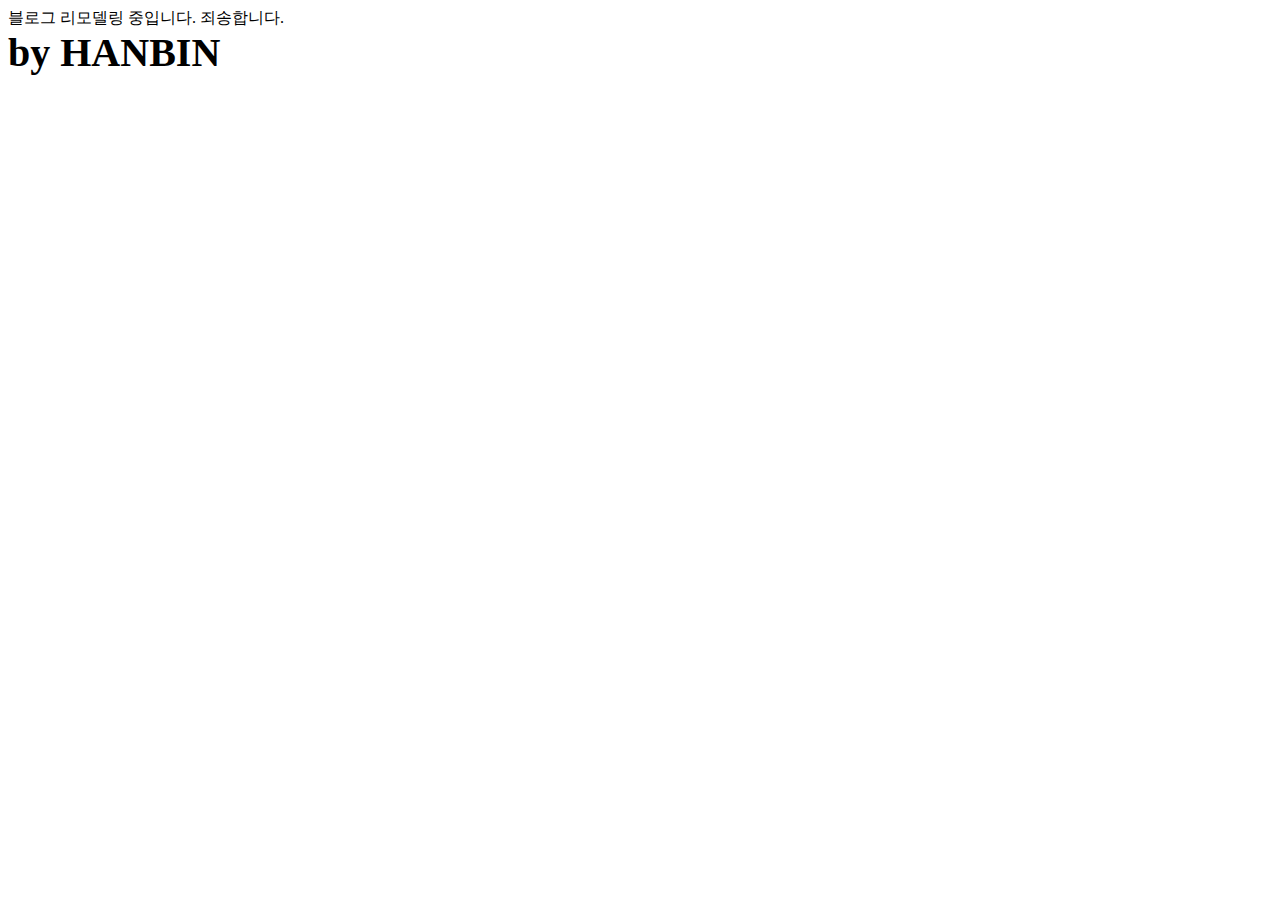
==== commit 260882cc: "Updates" ====
--- a/index.html
+++ b/index.html
@@ -1 +1 @@
-<!DOCTYPE html><html><head><meta charSet="utf-8"/><meta http-equiv="x-ua-compatible" content="ie=edge"/><meta name="viewport" content="width=device-width, initial-scale=1, shrink-to-fit=no"/><meta name="generator" content="Gatsby 3.14.0"/><link as="script" rel="preload" href="/webpack-runtime-e7c12351777036acf18d.js"/><link as="script" rel="preload" href="/framework-6732274822051930064a.js"/><link as="script" rel="preload" href="/app-b2e35cfb8757f1ea3721.js"/><link as="script" rel="preload" href="/commons-3b94433b16ac8dfdc4e4.js"/><link as="script" rel="preload" href="/component---src-pages-index-js-0e46956e894b18c52019.js"/><link as="fetch" rel="preload" href="/page-data/index/page-data.json" crossorigin="anonymous"/><link as="fetch" rel="preload" href="/page-data/app-data.json" crossorigin="anonymous"/></head><body><div id="___gatsby"><div style="outline:none" tabindex="-1" id="gatsby-focus-wrapper"><div><section class="sc-bdfBQB gaVQCu">by HANBIN</section></div></div><div id="gatsby-announcer" style="position:absolute;top:0;width:1px;height:1px;padding:0;overflow:hidden;clip:rect(0, 0, 0, 0);white-space:nowrap;border:0" aria-live="assertive" aria-atomic="true"></div></div><script id="gatsby-script-loader">/*<![CDATA[*/window.pagePath="/";/*]]>*/</script><script id="gatsby-chunk-mapping">/*<![CDATA[*/window.___chunkMapping={"polyfill":["/polyfill-bdd16d9dca2947beee7f.js"],"app":["/app-b2e35cfb8757f1ea3721.js"],"component---src-pages-home-js":["/component---src-pages-home-js-9efc80b418770b967e9e.js"],"component---src-pages-index-js":["/component---src-pages-index-js-0e46956e894b18c52019.js"],"component---src-pages-test-js":["/component---src-pages-test-js-6edecb374847f65b66e0.js"]};/*]]>*/</script><script src="/polyfill-bdd16d9dca2947beee7f.js" nomodule=""></script><script src="/component---src-pages-index-js-0e46956e894b18c52019.js" async=""></script><script src="/commons-3b94433b16ac8dfdc4e4.js" async=""></script><script src="/app-b2e35cfb8757f1ea3721.js" async=""></script><script src="/framework-6732274822051930064a.js" async=""></script><script src="/webpack-runtime-e7c12351777036acf18d.js" async=""></script></body></html>+<!DOCTYPE html><html><head><meta charSet="utf-8"/><meta http-equiv="x-ua-compatible" content="ie=edge"/><meta name="viewport" content="width=device-width, initial-scale=1, shrink-to-fit=no"/><meta name="generator" content="Gatsby 3.14.0"/><link as="script" rel="preload" href="/webpack-runtime-3565d9f256f030486c68.js"/><link as="script" rel="preload" href="/framework-6732274822051930064a.js"/><link as="script" rel="preload" href="/app-b2e35cfb8757f1ea3721.js"/><link as="script" rel="preload" href="/commons-3b94433b16ac8dfdc4e4.js"/><link as="script" rel="preload" href="/component---src-pages-index-js-3c16ca55c4d231007b80.js"/><link as="fetch" rel="preload" href="/page-data/index/page-data.json" crossorigin="anonymous"/><link as="fetch" rel="preload" href="/page-data/app-data.json" crossorigin="anonymous"/></head><body><div id="___gatsby"><div style="outline:none" tabindex="-1" id="gatsby-focus-wrapper"><div>블로그 리모델링 중입니다. 죄송합니다.<section class="sc-bdfBQB gaVQCu">by HANBIN</section></div></div><div id="gatsby-announcer" style="position:absolute;top:0;width:1px;height:1px;padding:0;overflow:hidden;clip:rect(0, 0, 0, 0);white-space:nowrap;border:0" aria-live="assertive" aria-atomic="true"></div></div><script id="gatsby-script-loader">/*<![CDATA[*/window.pagePath="/";/*]]>*/</script><script id="gatsby-chunk-mapping">/*<![CDATA[*/window.___chunkMapping={"polyfill":["/polyfill-bdd16d9dca2947beee7f.js"],"app":["/app-b2e35cfb8757f1ea3721.js"],"component---src-pages-home-js":["/component---src-pages-home-js-01eb7c6af7c9bd4a49d9.js"],"component---src-pages-index-js":["/component---src-pages-index-js-3c16ca55c4d231007b80.js"],"component---src-pages-test-js":["/component---src-pages-test-js-6edecb374847f65b66e0.js"]};/*]]>*/</script><script src="/polyfill-bdd16d9dca2947beee7f.js" nomodule=""></script><script src="/component---src-pages-index-js-3c16ca55c4d231007b80.js" async=""></script><script src="/commons-3b94433b16ac8dfdc4e4.js" async=""></script><script src="/app-b2e35cfb8757f1ea3721.js" async=""></script><script src="/framework-6732274822051930064a.js" async=""></script><script src="/webpack-runtime-3565d9f256f030486c68.js" async=""></script></body></html>